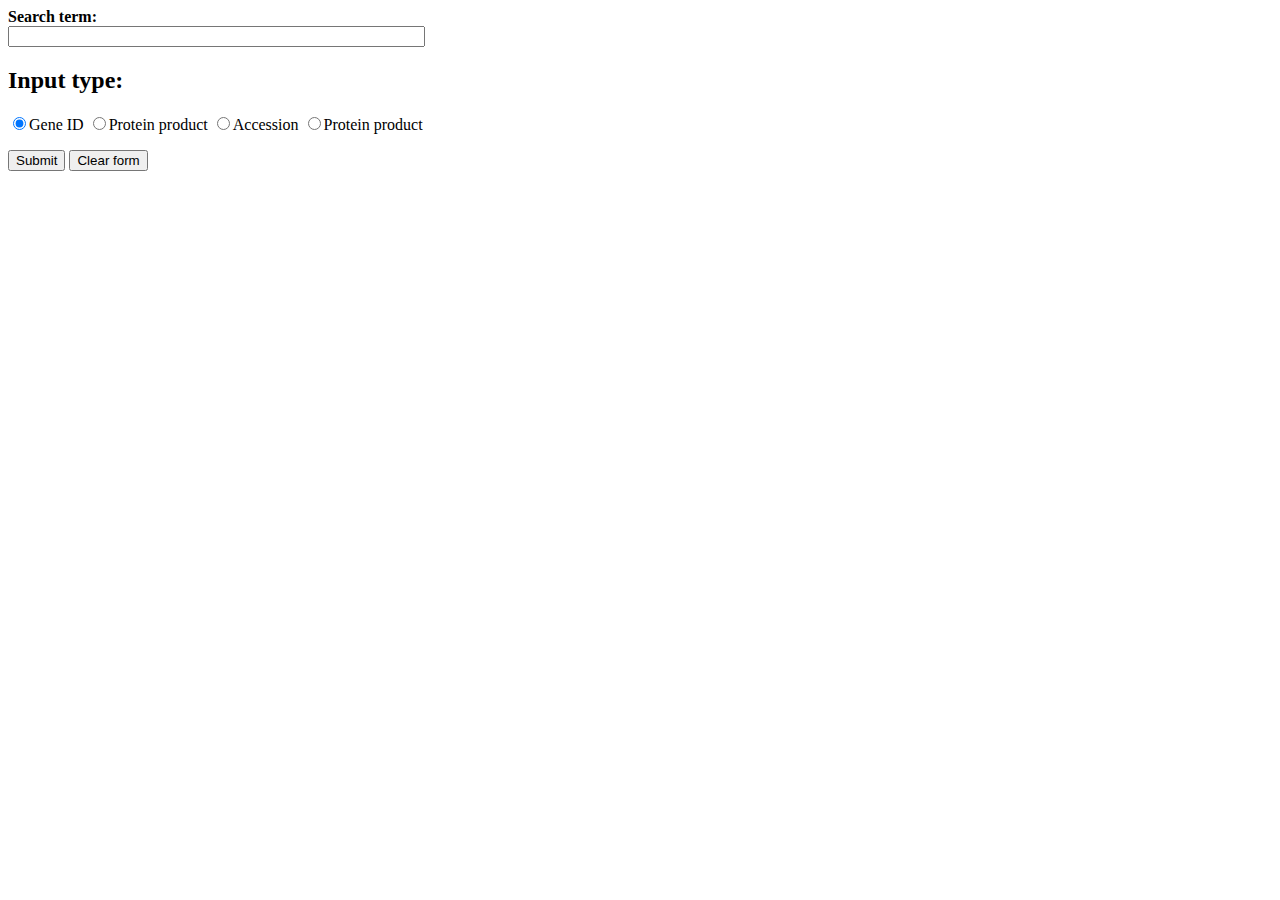
==== index.html @ 3086030d "Merge remote-tracking branch 'origin/master'" ====
<html>
<head>
<title>Home Page</title>
</head>

<body>
<form
action="/cgi-bin/cgiwrap/em001/cgi-script.py"
method='get'>
    <p>
        <b>Search term:</b><br />
        <input name='input' type='text' size='49' />
    </p>

<h2>Input type:</h2>
    <input name='type' value='geneid' type='radio' checked='checked' />Gene ID
    <input name='type' value='protein_product' type='radio' />Protein product
    <input name='type' value='accession' type='radio' />Accession
    <input name='type' value='protein_product' type='radio' />Protein product
    <p>
        <input type='submit' value='Submit' />
        <input type='reset'  value='Clear form' />
    </p>
</form>

<!--TABLE OF GENES WITH LINKS TO DETAIL PAGES-->

</body>
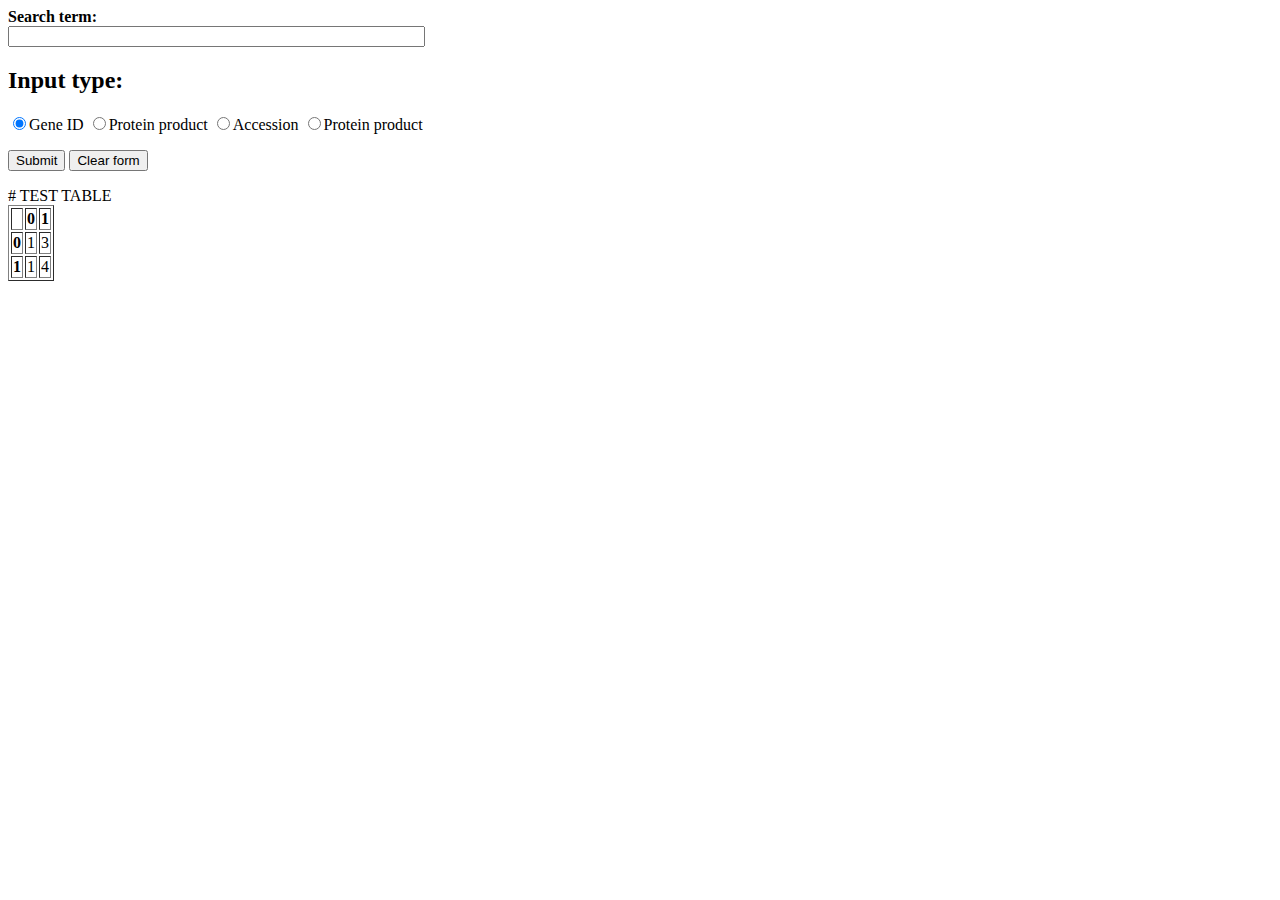
==== commit 5f5411f1: "Updated table in webpage" ====
--- a/index.html
+++ b/index.html
@@ -23,6 +23,32 @@
     </p>
 </form>
 
+
+# TEST TABLE
+
+<table border="1" class="dataframe">
+  <thead>
+    <tr style="text-align: right;">
+      <th></th>
+      <th>0</th>
+      <th>1</th>
+    </tr>
+  </thead>
+  <tbody>
+    <tr>
+      <th>0</th>
+      <td>1</td>
+      <td>3</td>
+    </tr>
+    <tr>
+      <th>1</th>
+      <td>1</td>
+      <td>4</td>
+    </tr>
+  </tbody>
+</table>
+
+
 <!--TABLE OF GENES WITH LINKS TO DETAIL PAGES-->
 
 </body>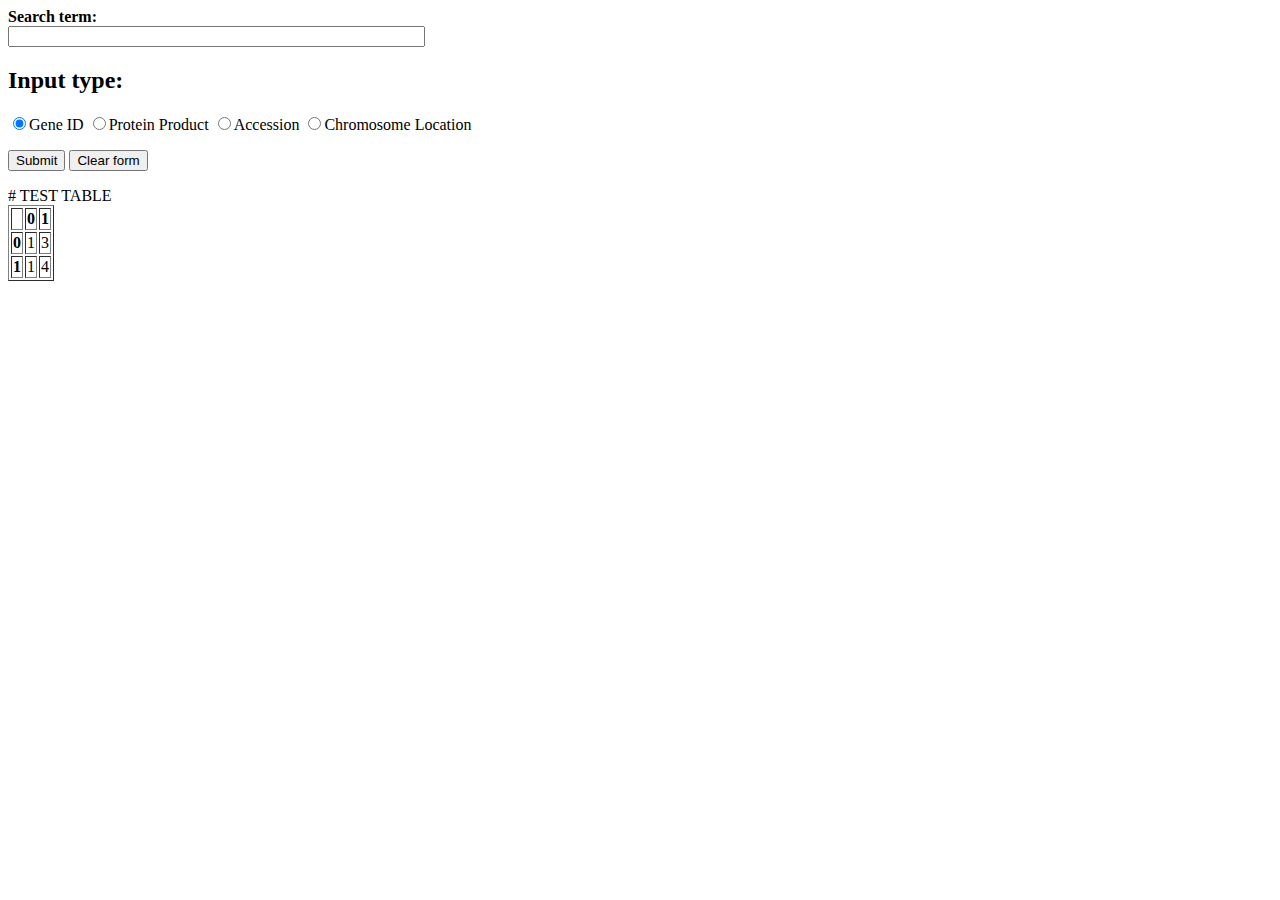
==== commit 251848ef: "Created web test page" ====
--- a/index.html
+++ b/index.html
@@ -4,8 +4,9 @@
 </head>
 
 <body>
+<!--action="/cgi-bin/cgiwrap/em001/cgi-script.py"-->
 <form
-action="/cgi-bin/cgiwrap/em001/cgi-script.py"
+action="cgi-bin/cgi-script.py"
 method='get'>
     <p>
         <b>Search term:</b><br />
@@ -13,10 +14,10 @@
     </p>
 
 <h2>Input type:</h2>
-    <input name='type' value='geneid' type='radio' checked='checked' />Gene ID
-    <input name='type' value='protein_product' type='radio' />Protein product
-    <input name='type' value='accession' type='radio' />Accession
-    <input name='type' value='protein_product' type='radio' />Protein product
+    <input name='type' value='Gene_ID' type='radio' checked='checked' />Gene ID
+    <input name='type' value='Protein_product' type='radio' />Protein Product
+    <input name='type' value='Accession' type='radio' />Accession
+    <input name='type' value='Chromosome_location' type='radio' />Chromosome Location
     <p>
         <input type='submit' value='Submit' />
         <input type='reset'  value='Clear form' />
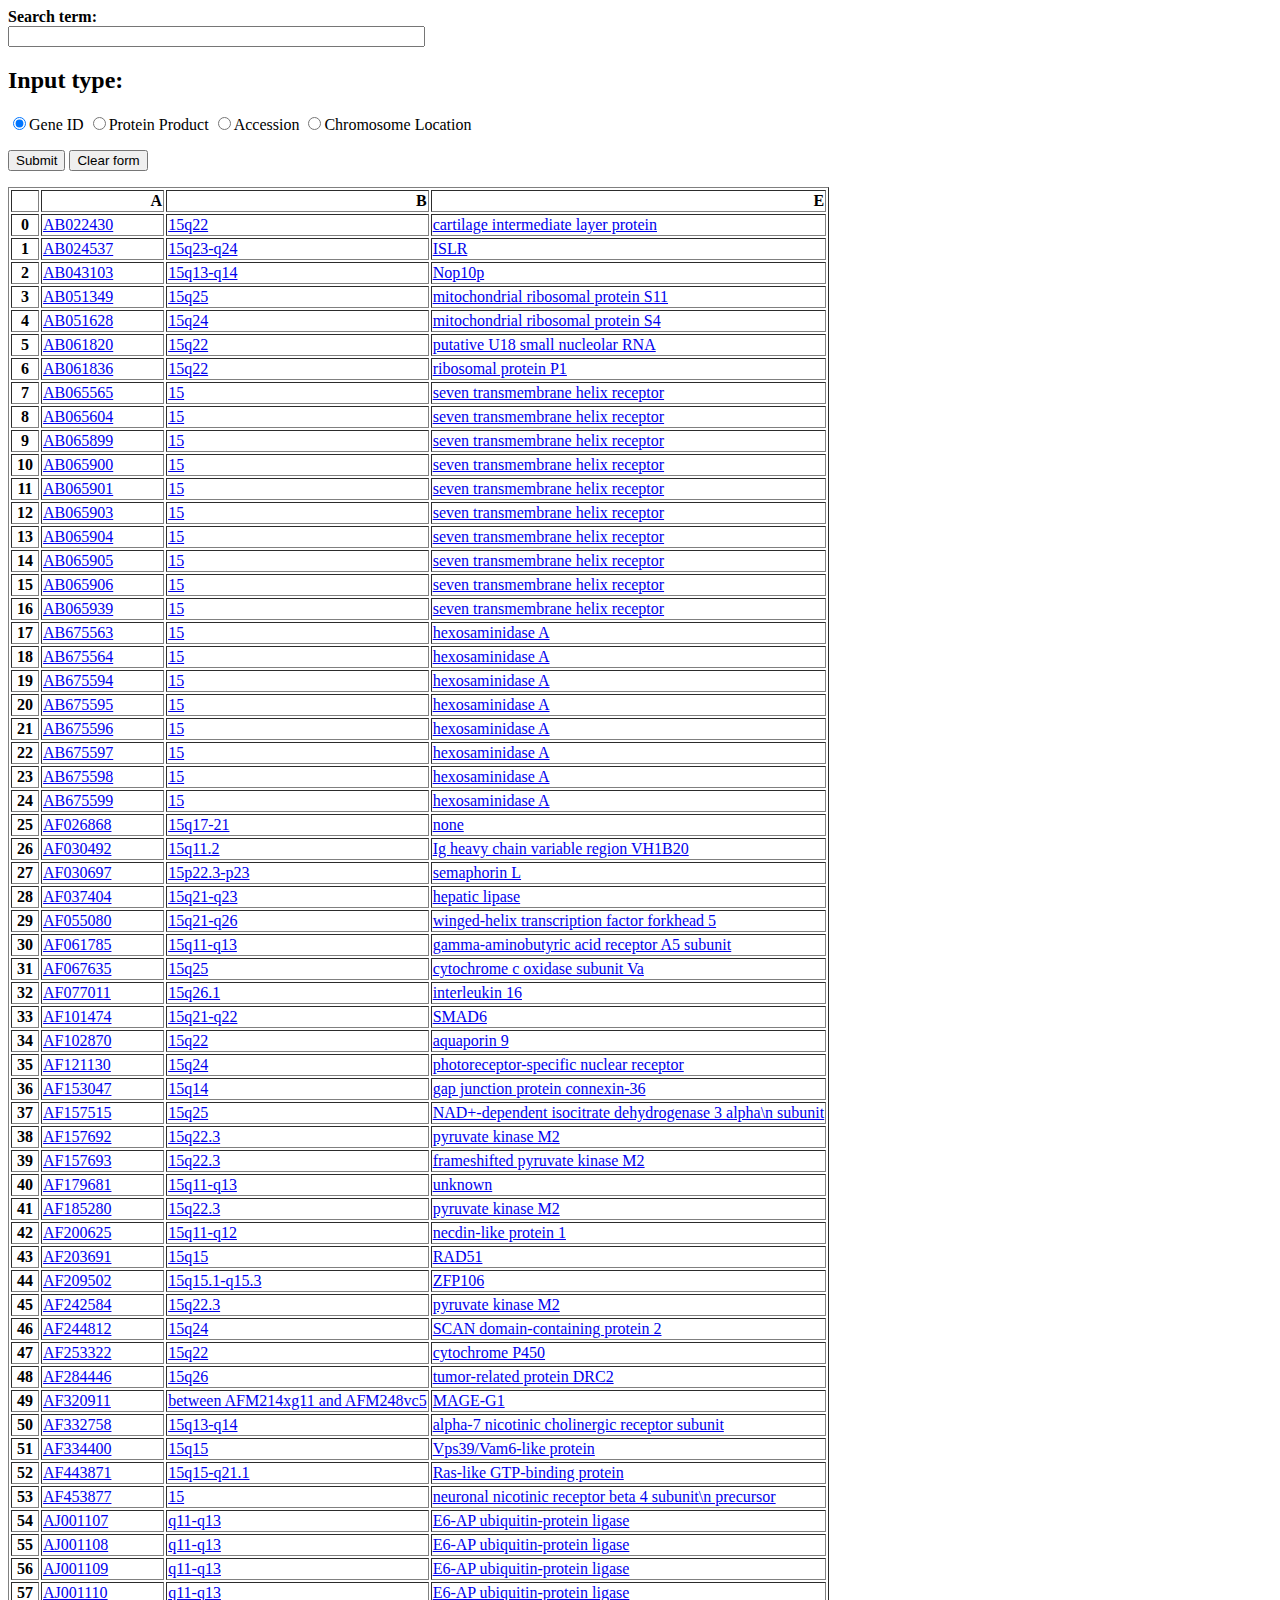
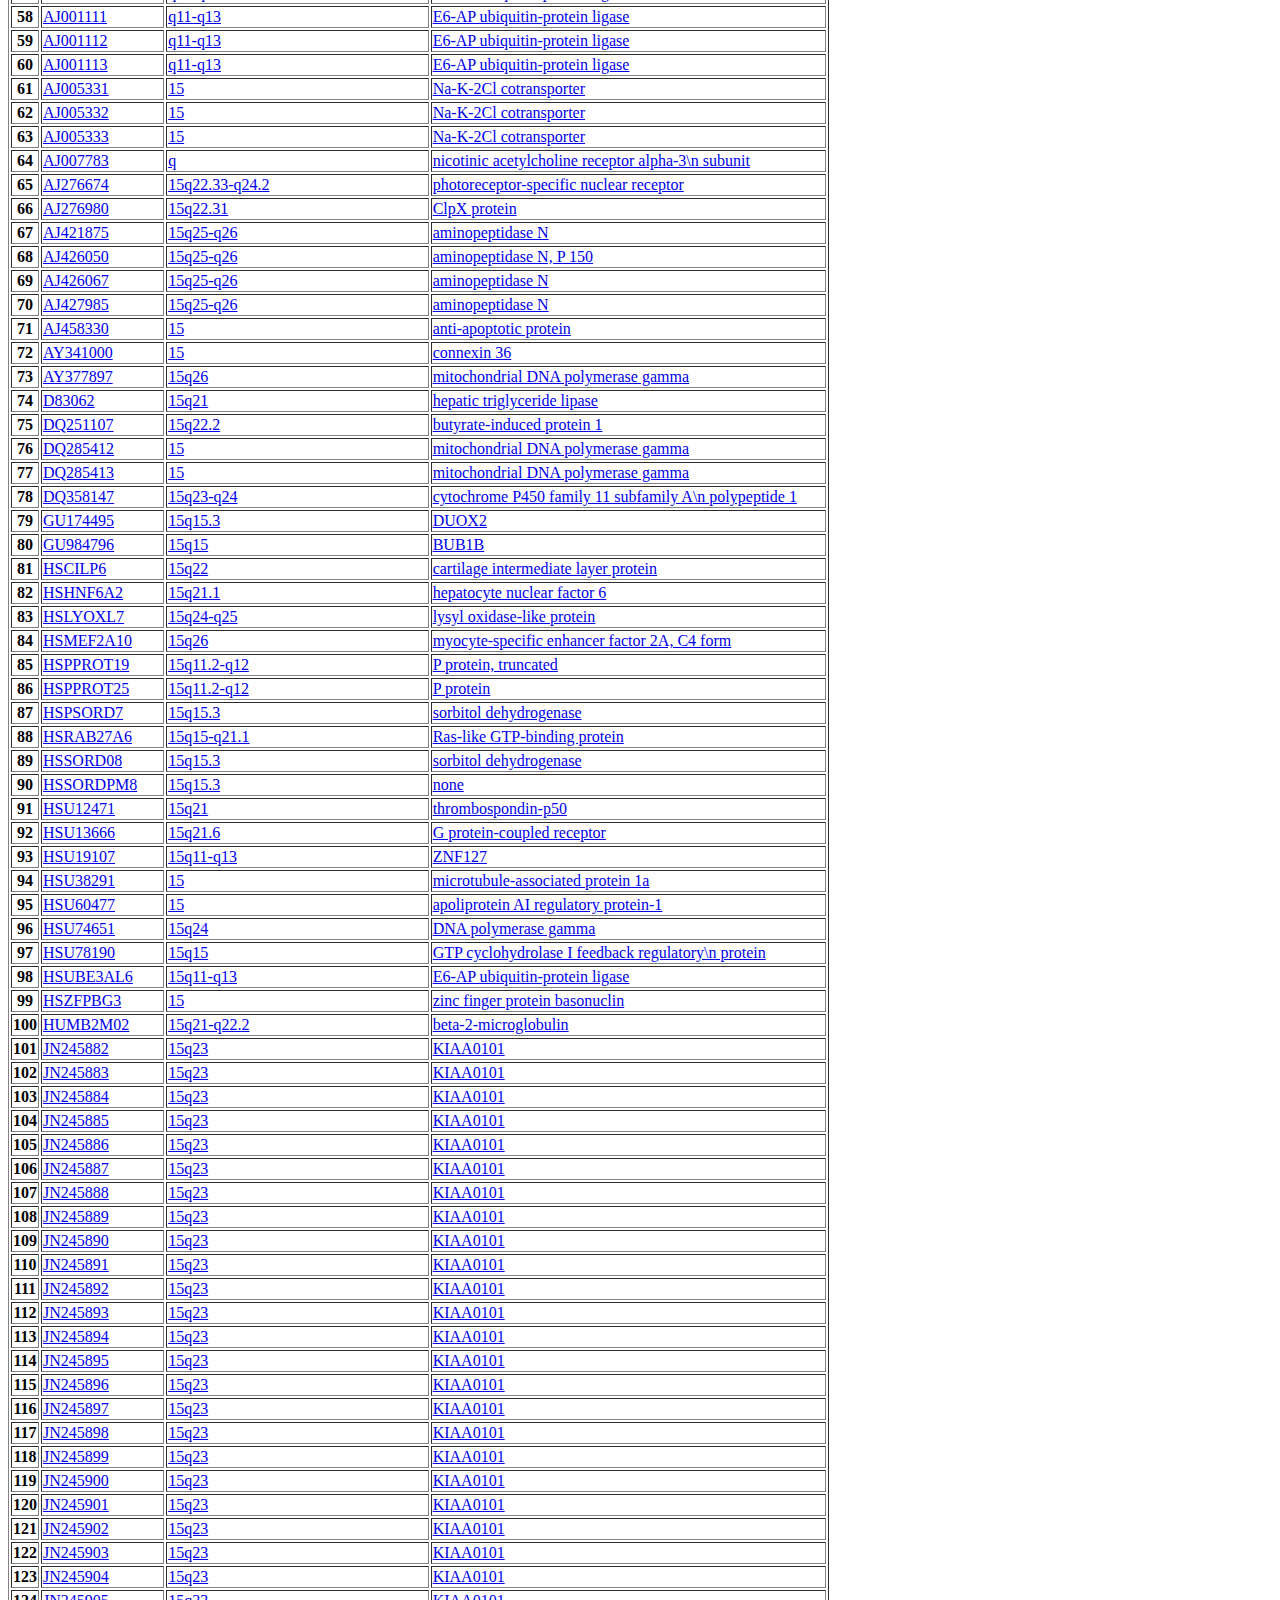
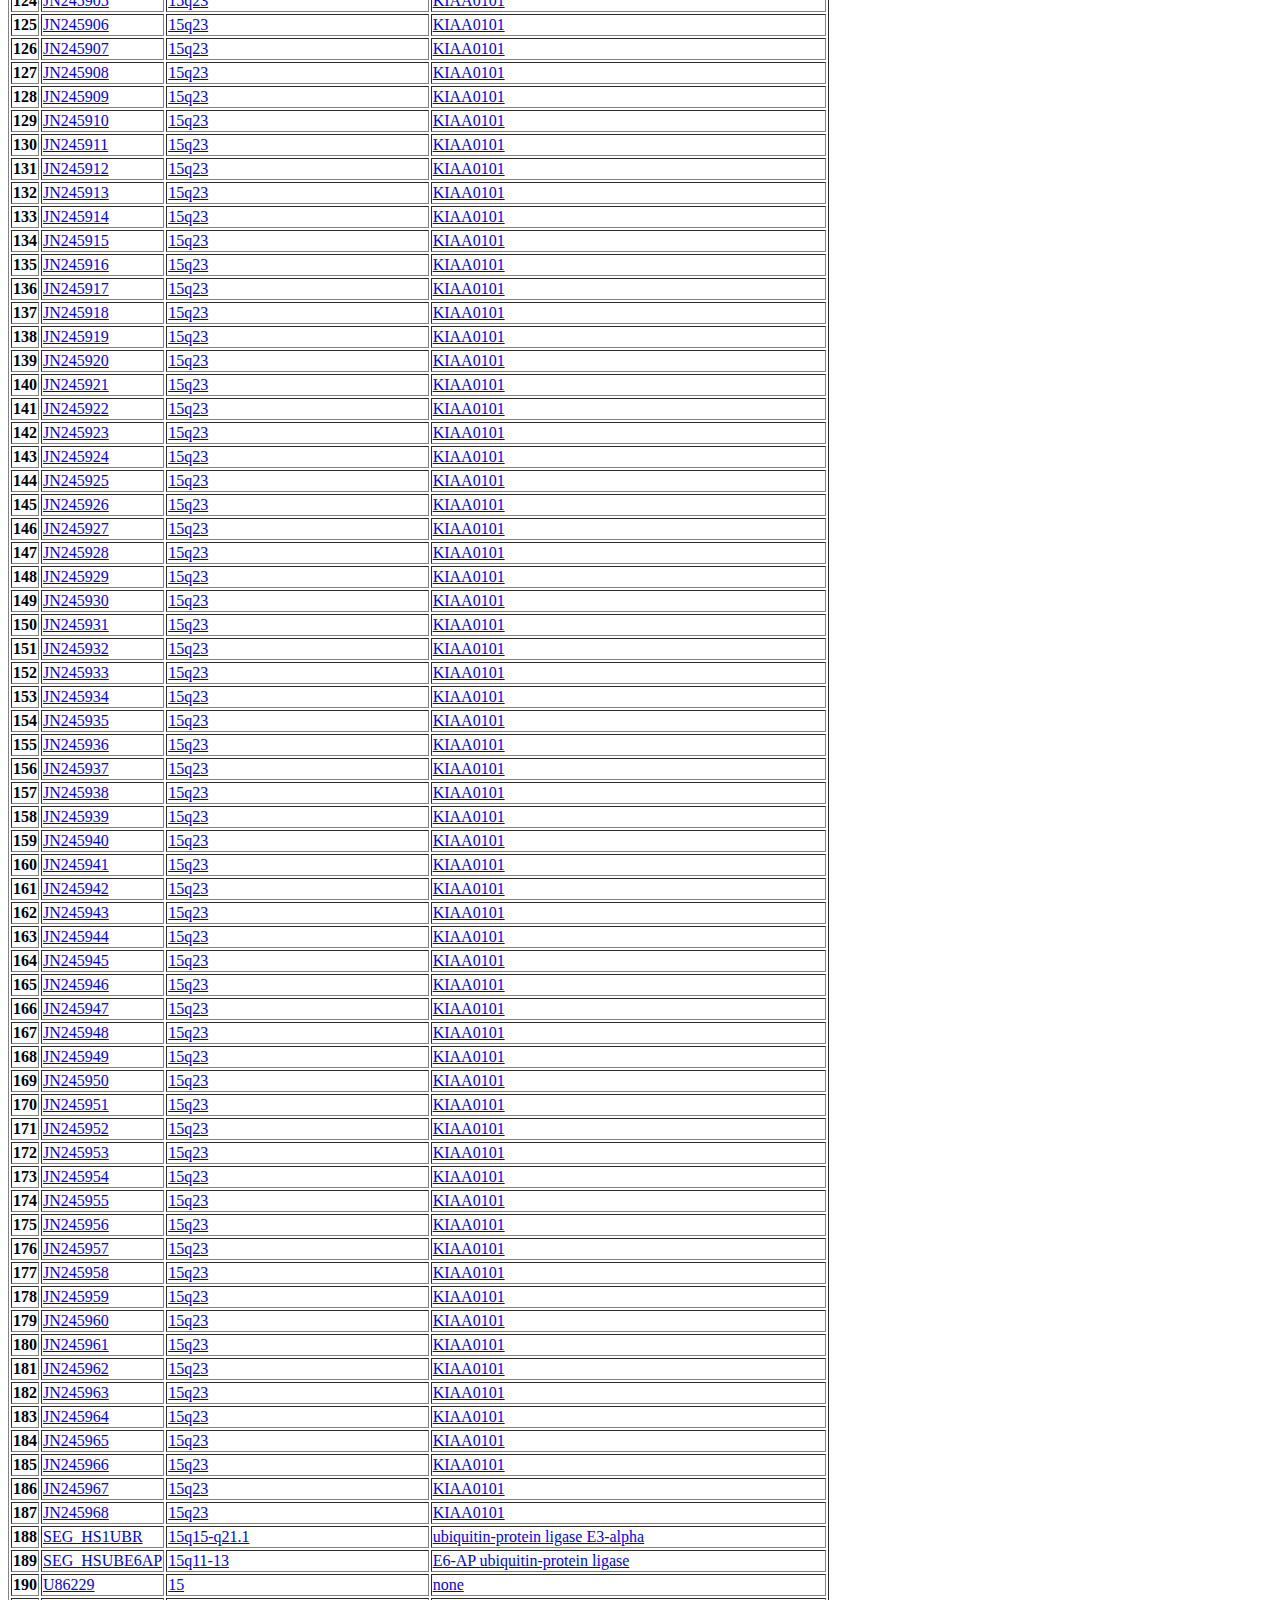
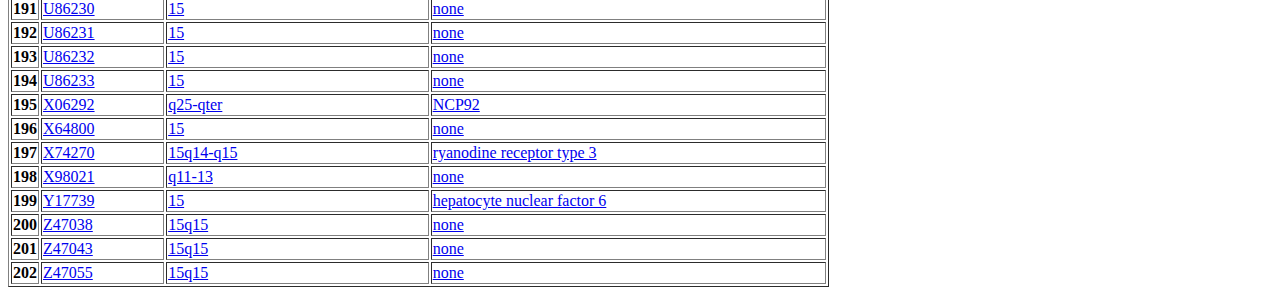
==== commit ea6d8a20: "Fixed links in summary table" ====
--- a/index.html
+++ b/index.html
@@ -1,6 +1,6 @@
 <html>
 <head>
-<title>Home Page</title>
+    <title>Home Page</title>
 </head>
 
 <body>
@@ -25,31 +25,1241 @@
 </form>
 
 
-# TEST TABLE
+
+
+
+<!--TABLE OF GENES WITH LINKS TO DETAIL PAGES-->
 
 <table border="1" class="dataframe">
   <thead>
     <tr style="text-align: right;">
       <th></th>
-      <th>0</th>
-      <th>1</th>
+      <th>A</th>
+      <th>B</th>
+      <th>E</th>
     </tr>
   </thead>
   <tbody>
     <tr>
       <th>0</th>
-      <td>1</td>
-      <td>3</td>
+      <td><a href="http://www.webcgiaddress.com/cgi-bin/cgi-script?type=A&input=AB022430">AB022430</a></td>
+      <td><a href="http://www.webcgiaddress.com/cgi-bin/cgi-script?type=B&input=15q22">15q22</a></td>
+      <td><a href="http://www.webcgiaddress.com/cgi-bin/cgi-script?type=E&input=cartilage intermediate layer protein">cartilage intermediate layer protein</a></td>
     </tr>
     <tr>
       <th>1</th>
-      <td>1</td>
-      <td>4</td>
+      <td><a href="http://www.webcgiaddress.com/cgi-bin/cgi-script?type=A&input=AB024537">AB024537</a></td>
+      <td><a href="http://www.webcgiaddress.com/cgi-bin/cgi-script?type=B&input=15q23-q24">15q23-q24</a></td>
+      <td><a href="http://www.webcgiaddress.com/cgi-bin/cgi-script?type=E&input=ISLR">ISLR</a></td>
+    </tr>
+    <tr>
+      <th>2</th>
+      <td><a href="http://www.webcgiaddress.com/cgi-bin/cgi-script?type=A&input=AB043103">AB043103</a></td>
+      <td><a href="http://www.webcgiaddress.com/cgi-bin/cgi-script?type=B&input=15q13-q14">15q13-q14</a></td>
+      <td><a href="http://www.webcgiaddress.com/cgi-bin/cgi-script?type=E&input=Nop10p">Nop10p</a></td>
+    </tr>
+    <tr>
+      <th>3</th>
+      <td><a href="http://www.webcgiaddress.com/cgi-bin/cgi-script?type=A&input=AB051349">AB051349</a></td>
+      <td><a href="http://www.webcgiaddress.com/cgi-bin/cgi-script?type=B&input=15q25">15q25</a></td>
+      <td><a href="http://www.webcgiaddress.com/cgi-bin/cgi-script?type=E&input=mitochondrial ribosomal protein S11">mitochondrial ribosomal protein S11</a></td>
+    </tr>
+    <tr>
+      <th>4</th>
+      <td><a href="http://www.webcgiaddress.com/cgi-bin/cgi-script?type=A&input=AB051628">AB051628</a></td>
+      <td><a href="http://www.webcgiaddress.com/cgi-bin/cgi-script?type=B&input=15q24">15q24</a></td>
+      <td><a href="http://www.webcgiaddress.com/cgi-bin/cgi-script?type=E&input=mitochondrial ribosomal protein S4">mitochondrial ribosomal protein S4</a></td>
+    </tr>
+    <tr>
+      <th>5</th>
+      <td><a href="http://www.webcgiaddress.com/cgi-bin/cgi-script?type=A&input=AB061820">AB061820</a></td>
+      <td><a href="http://www.webcgiaddress.com/cgi-bin/cgi-script?type=B&input=15q22">15q22</a></td>
+      <td><a href="http://www.webcgiaddress.com/cgi-bin/cgi-script?type=E&input=putative U18 small nucleolar RNA">putative U18 small nucleolar RNA</a></td>
+    </tr>
+    <tr>
+      <th>6</th>
+      <td><a href="http://www.webcgiaddress.com/cgi-bin/cgi-script?type=A&input=AB061836">AB061836</a></td>
+      <td><a href="http://www.webcgiaddress.com/cgi-bin/cgi-script?type=B&input=15q22">15q22</a></td>
+      <td><a href="http://www.webcgiaddress.com/cgi-bin/cgi-script?type=E&input=ribosomal protein P1">ribosomal protein P1</a></td>
+    </tr>
+    <tr>
+      <th>7</th>
+      <td><a href="http://www.webcgiaddress.com/cgi-bin/cgi-script?type=A&input=AB065565">AB065565</a></td>
+      <td><a href="http://www.webcgiaddress.com/cgi-bin/cgi-script?type=B&input=15">15</a></td>
+      <td><a href="http://www.webcgiaddress.com/cgi-bin/cgi-script?type=E&input=seven transmembrane helix receptor">seven transmembrane helix receptor</a></td>
+    </tr>
+    <tr>
+      <th>8</th>
+      <td><a href="http://www.webcgiaddress.com/cgi-bin/cgi-script?type=A&input=AB065604">AB065604</a></td>
+      <td><a href="http://www.webcgiaddress.com/cgi-bin/cgi-script?type=B&input=15">15</a></td>
+      <td><a href="http://www.webcgiaddress.com/cgi-bin/cgi-script?type=E&input=seven transmembrane helix receptor">seven transmembrane helix receptor</a></td>
+    </tr>
+    <tr>
+      <th>9</th>
+      <td><a href="http://www.webcgiaddress.com/cgi-bin/cgi-script?type=A&input=AB065899">AB065899</a></td>
+      <td><a href="http://www.webcgiaddress.com/cgi-bin/cgi-script?type=B&input=15">15</a></td>
+      <td><a href="http://www.webcgiaddress.com/cgi-bin/cgi-script?type=E&input=seven transmembrane helix receptor">seven transmembrane helix receptor</a></td>
+    </tr>
+    <tr>
+      <th>10</th>
+      <td><a href="http://www.webcgiaddress.com/cgi-bin/cgi-script?type=A&input=AB065900">AB065900</a></td>
+      <td><a href="http://www.webcgiaddress.com/cgi-bin/cgi-script?type=B&input=15">15</a></td>
+      <td><a href="http://www.webcgiaddress.com/cgi-bin/cgi-script?type=E&input=seven transmembrane helix receptor">seven transmembrane helix receptor</a></td>
+    </tr>
+    <tr>
+      <th>11</th>
+      <td><a href="http://www.webcgiaddress.com/cgi-bin/cgi-script?type=A&input=AB065901">AB065901</a></td>
+      <td><a href="http://www.webcgiaddress.com/cgi-bin/cgi-script?type=B&input=15">15</a></td>
+      <td><a href="http://www.webcgiaddress.com/cgi-bin/cgi-script?type=E&input=seven transmembrane helix receptor">seven transmembrane helix receptor</a></td>
+    </tr>
+    <tr>
+      <th>12</th>
+      <td><a href="http://www.webcgiaddress.com/cgi-bin/cgi-script?type=A&input=AB065903">AB065903</a></td>
+      <td><a href="http://www.webcgiaddress.com/cgi-bin/cgi-script?type=B&input=15">15</a></td>
+      <td><a href="http://www.webcgiaddress.com/cgi-bin/cgi-script?type=E&input=seven transmembrane helix receptor">seven transmembrane helix receptor</a></td>
+    </tr>
+    <tr>
+      <th>13</th>
+      <td><a href="http://www.webcgiaddress.com/cgi-bin/cgi-script?type=A&input=AB065904">AB065904</a></td>
+      <td><a href="http://www.webcgiaddress.com/cgi-bin/cgi-script?type=B&input=15">15</a></td>
+      <td><a href="http://www.webcgiaddress.com/cgi-bin/cgi-script?type=E&input=seven transmembrane helix receptor">seven transmembrane helix receptor</a></td>
+    </tr>
+    <tr>
+      <th>14</th>
+      <td><a href="http://www.webcgiaddress.com/cgi-bin/cgi-script?type=A&input=AB065905">AB065905</a></td>
+      <td><a href="http://www.webcgiaddress.com/cgi-bin/cgi-script?type=B&input=15">15</a></td>
+      <td><a href="http://www.webcgiaddress.com/cgi-bin/cgi-script?type=E&input=seven transmembrane helix receptor">seven transmembrane helix receptor</a></td>
+    </tr>
+    <tr>
+      <th>15</th>
+      <td><a href="http://www.webcgiaddress.com/cgi-bin/cgi-script?type=A&input=AB065906">AB065906</a></td>
+      <td><a href="http://www.webcgiaddress.com/cgi-bin/cgi-script?type=B&input=15">15</a></td>
+      <td><a href="http://www.webcgiaddress.com/cgi-bin/cgi-script?type=E&input=seven transmembrane helix receptor">seven transmembrane helix receptor</a></td>
+    </tr>
+    <tr>
+      <th>16</th>
+      <td><a href="http://www.webcgiaddress.com/cgi-bin/cgi-script?type=A&input=AB065939">AB065939</a></td>
+      <td><a href="http://www.webcgiaddress.com/cgi-bin/cgi-script?type=B&input=15">15</a></td>
+      <td><a href="http://www.webcgiaddress.com/cgi-bin/cgi-script?type=E&input=seven transmembrane helix receptor">seven transmembrane helix receptor</a></td>
+    </tr>
+    <tr>
+      <th>17</th>
+      <td><a href="http://www.webcgiaddress.com/cgi-bin/cgi-script?type=A&input=AB675563">AB675563</a></td>
+      <td><a href="http://www.webcgiaddress.com/cgi-bin/cgi-script?type=B&input=15">15</a></td>
+      <td><a href="http://www.webcgiaddress.com/cgi-bin/cgi-script?type=E&input=hexosaminidase A">hexosaminidase A</a></td>
+    </tr>
+    <tr>
+      <th>18</th>
+      <td><a href="http://www.webcgiaddress.com/cgi-bin/cgi-script?type=A&input=AB675564">AB675564</a></td>
+      <td><a href="http://www.webcgiaddress.com/cgi-bin/cgi-script?type=B&input=15">15</a></td>
+      <td><a href="http://www.webcgiaddress.com/cgi-bin/cgi-script?type=E&input=hexosaminidase A">hexosaminidase A</a></td>
+    </tr>
+    <tr>
+      <th>19</th>
+      <td><a href="http://www.webcgiaddress.com/cgi-bin/cgi-script?type=A&input=AB675594">AB675594</a></td>
+      <td><a href="http://www.webcgiaddress.com/cgi-bin/cgi-script?type=B&input=15">15</a></td>
+      <td><a href="http://www.webcgiaddress.com/cgi-bin/cgi-script?type=E&input=hexosaminidase A">hexosaminidase A</a></td>
+    </tr>
+    <tr>
+      <th>20</th>
+      <td><a href="http://www.webcgiaddress.com/cgi-bin/cgi-script?type=A&input=AB675595">AB675595</a></td>
+      <td><a href="http://www.webcgiaddress.com/cgi-bin/cgi-script?type=B&input=15">15</a></td>
+      <td><a href="http://www.webcgiaddress.com/cgi-bin/cgi-script?type=E&input=hexosaminidase A">hexosaminidase A</a></td>
+    </tr>
+    <tr>
+      <th>21</th>
+      <td><a href="http://www.webcgiaddress.com/cgi-bin/cgi-script?type=A&input=AB675596">AB675596</a></td>
+      <td><a href="http://www.webcgiaddress.com/cgi-bin/cgi-script?type=B&input=15">15</a></td>
+      <td><a href="http://www.webcgiaddress.com/cgi-bin/cgi-script?type=E&input=hexosaminidase A">hexosaminidase A</a></td>
+    </tr>
+    <tr>
+      <th>22</th>
+      <td><a href="http://www.webcgiaddress.com/cgi-bin/cgi-script?type=A&input=AB675597">AB675597</a></td>
+      <td><a href="http://www.webcgiaddress.com/cgi-bin/cgi-script?type=B&input=15">15</a></td>
+      <td><a href="http://www.webcgiaddress.com/cgi-bin/cgi-script?type=E&input=hexosaminidase A">hexosaminidase A</a></td>
+    </tr>
+    <tr>
+      <th>23</th>
+      <td><a href="http://www.webcgiaddress.com/cgi-bin/cgi-script?type=A&input=AB675598">AB675598</a></td>
+      <td><a href="http://www.webcgiaddress.com/cgi-bin/cgi-script?type=B&input=15">15</a></td>
+      <td><a href="http://www.webcgiaddress.com/cgi-bin/cgi-script?type=E&input=hexosaminidase A">hexosaminidase A</a></td>
+    </tr>
+    <tr>
+      <th>24</th>
+      <td><a href="http://www.webcgiaddress.com/cgi-bin/cgi-script?type=A&input=AB675599">AB675599</a></td>
+      <td><a href="http://www.webcgiaddress.com/cgi-bin/cgi-script?type=B&input=15">15</a></td>
+      <td><a href="http://www.webcgiaddress.com/cgi-bin/cgi-script?type=E&input=hexosaminidase A">hexosaminidase A</a></td>
+    </tr>
+    <tr>
+      <th>25</th>
+      <td><a href="http://www.webcgiaddress.com/cgi-bin/cgi-script?type=A&input=AF026868">AF026868</a></td>
+      <td><a href="http://www.webcgiaddress.com/cgi-bin/cgi-script?type=B&input=15q17-21">15q17-21</a></td>
+      <td><a href="http://www.webcgiaddress.com/cgi-bin/cgi-script?type=E&input=none">none</a></td>
+    </tr>
+    <tr>
+      <th>26</th>
+      <td><a href="http://www.webcgiaddress.com/cgi-bin/cgi-script?type=A&input=AF030492">AF030492</a></td>
+      <td><a href="http://www.webcgiaddress.com/cgi-bin/cgi-script?type=B&input=15q11.2">15q11.2</a></td>
+      <td><a href="http://www.webcgiaddress.com/cgi-bin/cgi-script?type=E&input=Ig heavy chain variable region VH1B20">Ig heavy chain variable region VH1B20</a></td>
+    </tr>
+    <tr>
+      <th>27</th>
+      <td><a href="http://www.webcgiaddress.com/cgi-bin/cgi-script?type=A&input=AF030697">AF030697</a></td>
+      <td><a href="http://www.webcgiaddress.com/cgi-bin/cgi-script?type=B&input=15p22.3-p23">15p22.3-p23</a></td>
+      <td><a href="http://www.webcgiaddress.com/cgi-bin/cgi-script?type=E&input=semaphorin L">semaphorin L</a></td>
+    </tr>
+    <tr>
+      <th>28</th>
+      <td><a href="http://www.webcgiaddress.com/cgi-bin/cgi-script?type=A&input=AF037404">AF037404</a></td>
+      <td><a href="http://www.webcgiaddress.com/cgi-bin/cgi-script?type=B&input=15q21-q23">15q21-q23</a></td>
+      <td><a href="http://www.webcgiaddress.com/cgi-bin/cgi-script?type=E&input=hepatic lipase">hepatic lipase</a></td>
+    </tr>
+    <tr>
+      <th>29</th>
+      <td><a href="http://www.webcgiaddress.com/cgi-bin/cgi-script?type=A&input=AF055080">AF055080</a></td>
+      <td><a href="http://www.webcgiaddress.com/cgi-bin/cgi-script?type=B&input=15q21-q26">15q21-q26</a></td>
+      <td><a href="http://www.webcgiaddress.com/cgi-bin/cgi-script?type=E&input=winged-helix transcription factor forkhead 5">winged-helix transcription factor forkhead 5</a></td>
+    </tr>
+    <tr>
+      <th>30</th>
+      <td><a href="http://www.webcgiaddress.com/cgi-bin/cgi-script?type=A&input=AF061785">AF061785</a></td>
+      <td><a href="http://www.webcgiaddress.com/cgi-bin/cgi-script?type=B&input=15q11-q13">15q11-q13</a></td>
+      <td><a href="http://www.webcgiaddress.com/cgi-bin/cgi-script?type=E&input=gamma-aminobutyric acid receptor A5 subunit">gamma-aminobutyric acid receptor A5 subunit</a></td>
+    </tr>
+    <tr>
+      <th>31</th>
+      <td><a href="http://www.webcgiaddress.com/cgi-bin/cgi-script?type=A&input=AF067635">AF067635</a></td>
+      <td><a href="http://www.webcgiaddress.com/cgi-bin/cgi-script?type=B&input=15q25">15q25</a></td>
+      <td><a href="http://www.webcgiaddress.com/cgi-bin/cgi-script?type=E&input=cytochrome c oxidase subunit Va">cytochrome c oxidase subunit Va</a></td>
+    </tr>
+    <tr>
+      <th>32</th>
+      <td><a href="http://www.webcgiaddress.com/cgi-bin/cgi-script?type=A&input=AF077011">AF077011</a></td>
+      <td><a href="http://www.webcgiaddress.com/cgi-bin/cgi-script?type=B&input=15q26.1">15q26.1</a></td>
+      <td><a href="http://www.webcgiaddress.com/cgi-bin/cgi-script?type=E&input=interleukin 16">interleukin 16</a></td>
+    </tr>
+    <tr>
+      <th>33</th>
+      <td><a href="http://www.webcgiaddress.com/cgi-bin/cgi-script?type=A&input=AF101474">AF101474</a></td>
+      <td><a href="http://www.webcgiaddress.com/cgi-bin/cgi-script?type=B&input=15q21-q22">15q21-q22</a></td>
+      <td><a href="http://www.webcgiaddress.com/cgi-bin/cgi-script?type=E&input=SMAD6">SMAD6</a></td>
+    </tr>
+    <tr>
+      <th>34</th>
+      <td><a href="http://www.webcgiaddress.com/cgi-bin/cgi-script?type=A&input=AF102870">AF102870</a></td>
+      <td><a href="http://www.webcgiaddress.com/cgi-bin/cgi-script?type=B&input=15q22">15q22</a></td>
+      <td><a href="http://www.webcgiaddress.com/cgi-bin/cgi-script?type=E&input=aquaporin 9">aquaporin 9</a></td>
+    </tr>
+    <tr>
+      <th>35</th>
+      <td><a href="http://www.webcgiaddress.com/cgi-bin/cgi-script?type=A&input=AF121130">AF121130</a></td>
+      <td><a href="http://www.webcgiaddress.com/cgi-bin/cgi-script?type=B&input=15q24">15q24</a></td>
+      <td><a href="http://www.webcgiaddress.com/cgi-bin/cgi-script?type=E&input=photoreceptor-specific nuclear receptor">photoreceptor-specific nuclear receptor</a></td>
+    </tr>
+    <tr>
+      <th>36</th>
+      <td><a href="http://www.webcgiaddress.com/cgi-bin/cgi-script?type=A&input=AF153047">AF153047</a></td>
+      <td><a href="http://www.webcgiaddress.com/cgi-bin/cgi-script?type=B&input=15q14">15q14</a></td>
+      <td><a href="http://www.webcgiaddress.com/cgi-bin/cgi-script?type=E&input=gap junction protein connexin-36">gap junction protein connexin-36</a></td>
+    </tr>
+    <tr>
+      <th>37</th>
+      <td><a href="http://www.webcgiaddress.com/cgi-bin/cgi-script?type=A&input=AF157515">AF157515</a></td>
+      <td><a href="http://www.webcgiaddress.com/cgi-bin/cgi-script?type=B&input=15q25">15q25</a></td>
+      <td><a href="http://www.webcgiaddress.com/cgi-bin/cgi-script?type=E&input=NAD+-dependent isocitrate dehydrogenase 3 alpha\n                     subunit">NAD+-dependent isocitrate dehydrogenase 3 alpha\n                     subunit</a></td>
+    </tr>
+    <tr>
+      <th>38</th>
+      <td><a href="http://www.webcgiaddress.com/cgi-bin/cgi-script?type=A&input=AF157692">AF157692</a></td>
+      <td><a href="http://www.webcgiaddress.com/cgi-bin/cgi-script?type=B&input=15q22.3">15q22.3</a></td>
+      <td><a href="http://www.webcgiaddress.com/cgi-bin/cgi-script?type=E&input=pyruvate kinase M2">pyruvate kinase M2</a></td>
+    </tr>
+    <tr>
+      <th>39</th>
+      <td><a href="http://www.webcgiaddress.com/cgi-bin/cgi-script?type=A&input=AF157693">AF157693</a></td>
+      <td><a href="http://www.webcgiaddress.com/cgi-bin/cgi-script?type=B&input=15q22.3">15q22.3</a></td>
+      <td><a href="http://www.webcgiaddress.com/cgi-bin/cgi-script?type=E&input=frameshifted pyruvate kinase M2">frameshifted pyruvate kinase M2</a></td>
+    </tr>
+    <tr>
+      <th>40</th>
+      <td><a href="http://www.webcgiaddress.com/cgi-bin/cgi-script?type=A&input=AF179681">AF179681</a></td>
+      <td><a href="http://www.webcgiaddress.com/cgi-bin/cgi-script?type=B&input=15q11-q13">15q11-q13</a></td>
+      <td><a href="http://www.webcgiaddress.com/cgi-bin/cgi-script?type=E&input=unknown">unknown</a></td>
+    </tr>
+    <tr>
+      <th>41</th>
+      <td><a href="http://www.webcgiaddress.com/cgi-bin/cgi-script?type=A&input=AF185280">AF185280</a></td>
+      <td><a href="http://www.webcgiaddress.com/cgi-bin/cgi-script?type=B&input=15q22.3">15q22.3</a></td>
+      <td><a href="http://www.webcgiaddress.com/cgi-bin/cgi-script?type=E&input=pyruvate kinase M2">pyruvate kinase M2</a></td>
+    </tr>
+    <tr>
+      <th>42</th>
+      <td><a href="http://www.webcgiaddress.com/cgi-bin/cgi-script?type=A&input=AF200625">AF200625</a></td>
+      <td><a href="http://www.webcgiaddress.com/cgi-bin/cgi-script?type=B&input=15q11-q12">15q11-q12</a></td>
+      <td><a href="http://www.webcgiaddress.com/cgi-bin/cgi-script?type=E&input=necdin-like protein 1">necdin-like protein 1</a></td>
+    </tr>
+    <tr>
+      <th>43</th>
+      <td><a href="http://www.webcgiaddress.com/cgi-bin/cgi-script?type=A&input=AF203691">AF203691</a></td>
+      <td><a href="http://www.webcgiaddress.com/cgi-bin/cgi-script?type=B&input=15q15">15q15</a></td>
+      <td><a href="http://www.webcgiaddress.com/cgi-bin/cgi-script?type=E&input=RAD51">RAD51</a></td>
+    </tr>
+    <tr>
+      <th>44</th>
+      <td><a href="http://www.webcgiaddress.com/cgi-bin/cgi-script?type=A&input=AF209502">AF209502</a></td>
+      <td><a href="http://www.webcgiaddress.com/cgi-bin/cgi-script?type=B&input=15q15.1-q15.3">15q15.1-q15.3</a></td>
+      <td><a href="http://www.webcgiaddress.com/cgi-bin/cgi-script?type=E&input=ZFP106">ZFP106</a></td>
+    </tr>
+    <tr>
+      <th>45</th>
+      <td><a href="http://www.webcgiaddress.com/cgi-bin/cgi-script?type=A&input=AF242584">AF242584</a></td>
+      <td><a href="http://www.webcgiaddress.com/cgi-bin/cgi-script?type=B&input=15q22.3">15q22.3</a></td>
+      <td><a href="http://www.webcgiaddress.com/cgi-bin/cgi-script?type=E&input=pyruvate kinase M2">pyruvate kinase M2</a></td>
+    </tr>
+    <tr>
+      <th>46</th>
+      <td><a href="http://www.webcgiaddress.com/cgi-bin/cgi-script?type=A&input=AF244812">AF244812</a></td>
+      <td><a href="http://www.webcgiaddress.com/cgi-bin/cgi-script?type=B&input=15q24">15q24</a></td>
+      <td><a href="http://www.webcgiaddress.com/cgi-bin/cgi-script?type=E&input=SCAN domain-containing protein 2">SCAN domain-containing protein 2</a></td>
+    </tr>
+    <tr>
+      <th>47</th>
+      <td><a href="http://www.webcgiaddress.com/cgi-bin/cgi-script?type=A&input=AF253322">AF253322</a></td>
+      <td><a href="http://www.webcgiaddress.com/cgi-bin/cgi-script?type=B&input=15q22">15q22</a></td>
+      <td><a href="http://www.webcgiaddress.com/cgi-bin/cgi-script?type=E&input=cytochrome P450">cytochrome P450</a></td>
+    </tr>
+    <tr>
+      <th>48</th>
+      <td><a href="http://www.webcgiaddress.com/cgi-bin/cgi-script?type=A&input=AF284446">AF284446</a></td>
+      <td><a href="http://www.webcgiaddress.com/cgi-bin/cgi-script?type=B&input=15q26">15q26</a></td>
+      <td><a href="http://www.webcgiaddress.com/cgi-bin/cgi-script?type=E&input=tumor-related protein DRC2">tumor-related protein DRC2</a></td>
+    </tr>
+    <tr>
+      <th>49</th>
+      <td><a href="http://www.webcgiaddress.com/cgi-bin/cgi-script?type=A&input=AF320911">AF320911</a></td>
+      <td><a href="http://www.webcgiaddress.com/cgi-bin/cgi-script?type=B&input=between AFM214xg11 and AFM248vc5">between AFM214xg11 and AFM248vc5</a></td>
+      <td><a href="http://www.webcgiaddress.com/cgi-bin/cgi-script?type=E&input=MAGE-G1">MAGE-G1</a></td>
+    </tr>
+    <tr>
+      <th>50</th>
+      <td><a href="http://www.webcgiaddress.com/cgi-bin/cgi-script?type=A&input=AF332758">AF332758</a></td>
+      <td><a href="http://www.webcgiaddress.com/cgi-bin/cgi-script?type=B&input=15q13-q14">15q13-q14</a></td>
+      <td><a href="http://www.webcgiaddress.com/cgi-bin/cgi-script?type=E&input=alpha-7 nicotinic cholinergic receptor subunit">alpha-7 nicotinic cholinergic receptor subunit</a></td>
+    </tr>
+    <tr>
+      <th>51</th>
+      <td><a href="http://www.webcgiaddress.com/cgi-bin/cgi-script?type=A&input=AF334400">AF334400</a></td>
+      <td><a href="http://www.webcgiaddress.com/cgi-bin/cgi-script?type=B&input=15q15">15q15</a></td>
+      <td><a href="http://www.webcgiaddress.com/cgi-bin/cgi-script?type=E&input=Vps39/Vam6-like protein">Vps39/Vam6-like protein</a></td>
+    </tr>
+    <tr>
+      <th>52</th>
+      <td><a href="http://www.webcgiaddress.com/cgi-bin/cgi-script?type=A&input=AF443871">AF443871</a></td>
+      <td><a href="http://www.webcgiaddress.com/cgi-bin/cgi-script?type=B&input=15q15-q21.1">15q15-q21.1</a></td>
+      <td><a href="http://www.webcgiaddress.com/cgi-bin/cgi-script?type=E&input=Ras-like GTP-binding protein">Ras-like GTP-binding protein</a></td>
+    </tr>
+    <tr>
+      <th>53</th>
+      <td><a href="http://www.webcgiaddress.com/cgi-bin/cgi-script?type=A&input=AF453877">AF453877</a></td>
+      <td><a href="http://www.webcgiaddress.com/cgi-bin/cgi-script?type=B&input=15">15</a></td>
+      <td><a href="http://www.webcgiaddress.com/cgi-bin/cgi-script?type=E&input=neuronal nicotinic receptor beta 4 subunit\n                     precursor">neuronal nicotinic receptor beta 4 subunit\n                     precursor</a></td>
+    </tr>
+    <tr>
+      <th>54</th>
+      <td><a href="http://www.webcgiaddress.com/cgi-bin/cgi-script?type=A&input=AJ001107">AJ001107</a></td>
+      <td><a href="http://www.webcgiaddress.com/cgi-bin/cgi-script?type=B&input=q11-q13">q11-q13</a></td>
+      <td><a href="http://www.webcgiaddress.com/cgi-bin/cgi-script?type=E&input=E6-AP ubiquitin-protein ligase">E6-AP ubiquitin-protein ligase</a></td>
+    </tr>
+    <tr>
+      <th>55</th>
+      <td><a href="http://www.webcgiaddress.com/cgi-bin/cgi-script?type=A&input=AJ001108">AJ001108</a></td>
+      <td><a href="http://www.webcgiaddress.com/cgi-bin/cgi-script?type=B&input=q11-q13">q11-q13</a></td>
+      <td><a href="http://www.webcgiaddress.com/cgi-bin/cgi-script?type=E&input=E6-AP ubiquitin-protein ligase">E6-AP ubiquitin-protein ligase</a></td>
+    </tr>
+    <tr>
+      <th>56</th>
+      <td><a href="http://www.webcgiaddress.com/cgi-bin/cgi-script?type=A&input=AJ001109">AJ001109</a></td>
+      <td><a href="http://www.webcgiaddress.com/cgi-bin/cgi-script?type=B&input=q11-q13">q11-q13</a></td>
+      <td><a href="http://www.webcgiaddress.com/cgi-bin/cgi-script?type=E&input=E6-AP ubiquitin-protein ligase">E6-AP ubiquitin-protein ligase</a></td>
+    </tr>
+    <tr>
+      <th>57</th>
+      <td><a href="http://www.webcgiaddress.com/cgi-bin/cgi-script?type=A&input=AJ001110">AJ001110</a></td>
+      <td><a href="http://www.webcgiaddress.com/cgi-bin/cgi-script?type=B&input=q11-q13">q11-q13</a></td>
+      <td><a href="http://www.webcgiaddress.com/cgi-bin/cgi-script?type=E&input=E6-AP ubiquitin-protein ligase">E6-AP ubiquitin-protein ligase</a></td>
+    </tr>
+    <tr>
+      <th>58</th>
+      <td><a href="http://www.webcgiaddress.com/cgi-bin/cgi-script?type=A&input=AJ001111">AJ001111</a></td>
+      <td><a href="http://www.webcgiaddress.com/cgi-bin/cgi-script?type=B&input=q11-q13">q11-q13</a></td>
+      <td><a href="http://www.webcgiaddress.com/cgi-bin/cgi-script?type=E&input=E6-AP ubiquitin-protein ligase">E6-AP ubiquitin-protein ligase</a></td>
+    </tr>
+    <tr>
+      <th>59</th>
+      <td><a href="http://www.webcgiaddress.com/cgi-bin/cgi-script?type=A&input=AJ001112">AJ001112</a></td>
+      <td><a href="http://www.webcgiaddress.com/cgi-bin/cgi-script?type=B&input=q11-q13">q11-q13</a></td>
+      <td><a href="http://www.webcgiaddress.com/cgi-bin/cgi-script?type=E&input=E6-AP ubiquitin-protein ligase">E6-AP ubiquitin-protein ligase</a></td>
+    </tr>
+    <tr>
+      <th>60</th>
+      <td><a href="http://www.webcgiaddress.com/cgi-bin/cgi-script?type=A&input=AJ001113">AJ001113</a></td>
+      <td><a href="http://www.webcgiaddress.com/cgi-bin/cgi-script?type=B&input=q11-q13">q11-q13</a></td>
+      <td><a href="http://www.webcgiaddress.com/cgi-bin/cgi-script?type=E&input=E6-AP ubiquitin-protein ligase">E6-AP ubiquitin-protein ligase</a></td>
+    </tr>
+    <tr>
+      <th>61</th>
+      <td><a href="http://www.webcgiaddress.com/cgi-bin/cgi-script?type=A&input=AJ005331">AJ005331</a></td>
+      <td><a href="http://www.webcgiaddress.com/cgi-bin/cgi-script?type=B&input=15">15</a></td>
+      <td><a href="http://www.webcgiaddress.com/cgi-bin/cgi-script?type=E&input=Na-K-2Cl cotransporter">Na-K-2Cl cotransporter</a></td>
+    </tr>
+    <tr>
+      <th>62</th>
+      <td><a href="http://www.webcgiaddress.com/cgi-bin/cgi-script?type=A&input=AJ005332">AJ005332</a></td>
+      <td><a href="http://www.webcgiaddress.com/cgi-bin/cgi-script?type=B&input=15">15</a></td>
+      <td><a href="http://www.webcgiaddress.com/cgi-bin/cgi-script?type=E&input=Na-K-2Cl cotransporter">Na-K-2Cl cotransporter</a></td>
+    </tr>
+    <tr>
+      <th>63</th>
+      <td><a href="http://www.webcgiaddress.com/cgi-bin/cgi-script?type=A&input=AJ005333">AJ005333</a></td>
+      <td><a href="http://www.webcgiaddress.com/cgi-bin/cgi-script?type=B&input=15">15</a></td>
+      <td><a href="http://www.webcgiaddress.com/cgi-bin/cgi-script?type=E&input=Na-K-2Cl cotransporter">Na-K-2Cl cotransporter</a></td>
+    </tr>
+    <tr>
+      <th>64</th>
+      <td><a href="http://www.webcgiaddress.com/cgi-bin/cgi-script?type=A&input=AJ007783">AJ007783</a></td>
+      <td><a href="http://www.webcgiaddress.com/cgi-bin/cgi-script?type=B&input=q">q</a></td>
+      <td><a href="http://www.webcgiaddress.com/cgi-bin/cgi-script?type=E&input=nicotinic acetylcholine receptor alpha-3\n                     subunit">nicotinic acetylcholine receptor alpha-3\n                     subunit</a></td>
+    </tr>
+    <tr>
+      <th>65</th>
+      <td><a href="http://www.webcgiaddress.com/cgi-bin/cgi-script?type=A&input=AJ276674">AJ276674</a></td>
+      <td><a href="http://www.webcgiaddress.com/cgi-bin/cgi-script?type=B&input=15q22.33-q24.2">15q22.33-q24.2</a></td>
+      <td><a href="http://www.webcgiaddress.com/cgi-bin/cgi-script?type=E&input=photoreceptor-specific nuclear receptor">photoreceptor-specific nuclear receptor</a></td>
+    </tr>
+    <tr>
+      <th>66</th>
+      <td><a href="http://www.webcgiaddress.com/cgi-bin/cgi-script?type=A&input=AJ276980">AJ276980</a></td>
+      <td><a href="http://www.webcgiaddress.com/cgi-bin/cgi-script?type=B&input=15q22.31">15q22.31</a></td>
+      <td><a href="http://www.webcgiaddress.com/cgi-bin/cgi-script?type=E&input=ClpX protein">ClpX protein</a></td>
+    </tr>
+    <tr>
+      <th>67</th>
+      <td><a href="http://www.webcgiaddress.com/cgi-bin/cgi-script?type=A&input=AJ421875">AJ421875</a></td>
+      <td><a href="http://www.webcgiaddress.com/cgi-bin/cgi-script?type=B&input=15q25-q26">15q25-q26</a></td>
+      <td><a href="http://www.webcgiaddress.com/cgi-bin/cgi-script?type=E&input=aminopeptidase N">aminopeptidase N</a></td>
+    </tr>
+    <tr>
+      <th>68</th>
+      <td><a href="http://www.webcgiaddress.com/cgi-bin/cgi-script?type=A&input=AJ426050">AJ426050</a></td>
+      <td><a href="http://www.webcgiaddress.com/cgi-bin/cgi-script?type=B&input=15q25-q26">15q25-q26</a></td>
+      <td><a href="http://www.webcgiaddress.com/cgi-bin/cgi-script?type=E&input=aminopeptidase N, P 150">aminopeptidase N, P 150</a></td>
+    </tr>
+    <tr>
+      <th>69</th>
+      <td><a href="http://www.webcgiaddress.com/cgi-bin/cgi-script?type=A&input=AJ426067">AJ426067</a></td>
+      <td><a href="http://www.webcgiaddress.com/cgi-bin/cgi-script?type=B&input=15q25-q26">15q25-q26</a></td>
+      <td><a href="http://www.webcgiaddress.com/cgi-bin/cgi-script?type=E&input=aminopeptidase N">aminopeptidase N</a></td>
+    </tr>
+    <tr>
+      <th>70</th>
+      <td><a href="http://www.webcgiaddress.com/cgi-bin/cgi-script?type=A&input=AJ427985">AJ427985</a></td>
+      <td><a href="http://www.webcgiaddress.com/cgi-bin/cgi-script?type=B&input=15q25-q26">15q25-q26</a></td>
+      <td><a href="http://www.webcgiaddress.com/cgi-bin/cgi-script?type=E&input=aminopeptidase N">aminopeptidase N</a></td>
+    </tr>
+    <tr>
+      <th>71</th>
+      <td><a href="http://www.webcgiaddress.com/cgi-bin/cgi-script?type=A&input=AJ458330">AJ458330</a></td>
+      <td><a href="http://www.webcgiaddress.com/cgi-bin/cgi-script?type=B&input=15">15</a></td>
+      <td><a href="http://www.webcgiaddress.com/cgi-bin/cgi-script?type=E&input=anti-apoptotic protein">anti-apoptotic protein</a></td>
+    </tr>
+    <tr>
+      <th>72</th>
+      <td><a href="http://www.webcgiaddress.com/cgi-bin/cgi-script?type=A&input=AY341000">AY341000</a></td>
+      <td><a href="http://www.webcgiaddress.com/cgi-bin/cgi-script?type=B&input=15">15</a></td>
+      <td><a href="http://www.webcgiaddress.com/cgi-bin/cgi-script?type=E&input=connexin 36">connexin 36</a></td>
+    </tr>
+    <tr>
+      <th>73</th>
+      <td><a href="http://www.webcgiaddress.com/cgi-bin/cgi-script?type=A&input=AY377897">AY377897</a></td>
+      <td><a href="http://www.webcgiaddress.com/cgi-bin/cgi-script?type=B&input=15q26">15q26</a></td>
+      <td><a href="http://www.webcgiaddress.com/cgi-bin/cgi-script?type=E&input=mitochondrial DNA polymerase gamma">mitochondrial DNA polymerase gamma</a></td>
+    </tr>
+    <tr>
+      <th>74</th>
+      <td><a href="http://www.webcgiaddress.com/cgi-bin/cgi-script?type=A&input=D83062">D83062</a></td>
+      <td><a href="http://www.webcgiaddress.com/cgi-bin/cgi-script?type=B&input=15q21">15q21</a></td>
+      <td><a href="http://www.webcgiaddress.com/cgi-bin/cgi-script?type=E&input=hepatic triglyceride lipase">hepatic triglyceride lipase</a></td>
+    </tr>
+    <tr>
+      <th>75</th>
+      <td><a href="http://www.webcgiaddress.com/cgi-bin/cgi-script?type=A&input=DQ251107">DQ251107</a></td>
+      <td><a href="http://www.webcgiaddress.com/cgi-bin/cgi-script?type=B&input=15q22.2">15q22.2</a></td>
+      <td><a href="http://www.webcgiaddress.com/cgi-bin/cgi-script?type=E&input=butyrate-induced protein 1">butyrate-induced protein 1</a></td>
+    </tr>
+    <tr>
+      <th>76</th>
+      <td><a href="http://www.webcgiaddress.com/cgi-bin/cgi-script?type=A&input=DQ285412">DQ285412</a></td>
+      <td><a href="http://www.webcgiaddress.com/cgi-bin/cgi-script?type=B&input=15">15</a></td>
+      <td><a href="http://www.webcgiaddress.com/cgi-bin/cgi-script?type=E&input=mitochondrial DNA polymerase gamma">mitochondrial DNA polymerase gamma</a></td>
+    </tr>
+    <tr>
+      <th>77</th>
+      <td><a href="http://www.webcgiaddress.com/cgi-bin/cgi-script?type=A&input=DQ285413">DQ285413</a></td>
+      <td><a href="http://www.webcgiaddress.com/cgi-bin/cgi-script?type=B&input=15">15</a></td>
+      <td><a href="http://www.webcgiaddress.com/cgi-bin/cgi-script?type=E&input=mitochondrial DNA polymerase gamma">mitochondrial DNA polymerase gamma</a></td>
+    </tr>
+    <tr>
+      <th>78</th>
+      <td><a href="http://www.webcgiaddress.com/cgi-bin/cgi-script?type=A&input=DQ358147">DQ358147</a></td>
+      <td><a href="http://www.webcgiaddress.com/cgi-bin/cgi-script?type=B&input=15q23-q24">15q23-q24</a></td>
+      <td><a href="http://www.webcgiaddress.com/cgi-bin/cgi-script?type=E&input=cytochrome P450 family 11 subfamily A\n                     polypeptide 1">cytochrome P450 family 11 subfamily A\n                     polypeptide 1</a></td>
+    </tr>
+    <tr>
+      <th>79</th>
+      <td><a href="http://www.webcgiaddress.com/cgi-bin/cgi-script?type=A&input=GU174495">GU174495</a></td>
+      <td><a href="http://www.webcgiaddress.com/cgi-bin/cgi-script?type=B&input=15q15.3">15q15.3</a></td>
+      <td><a href="http://www.webcgiaddress.com/cgi-bin/cgi-script?type=E&input=DUOX2">DUOX2</a></td>
+    </tr>
+    <tr>
+      <th>80</th>
+      <td><a href="http://www.webcgiaddress.com/cgi-bin/cgi-script?type=A&input=GU984796">GU984796</a></td>
+      <td><a href="http://www.webcgiaddress.com/cgi-bin/cgi-script?type=B&input=15q15">15q15</a></td>
+      <td><a href="http://www.webcgiaddress.com/cgi-bin/cgi-script?type=E&input=BUB1B">BUB1B</a></td>
+    </tr>
+    <tr>
+      <th>81</th>
+      <td><a href="http://www.webcgiaddress.com/cgi-bin/cgi-script?type=A&input=HSCILP6">HSCILP6</a></td>
+      <td><a href="http://www.webcgiaddress.com/cgi-bin/cgi-script?type=B&input=15q22">15q22</a></td>
+      <td><a href="http://www.webcgiaddress.com/cgi-bin/cgi-script?type=E&input=cartilage intermediate layer protein">cartilage intermediate layer protein</a></td>
+    </tr>
+    <tr>
+      <th>82</th>
+      <td><a href="http://www.webcgiaddress.com/cgi-bin/cgi-script?type=A&input=HSHNF6A2">HSHNF6A2</a></td>
+      <td><a href="http://www.webcgiaddress.com/cgi-bin/cgi-script?type=B&input=15q21.1">15q21.1</a></td>
+      <td><a href="http://www.webcgiaddress.com/cgi-bin/cgi-script?type=E&input=hepatocyte nuclear factor 6">hepatocyte nuclear factor 6</a></td>
+    </tr>
+    <tr>
+      <th>83</th>
+      <td><a href="http://www.webcgiaddress.com/cgi-bin/cgi-script?type=A&input=HSLYOXL7">HSLYOXL7</a></td>
+      <td><a href="http://www.webcgiaddress.com/cgi-bin/cgi-script?type=B&input=15q24-q25">15q24-q25</a></td>
+      <td><a href="http://www.webcgiaddress.com/cgi-bin/cgi-script?type=E&input=lysyl oxidase-like protein">lysyl oxidase-like protein</a></td>
+    </tr>
+    <tr>
+      <th>84</th>
+      <td><a href="http://www.webcgiaddress.com/cgi-bin/cgi-script?type=A&input=HSMEF2A10">HSMEF2A10</a></td>
+      <td><a href="http://www.webcgiaddress.com/cgi-bin/cgi-script?type=B&input=15q26">15q26</a></td>
+      <td><a href="http://www.webcgiaddress.com/cgi-bin/cgi-script?type=E&input=myocyte-specific enhancer factor 2A, C4 form">myocyte-specific enhancer factor 2A, C4 form</a></td>
+    </tr>
+    <tr>
+      <th>85</th>
+      <td><a href="http://www.webcgiaddress.com/cgi-bin/cgi-script?type=A&input=HSPPROT19">HSPPROT19</a></td>
+      <td><a href="http://www.webcgiaddress.com/cgi-bin/cgi-script?type=B&input=15q11.2-q12">15q11.2-q12</a></td>
+      <td><a href="http://www.webcgiaddress.com/cgi-bin/cgi-script?type=E&input=P protein, truncated">P protein, truncated</a></td>
+    </tr>
+    <tr>
+      <th>86</th>
+      <td><a href="http://www.webcgiaddress.com/cgi-bin/cgi-script?type=A&input=HSPPROT25">HSPPROT25</a></td>
+      <td><a href="http://www.webcgiaddress.com/cgi-bin/cgi-script?type=B&input=15q11.2-q12">15q11.2-q12</a></td>
+      <td><a href="http://www.webcgiaddress.com/cgi-bin/cgi-script?type=E&input=P protein">P protein</a></td>
+    </tr>
+    <tr>
+      <th>87</th>
+      <td><a href="http://www.webcgiaddress.com/cgi-bin/cgi-script?type=A&input=HSPSORD7">HSPSORD7</a></td>
+      <td><a href="http://www.webcgiaddress.com/cgi-bin/cgi-script?type=B&input=15q15.3">15q15.3</a></td>
+      <td><a href="http://www.webcgiaddress.com/cgi-bin/cgi-script?type=E&input=sorbitol dehydrogenase">sorbitol dehydrogenase</a></td>
+    </tr>
+    <tr>
+      <th>88</th>
+      <td><a href="http://www.webcgiaddress.com/cgi-bin/cgi-script?type=A&input=HSRAB27A6">HSRAB27A6</a></td>
+      <td><a href="http://www.webcgiaddress.com/cgi-bin/cgi-script?type=B&input=15q15-q21.1">15q15-q21.1</a></td>
+      <td><a href="http://www.webcgiaddress.com/cgi-bin/cgi-script?type=E&input=Ras-like GTP-binding protein">Ras-like GTP-binding protein</a></td>
+    </tr>
+    <tr>
+      <th>89</th>
+      <td><a href="http://www.webcgiaddress.com/cgi-bin/cgi-script?type=A&input=HSSORD08">HSSORD08</a></td>
+      <td><a href="http://www.webcgiaddress.com/cgi-bin/cgi-script?type=B&input=15q15.3">15q15.3</a></td>
+      <td><a href="http://www.webcgiaddress.com/cgi-bin/cgi-script?type=E&input=sorbitol dehydrogenase">sorbitol dehydrogenase</a></td>
+    </tr>
+    <tr>
+      <th>90</th>
+      <td><a href="http://www.webcgiaddress.com/cgi-bin/cgi-script?type=A&input=HSSORDPM8">HSSORDPM8</a></td>
+      <td><a href="http://www.webcgiaddress.com/cgi-bin/cgi-script?type=B&input=15q15.3">15q15.3</a></td>
+      <td><a href="http://www.webcgiaddress.com/cgi-bin/cgi-script?type=E&input=none">none</a></td>
+    </tr>
+    <tr>
+      <th>91</th>
+      <td><a href="http://www.webcgiaddress.com/cgi-bin/cgi-script?type=A&input=HSU12471">HSU12471</a></td>
+      <td><a href="http://www.webcgiaddress.com/cgi-bin/cgi-script?type=B&input=15q21">15q21</a></td>
+      <td><a href="http://www.webcgiaddress.com/cgi-bin/cgi-script?type=E&input=thrombospondin-p50">thrombospondin-p50</a></td>
+    </tr>
+    <tr>
+      <th>92</th>
+      <td><a href="http://www.webcgiaddress.com/cgi-bin/cgi-script?type=A&input=HSU13666">HSU13666</a></td>
+      <td><a href="http://www.webcgiaddress.com/cgi-bin/cgi-script?type=B&input=15q21.6">15q21.6</a></td>
+      <td><a href="http://www.webcgiaddress.com/cgi-bin/cgi-script?type=E&input=G protein-coupled receptor">G protein-coupled receptor</a></td>
+    </tr>
+    <tr>
+      <th>93</th>
+      <td><a href="http://www.webcgiaddress.com/cgi-bin/cgi-script?type=A&input=HSU19107">HSU19107</a></td>
+      <td><a href="http://www.webcgiaddress.com/cgi-bin/cgi-script?type=B&input=15q11-q13">15q11-q13</a></td>
+      <td><a href="http://www.webcgiaddress.com/cgi-bin/cgi-script?type=E&input=ZNF127">ZNF127</a></td>
+    </tr>
+    <tr>
+      <th>94</th>
+      <td><a href="http://www.webcgiaddress.com/cgi-bin/cgi-script?type=A&input=HSU38291">HSU38291</a></td>
+      <td><a href="http://www.webcgiaddress.com/cgi-bin/cgi-script?type=B&input=15">15</a></td>
+      <td><a href="http://www.webcgiaddress.com/cgi-bin/cgi-script?type=E&input=microtubule-associated protein 1a">microtubule-associated protein 1a</a></td>
+    </tr>
+    <tr>
+      <th>95</th>
+      <td><a href="http://www.webcgiaddress.com/cgi-bin/cgi-script?type=A&input=HSU60477">HSU60477</a></td>
+      <td><a href="http://www.webcgiaddress.com/cgi-bin/cgi-script?type=B&input=15">15</a></td>
+      <td><a href="http://www.webcgiaddress.com/cgi-bin/cgi-script?type=E&input=apoliprotein AI regulatory protein-1">apoliprotein AI regulatory protein-1</a></td>
+    </tr>
+    <tr>
+      <th>96</th>
+      <td><a href="http://www.webcgiaddress.com/cgi-bin/cgi-script?type=A&input=HSU74651">HSU74651</a></td>
+      <td><a href="http://www.webcgiaddress.com/cgi-bin/cgi-script?type=B&input=15q24">15q24</a></td>
+      <td><a href="http://www.webcgiaddress.com/cgi-bin/cgi-script?type=E&input=DNA polymerase gamma">DNA polymerase gamma</a></td>
+    </tr>
+    <tr>
+      <th>97</th>
+      <td><a href="http://www.webcgiaddress.com/cgi-bin/cgi-script?type=A&input=HSU78190">HSU78190</a></td>
+      <td><a href="http://www.webcgiaddress.com/cgi-bin/cgi-script?type=B&input=15q15">15q15</a></td>
+      <td><a href="http://www.webcgiaddress.com/cgi-bin/cgi-script?type=E&input=GTP cyclohydrolase I feedback regulatory\n                     protein">GTP cyclohydrolase I feedback regulatory\n                     protein</a></td>
+    </tr>
+    <tr>
+      <th>98</th>
+      <td><a href="http://www.webcgiaddress.com/cgi-bin/cgi-script?type=A&input=HSUBE3AL6">HSUBE3AL6</a></td>
+      <td><a href="http://www.webcgiaddress.com/cgi-bin/cgi-script?type=B&input=15q11-q13">15q11-q13</a></td>
+      <td><a href="http://www.webcgiaddress.com/cgi-bin/cgi-script?type=E&input=E6-AP ubiquitin-protein ligase">E6-AP ubiquitin-protein ligase</a></td>
+    </tr>
+    <tr>
+      <th>99</th>
+      <td><a href="http://www.webcgiaddress.com/cgi-bin/cgi-script?type=A&input=HSZFPBG3">HSZFPBG3</a></td>
+      <td><a href="http://www.webcgiaddress.com/cgi-bin/cgi-script?type=B&input=15">15</a></td>
+      <td><a href="http://www.webcgiaddress.com/cgi-bin/cgi-script?type=E&input=zinc finger protein basonuclin">zinc finger protein basonuclin</a></td>
+    </tr>
+    <tr>
+      <th>100</th>
+      <td><a href="http://www.webcgiaddress.com/cgi-bin/cgi-script?type=A&input=HUMB2M02">HUMB2M02</a></td>
+      <td><a href="http://www.webcgiaddress.com/cgi-bin/cgi-script?type=B&input=15q21-q22.2">15q21-q22.2</a></td>
+      <td><a href="http://www.webcgiaddress.com/cgi-bin/cgi-script?type=E&input=beta-2-microglobulin">beta-2-microglobulin</a></td>
+    </tr>
+    <tr>
+      <th>101</th>
+      <td><a href="http://www.webcgiaddress.com/cgi-bin/cgi-script?type=A&input=JN245882">JN245882</a></td>
+      <td><a href="http://www.webcgiaddress.com/cgi-bin/cgi-script?type=B&input=15q23">15q23</a></td>
+      <td><a href="http://www.webcgiaddress.com/cgi-bin/cgi-script?type=E&input=KIAA0101">KIAA0101</a></td>
+    </tr>
+    <tr>
+      <th>102</th>
+      <td><a href="http://www.webcgiaddress.com/cgi-bin/cgi-script?type=A&input=JN245883">JN245883</a></td>
+      <td><a href="http://www.webcgiaddress.com/cgi-bin/cgi-script?type=B&input=15q23">15q23</a></td>
+      <td><a href="http://www.webcgiaddress.com/cgi-bin/cgi-script?type=E&input=KIAA0101">KIAA0101</a></td>
+    </tr>
+    <tr>
+      <th>103</th>
+      <td><a href="http://www.webcgiaddress.com/cgi-bin/cgi-script?type=A&input=JN245884">JN245884</a></td>
+      <td><a href="http://www.webcgiaddress.com/cgi-bin/cgi-script?type=B&input=15q23">15q23</a></td>
+      <td><a href="http://www.webcgiaddress.com/cgi-bin/cgi-script?type=E&input=KIAA0101">KIAA0101</a></td>
+    </tr>
+    <tr>
+      <th>104</th>
+      <td><a href="http://www.webcgiaddress.com/cgi-bin/cgi-script?type=A&input=JN245885">JN245885</a></td>
+      <td><a href="http://www.webcgiaddress.com/cgi-bin/cgi-script?type=B&input=15q23">15q23</a></td>
+      <td><a href="http://www.webcgiaddress.com/cgi-bin/cgi-script?type=E&input=KIAA0101">KIAA0101</a></td>
+    </tr>
+    <tr>
+      <th>105</th>
+      <td><a href="http://www.webcgiaddress.com/cgi-bin/cgi-script?type=A&input=JN245886">JN245886</a></td>
+      <td><a href="http://www.webcgiaddress.com/cgi-bin/cgi-script?type=B&input=15q23">15q23</a></td>
+      <td><a href="http://www.webcgiaddress.com/cgi-bin/cgi-script?type=E&input=KIAA0101">KIAA0101</a></td>
+    </tr>
+    <tr>
+      <th>106</th>
+      <td><a href="http://www.webcgiaddress.com/cgi-bin/cgi-script?type=A&input=JN245887">JN245887</a></td>
+      <td><a href="http://www.webcgiaddress.com/cgi-bin/cgi-script?type=B&input=15q23">15q23</a></td>
+      <td><a href="http://www.webcgiaddress.com/cgi-bin/cgi-script?type=E&input=KIAA0101">KIAA0101</a></td>
+    </tr>
+    <tr>
+      <th>107</th>
+      <td><a href="http://www.webcgiaddress.com/cgi-bin/cgi-script?type=A&input=JN245888">JN245888</a></td>
+      <td><a href="http://www.webcgiaddress.com/cgi-bin/cgi-script?type=B&input=15q23">15q23</a></td>
+      <td><a href="http://www.webcgiaddress.com/cgi-bin/cgi-script?type=E&input=KIAA0101">KIAA0101</a></td>
+    </tr>
+    <tr>
+      <th>108</th>
+      <td><a href="http://www.webcgiaddress.com/cgi-bin/cgi-script?type=A&input=JN245889">JN245889</a></td>
+      <td><a href="http://www.webcgiaddress.com/cgi-bin/cgi-script?type=B&input=15q23">15q23</a></td>
+      <td><a href="http://www.webcgiaddress.com/cgi-bin/cgi-script?type=E&input=KIAA0101">KIAA0101</a></td>
+    </tr>
+    <tr>
+      <th>109</th>
+      <td><a href="http://www.webcgiaddress.com/cgi-bin/cgi-script?type=A&input=JN245890">JN245890</a></td>
+      <td><a href="http://www.webcgiaddress.com/cgi-bin/cgi-script?type=B&input=15q23">15q23</a></td>
+      <td><a href="http://www.webcgiaddress.com/cgi-bin/cgi-script?type=E&input=KIAA0101">KIAA0101</a></td>
+    </tr>
+    <tr>
+      <th>110</th>
+      <td><a href="http://www.webcgiaddress.com/cgi-bin/cgi-script?type=A&input=JN245891">JN245891</a></td>
+      <td><a href="http://www.webcgiaddress.com/cgi-bin/cgi-script?type=B&input=15q23">15q23</a></td>
+      <td><a href="http://www.webcgiaddress.com/cgi-bin/cgi-script?type=E&input=KIAA0101">KIAA0101</a></td>
+    </tr>
+    <tr>
+      <th>111</th>
+      <td><a href="http://www.webcgiaddress.com/cgi-bin/cgi-script?type=A&input=JN245892">JN245892</a></td>
+      <td><a href="http://www.webcgiaddress.com/cgi-bin/cgi-script?type=B&input=15q23">15q23</a></td>
+      <td><a href="http://www.webcgiaddress.com/cgi-bin/cgi-script?type=E&input=KIAA0101">KIAA0101</a></td>
+    </tr>
+    <tr>
+      <th>112</th>
+      <td><a href="http://www.webcgiaddress.com/cgi-bin/cgi-script?type=A&input=JN245893">JN245893</a></td>
+      <td><a href="http://www.webcgiaddress.com/cgi-bin/cgi-script?type=B&input=15q23">15q23</a></td>
+      <td><a href="http://www.webcgiaddress.com/cgi-bin/cgi-script?type=E&input=KIAA0101">KIAA0101</a></td>
+    </tr>
+    <tr>
+      <th>113</th>
+      <td><a href="http://www.webcgiaddress.com/cgi-bin/cgi-script?type=A&input=JN245894">JN245894</a></td>
+      <td><a href="http://www.webcgiaddress.com/cgi-bin/cgi-script?type=B&input=15q23">15q23</a></td>
+      <td><a href="http://www.webcgiaddress.com/cgi-bin/cgi-script?type=E&input=KIAA0101">KIAA0101</a></td>
+    </tr>
+    <tr>
+      <th>114</th>
+      <td><a href="http://www.webcgiaddress.com/cgi-bin/cgi-script?type=A&input=JN245895">JN245895</a></td>
+      <td><a href="http://www.webcgiaddress.com/cgi-bin/cgi-script?type=B&input=15q23">15q23</a></td>
+      <td><a href="http://www.webcgiaddress.com/cgi-bin/cgi-script?type=E&input=KIAA0101">KIAA0101</a></td>
+    </tr>
+    <tr>
+      <th>115</th>
+      <td><a href="http://www.webcgiaddress.com/cgi-bin/cgi-script?type=A&input=JN245896">JN245896</a></td>
+      <td><a href="http://www.webcgiaddress.com/cgi-bin/cgi-script?type=B&input=15q23">15q23</a></td>
+      <td><a href="http://www.webcgiaddress.com/cgi-bin/cgi-script?type=E&input=KIAA0101">KIAA0101</a></td>
+    </tr>
+    <tr>
+      <th>116</th>
+      <td><a href="http://www.webcgiaddress.com/cgi-bin/cgi-script?type=A&input=JN245897">JN245897</a></td>
+      <td><a href="http://www.webcgiaddress.com/cgi-bin/cgi-script?type=B&input=15q23">15q23</a></td>
+      <td><a href="http://www.webcgiaddress.com/cgi-bin/cgi-script?type=E&input=KIAA0101">KIAA0101</a></td>
+    </tr>
+    <tr>
+      <th>117</th>
+      <td><a href="http://www.webcgiaddress.com/cgi-bin/cgi-script?type=A&input=JN245898">JN245898</a></td>
+      <td><a href="http://www.webcgiaddress.com/cgi-bin/cgi-script?type=B&input=15q23">15q23</a></td>
+      <td><a href="http://www.webcgiaddress.com/cgi-bin/cgi-script?type=E&input=KIAA0101">KIAA0101</a></td>
+    </tr>
+    <tr>
+      <th>118</th>
+      <td><a href="http://www.webcgiaddress.com/cgi-bin/cgi-script?type=A&input=JN245899">JN245899</a></td>
+      <td><a href="http://www.webcgiaddress.com/cgi-bin/cgi-script?type=B&input=15q23">15q23</a></td>
+      <td><a href="http://www.webcgiaddress.com/cgi-bin/cgi-script?type=E&input=KIAA0101">KIAA0101</a></td>
+    </tr>
+    <tr>
+      <th>119</th>
+      <td><a href="http://www.webcgiaddress.com/cgi-bin/cgi-script?type=A&input=JN245900">JN245900</a></td>
+      <td><a href="http://www.webcgiaddress.com/cgi-bin/cgi-script?type=B&input=15q23">15q23</a></td>
+      <td><a href="http://www.webcgiaddress.com/cgi-bin/cgi-script?type=E&input=KIAA0101">KIAA0101</a></td>
+    </tr>
+    <tr>
+      <th>120</th>
+      <td><a href="http://www.webcgiaddress.com/cgi-bin/cgi-script?type=A&input=JN245901">JN245901</a></td>
+      <td><a href="http://www.webcgiaddress.com/cgi-bin/cgi-script?type=B&input=15q23">15q23</a></td>
+      <td><a href="http://www.webcgiaddress.com/cgi-bin/cgi-script?type=E&input=KIAA0101">KIAA0101</a></td>
+    </tr>
+    <tr>
+      <th>121</th>
+      <td><a href="http://www.webcgiaddress.com/cgi-bin/cgi-script?type=A&input=JN245902">JN245902</a></td>
+      <td><a href="http://www.webcgiaddress.com/cgi-bin/cgi-script?type=B&input=15q23">15q23</a></td>
+      <td><a href="http://www.webcgiaddress.com/cgi-bin/cgi-script?type=E&input=KIAA0101">KIAA0101</a></td>
+    </tr>
+    <tr>
+      <th>122</th>
+      <td><a href="http://www.webcgiaddress.com/cgi-bin/cgi-script?type=A&input=JN245903">JN245903</a></td>
+      <td><a href="http://www.webcgiaddress.com/cgi-bin/cgi-script?type=B&input=15q23">15q23</a></td>
+      <td><a href="http://www.webcgiaddress.com/cgi-bin/cgi-script?type=E&input=KIAA0101">KIAA0101</a></td>
+    </tr>
+    <tr>
+      <th>123</th>
+      <td><a href="http://www.webcgiaddress.com/cgi-bin/cgi-script?type=A&input=JN245904">JN245904</a></td>
+      <td><a href="http://www.webcgiaddress.com/cgi-bin/cgi-script?type=B&input=15q23">15q23</a></td>
+      <td><a href="http://www.webcgiaddress.com/cgi-bin/cgi-script?type=E&input=KIAA0101">KIAA0101</a></td>
+    </tr>
+    <tr>
+      <th>124</th>
+      <td><a href="http://www.webcgiaddress.com/cgi-bin/cgi-script?type=A&input=JN245905">JN245905</a></td>
+      <td><a href="http://www.webcgiaddress.com/cgi-bin/cgi-script?type=B&input=15q23">15q23</a></td>
+      <td><a href="http://www.webcgiaddress.com/cgi-bin/cgi-script?type=E&input=KIAA0101">KIAA0101</a></td>
+    </tr>
+    <tr>
+      <th>125</th>
+      <td><a href="http://www.webcgiaddress.com/cgi-bin/cgi-script?type=A&input=JN245906">JN245906</a></td>
+      <td><a href="http://www.webcgiaddress.com/cgi-bin/cgi-script?type=B&input=15q23">15q23</a></td>
+      <td><a href="http://www.webcgiaddress.com/cgi-bin/cgi-script?type=E&input=KIAA0101">KIAA0101</a></td>
+    </tr>
+    <tr>
+      <th>126</th>
+      <td><a href="http://www.webcgiaddress.com/cgi-bin/cgi-script?type=A&input=JN245907">JN245907</a></td>
+      <td><a href="http://www.webcgiaddress.com/cgi-bin/cgi-script?type=B&input=15q23">15q23</a></td>
+      <td><a href="http://www.webcgiaddress.com/cgi-bin/cgi-script?type=E&input=KIAA0101">KIAA0101</a></td>
+    </tr>
+    <tr>
+      <th>127</th>
+      <td><a href="http://www.webcgiaddress.com/cgi-bin/cgi-script?type=A&input=JN245908">JN245908</a></td>
+      <td><a href="http://www.webcgiaddress.com/cgi-bin/cgi-script?type=B&input=15q23">15q23</a></td>
+      <td><a href="http://www.webcgiaddress.com/cgi-bin/cgi-script?type=E&input=KIAA0101">KIAA0101</a></td>
+    </tr>
+    <tr>
+      <th>128</th>
+      <td><a href="http://www.webcgiaddress.com/cgi-bin/cgi-script?type=A&input=JN245909">JN245909</a></td>
+      <td><a href="http://www.webcgiaddress.com/cgi-bin/cgi-script?type=B&input=15q23">15q23</a></td>
+      <td><a href="http://www.webcgiaddress.com/cgi-bin/cgi-script?type=E&input=KIAA0101">KIAA0101</a></td>
+    </tr>
+    <tr>
+      <th>129</th>
+      <td><a href="http://www.webcgiaddress.com/cgi-bin/cgi-script?type=A&input=JN245910">JN245910</a></td>
+      <td><a href="http://www.webcgiaddress.com/cgi-bin/cgi-script?type=B&input=15q23">15q23</a></td>
+      <td><a href="http://www.webcgiaddress.com/cgi-bin/cgi-script?type=E&input=KIAA0101">KIAA0101</a></td>
+    </tr>
+    <tr>
+      <th>130</th>
+      <td><a href="http://www.webcgiaddress.com/cgi-bin/cgi-script?type=A&input=JN245911">JN245911</a></td>
+      <td><a href="http://www.webcgiaddress.com/cgi-bin/cgi-script?type=B&input=15q23">15q23</a></td>
+      <td><a href="http://www.webcgiaddress.com/cgi-bin/cgi-script?type=E&input=KIAA0101">KIAA0101</a></td>
+    </tr>
+    <tr>
+      <th>131</th>
+      <td><a href="http://www.webcgiaddress.com/cgi-bin/cgi-script?type=A&input=JN245912">JN245912</a></td>
+      <td><a href="http://www.webcgiaddress.com/cgi-bin/cgi-script?type=B&input=15q23">15q23</a></td>
+      <td><a href="http://www.webcgiaddress.com/cgi-bin/cgi-script?type=E&input=KIAA0101">KIAA0101</a></td>
+    </tr>
+    <tr>
+      <th>132</th>
+      <td><a href="http://www.webcgiaddress.com/cgi-bin/cgi-script?type=A&input=JN245913">JN245913</a></td>
+      <td><a href="http://www.webcgiaddress.com/cgi-bin/cgi-script?type=B&input=15q23">15q23</a></td>
+      <td><a href="http://www.webcgiaddress.com/cgi-bin/cgi-script?type=E&input=KIAA0101">KIAA0101</a></td>
+    </tr>
+    <tr>
+      <th>133</th>
+      <td><a href="http://www.webcgiaddress.com/cgi-bin/cgi-script?type=A&input=JN245914">JN245914</a></td>
+      <td><a href="http://www.webcgiaddress.com/cgi-bin/cgi-script?type=B&input=15q23">15q23</a></td>
+      <td><a href="http://www.webcgiaddress.com/cgi-bin/cgi-script?type=E&input=KIAA0101">KIAA0101</a></td>
+    </tr>
+    <tr>
+      <th>134</th>
+      <td><a href="http://www.webcgiaddress.com/cgi-bin/cgi-script?type=A&input=JN245915">JN245915</a></td>
+      <td><a href="http://www.webcgiaddress.com/cgi-bin/cgi-script?type=B&input=15q23">15q23</a></td>
+      <td><a href="http://www.webcgiaddress.com/cgi-bin/cgi-script?type=E&input=KIAA0101">KIAA0101</a></td>
+    </tr>
+    <tr>
+      <th>135</th>
+      <td><a href="http://www.webcgiaddress.com/cgi-bin/cgi-script?type=A&input=JN245916">JN245916</a></td>
+      <td><a href="http://www.webcgiaddress.com/cgi-bin/cgi-script?type=B&input=15q23">15q23</a></td>
+      <td><a href="http://www.webcgiaddress.com/cgi-bin/cgi-script?type=E&input=KIAA0101">KIAA0101</a></td>
+    </tr>
+    <tr>
+      <th>136</th>
+      <td><a href="http://www.webcgiaddress.com/cgi-bin/cgi-script?type=A&input=JN245917">JN245917</a></td>
+      <td><a href="http://www.webcgiaddress.com/cgi-bin/cgi-script?type=B&input=15q23">15q23</a></td>
+      <td><a href="http://www.webcgiaddress.com/cgi-bin/cgi-script?type=E&input=KIAA0101">KIAA0101</a></td>
+    </tr>
+    <tr>
+      <th>137</th>
+      <td><a href="http://www.webcgiaddress.com/cgi-bin/cgi-script?type=A&input=JN245918">JN245918</a></td>
+      <td><a href="http://www.webcgiaddress.com/cgi-bin/cgi-script?type=B&input=15q23">15q23</a></td>
+      <td><a href="http://www.webcgiaddress.com/cgi-bin/cgi-script?type=E&input=KIAA0101">KIAA0101</a></td>
+    </tr>
+    <tr>
+      <th>138</th>
+      <td><a href="http://www.webcgiaddress.com/cgi-bin/cgi-script?type=A&input=JN245919">JN245919</a></td>
+      <td><a href="http://www.webcgiaddress.com/cgi-bin/cgi-script?type=B&input=15q23">15q23</a></td>
+      <td><a href="http://www.webcgiaddress.com/cgi-bin/cgi-script?type=E&input=KIAA0101">KIAA0101</a></td>
+    </tr>
+    <tr>
+      <th>139</th>
+      <td><a href="http://www.webcgiaddress.com/cgi-bin/cgi-script?type=A&input=JN245920">JN245920</a></td>
+      <td><a href="http://www.webcgiaddress.com/cgi-bin/cgi-script?type=B&input=15q23">15q23</a></td>
+      <td><a href="http://www.webcgiaddress.com/cgi-bin/cgi-script?type=E&input=KIAA0101">KIAA0101</a></td>
+    </tr>
+    <tr>
+      <th>140</th>
+      <td><a href="http://www.webcgiaddress.com/cgi-bin/cgi-script?type=A&input=JN245921">JN245921</a></td>
+      <td><a href="http://www.webcgiaddress.com/cgi-bin/cgi-script?type=B&input=15q23">15q23</a></td>
+      <td><a href="http://www.webcgiaddress.com/cgi-bin/cgi-script?type=E&input=KIAA0101">KIAA0101</a></td>
+    </tr>
+    <tr>
+      <th>141</th>
+      <td><a href="http://www.webcgiaddress.com/cgi-bin/cgi-script?type=A&input=JN245922">JN245922</a></td>
+      <td><a href="http://www.webcgiaddress.com/cgi-bin/cgi-script?type=B&input=15q23">15q23</a></td>
+      <td><a href="http://www.webcgiaddress.com/cgi-bin/cgi-script?type=E&input=KIAA0101">KIAA0101</a></td>
+    </tr>
+    <tr>
+      <th>142</th>
+      <td><a href="http://www.webcgiaddress.com/cgi-bin/cgi-script?type=A&input=JN245923">JN245923</a></td>
+      <td><a href="http://www.webcgiaddress.com/cgi-bin/cgi-script?type=B&input=15q23">15q23</a></td>
+      <td><a href="http://www.webcgiaddress.com/cgi-bin/cgi-script?type=E&input=KIAA0101">KIAA0101</a></td>
+    </tr>
+    <tr>
+      <th>143</th>
+      <td><a href="http://www.webcgiaddress.com/cgi-bin/cgi-script?type=A&input=JN245924">JN245924</a></td>
+      <td><a href="http://www.webcgiaddress.com/cgi-bin/cgi-script?type=B&input=15q23">15q23</a></td>
+      <td><a href="http://www.webcgiaddress.com/cgi-bin/cgi-script?type=E&input=KIAA0101">KIAA0101</a></td>
+    </tr>
+    <tr>
+      <th>144</th>
+      <td><a href="http://www.webcgiaddress.com/cgi-bin/cgi-script?type=A&input=JN245925">JN245925</a></td>
+      <td><a href="http://www.webcgiaddress.com/cgi-bin/cgi-script?type=B&input=15q23">15q23</a></td>
+      <td><a href="http://www.webcgiaddress.com/cgi-bin/cgi-script?type=E&input=KIAA0101">KIAA0101</a></td>
+    </tr>
+    <tr>
+      <th>145</th>
+      <td><a href="http://www.webcgiaddress.com/cgi-bin/cgi-script?type=A&input=JN245926">JN245926</a></td>
+      <td><a href="http://www.webcgiaddress.com/cgi-bin/cgi-script?type=B&input=15q23">15q23</a></td>
+      <td><a href="http://www.webcgiaddress.com/cgi-bin/cgi-script?type=E&input=KIAA0101">KIAA0101</a></td>
+    </tr>
+    <tr>
+      <th>146</th>
+      <td><a href="http://www.webcgiaddress.com/cgi-bin/cgi-script?type=A&input=JN245927">JN245927</a></td>
+      <td><a href="http://www.webcgiaddress.com/cgi-bin/cgi-script?type=B&input=15q23">15q23</a></td>
+      <td><a href="http://www.webcgiaddress.com/cgi-bin/cgi-script?type=E&input=KIAA0101">KIAA0101</a></td>
+    </tr>
+    <tr>
+      <th>147</th>
+      <td><a href="http://www.webcgiaddress.com/cgi-bin/cgi-script?type=A&input=JN245928">JN245928</a></td>
+      <td><a href="http://www.webcgiaddress.com/cgi-bin/cgi-script?type=B&input=15q23">15q23</a></td>
+      <td><a href="http://www.webcgiaddress.com/cgi-bin/cgi-script?type=E&input=KIAA0101">KIAA0101</a></td>
+    </tr>
+    <tr>
+      <th>148</th>
+      <td><a href="http://www.webcgiaddress.com/cgi-bin/cgi-script?type=A&input=JN245929">JN245929</a></td>
+      <td><a href="http://www.webcgiaddress.com/cgi-bin/cgi-script?type=B&input=15q23">15q23</a></td>
+      <td><a href="http://www.webcgiaddress.com/cgi-bin/cgi-script?type=E&input=KIAA0101">KIAA0101</a></td>
+    </tr>
+    <tr>
+      <th>149</th>
+      <td><a href="http://www.webcgiaddress.com/cgi-bin/cgi-script?type=A&input=JN245930">JN245930</a></td>
+      <td><a href="http://www.webcgiaddress.com/cgi-bin/cgi-script?type=B&input=15q23">15q23</a></td>
+      <td><a href="http://www.webcgiaddress.com/cgi-bin/cgi-script?type=E&input=KIAA0101">KIAA0101</a></td>
+    </tr>
+    <tr>
+      <th>150</th>
+      <td><a href="http://www.webcgiaddress.com/cgi-bin/cgi-script?type=A&input=JN245931">JN245931</a></td>
+      <td><a href="http://www.webcgiaddress.com/cgi-bin/cgi-script?type=B&input=15q23">15q23</a></td>
+      <td><a href="http://www.webcgiaddress.com/cgi-bin/cgi-script?type=E&input=KIAA0101">KIAA0101</a></td>
+    </tr>
+    <tr>
+      <th>151</th>
+      <td><a href="http://www.webcgiaddress.com/cgi-bin/cgi-script?type=A&input=JN245932">JN245932</a></td>
+      <td><a href="http://www.webcgiaddress.com/cgi-bin/cgi-script?type=B&input=15q23">15q23</a></td>
+      <td><a href="http://www.webcgiaddress.com/cgi-bin/cgi-script?type=E&input=KIAA0101">KIAA0101</a></td>
+    </tr>
+    <tr>
+      <th>152</th>
+      <td><a href="http://www.webcgiaddress.com/cgi-bin/cgi-script?type=A&input=JN245933">JN245933</a></td>
+      <td><a href="http://www.webcgiaddress.com/cgi-bin/cgi-script?type=B&input=15q23">15q23</a></td>
+      <td><a href="http://www.webcgiaddress.com/cgi-bin/cgi-script?type=E&input=KIAA0101">KIAA0101</a></td>
+    </tr>
+    <tr>
+      <th>153</th>
+      <td><a href="http://www.webcgiaddress.com/cgi-bin/cgi-script?type=A&input=JN245934">JN245934</a></td>
+      <td><a href="http://www.webcgiaddress.com/cgi-bin/cgi-script?type=B&input=15q23">15q23</a></td>
+      <td><a href="http://www.webcgiaddress.com/cgi-bin/cgi-script?type=E&input=KIAA0101">KIAA0101</a></td>
+    </tr>
+    <tr>
+      <th>154</th>
+      <td><a href="http://www.webcgiaddress.com/cgi-bin/cgi-script?type=A&input=JN245935">JN245935</a></td>
+      <td><a href="http://www.webcgiaddress.com/cgi-bin/cgi-script?type=B&input=15q23">15q23</a></td>
+      <td><a href="http://www.webcgiaddress.com/cgi-bin/cgi-script?type=E&input=KIAA0101">KIAA0101</a></td>
+    </tr>
+    <tr>
+      <th>155</th>
+      <td><a href="http://www.webcgiaddress.com/cgi-bin/cgi-script?type=A&input=JN245936">JN245936</a></td>
+      <td><a href="http://www.webcgiaddress.com/cgi-bin/cgi-script?type=B&input=15q23">15q23</a></td>
+      <td><a href="http://www.webcgiaddress.com/cgi-bin/cgi-script?type=E&input=KIAA0101">KIAA0101</a></td>
+    </tr>
+    <tr>
+      <th>156</th>
+      <td><a href="http://www.webcgiaddress.com/cgi-bin/cgi-script?type=A&input=JN245937">JN245937</a></td>
+      <td><a href="http://www.webcgiaddress.com/cgi-bin/cgi-script?type=B&input=15q23">15q23</a></td>
+      <td><a href="http://www.webcgiaddress.com/cgi-bin/cgi-script?type=E&input=KIAA0101">KIAA0101</a></td>
+    </tr>
+    <tr>
+      <th>157</th>
+      <td><a href="http://www.webcgiaddress.com/cgi-bin/cgi-script?type=A&input=JN245938">JN245938</a></td>
+      <td><a href="http://www.webcgiaddress.com/cgi-bin/cgi-script?type=B&input=15q23">15q23</a></td>
+      <td><a href="http://www.webcgiaddress.com/cgi-bin/cgi-script?type=E&input=KIAA0101">KIAA0101</a></td>
+    </tr>
+    <tr>
+      <th>158</th>
+      <td><a href="http://www.webcgiaddress.com/cgi-bin/cgi-script?type=A&input=JN245939">JN245939</a></td>
+      <td><a href="http://www.webcgiaddress.com/cgi-bin/cgi-script?type=B&input=15q23">15q23</a></td>
+      <td><a href="http://www.webcgiaddress.com/cgi-bin/cgi-script?type=E&input=KIAA0101">KIAA0101</a></td>
+    </tr>
+    <tr>
+      <th>159</th>
+      <td><a href="http://www.webcgiaddress.com/cgi-bin/cgi-script?type=A&input=JN245940">JN245940</a></td>
+      <td><a href="http://www.webcgiaddress.com/cgi-bin/cgi-script?type=B&input=15q23">15q23</a></td>
+      <td><a href="http://www.webcgiaddress.com/cgi-bin/cgi-script?type=E&input=KIAA0101">KIAA0101</a></td>
+    </tr>
+    <tr>
+      <th>160</th>
+      <td><a href="http://www.webcgiaddress.com/cgi-bin/cgi-script?type=A&input=JN245941">JN245941</a></td>
+      <td><a href="http://www.webcgiaddress.com/cgi-bin/cgi-script?type=B&input=15q23">15q23</a></td>
+      <td><a href="http://www.webcgiaddress.com/cgi-bin/cgi-script?type=E&input=KIAA0101">KIAA0101</a></td>
+    </tr>
+    <tr>
+      <th>161</th>
+      <td><a href="http://www.webcgiaddress.com/cgi-bin/cgi-script?type=A&input=JN245942">JN245942</a></td>
+      <td><a href="http://www.webcgiaddress.com/cgi-bin/cgi-script?type=B&input=15q23">15q23</a></td>
+      <td><a href="http://www.webcgiaddress.com/cgi-bin/cgi-script?type=E&input=KIAA0101">KIAA0101</a></td>
+    </tr>
+    <tr>
+      <th>162</th>
+      <td><a href="http://www.webcgiaddress.com/cgi-bin/cgi-script?type=A&input=JN245943">JN245943</a></td>
+      <td><a href="http://www.webcgiaddress.com/cgi-bin/cgi-script?type=B&input=15q23">15q23</a></td>
+      <td><a href="http://www.webcgiaddress.com/cgi-bin/cgi-script?type=E&input=KIAA0101">KIAA0101</a></td>
+    </tr>
+    <tr>
+      <th>163</th>
+      <td><a href="http://www.webcgiaddress.com/cgi-bin/cgi-script?type=A&input=JN245944">JN245944</a></td>
+      <td><a href="http://www.webcgiaddress.com/cgi-bin/cgi-script?type=B&input=15q23">15q23</a></td>
+      <td><a href="http://www.webcgiaddress.com/cgi-bin/cgi-script?type=E&input=KIAA0101">KIAA0101</a></td>
+    </tr>
+    <tr>
+      <th>164</th>
+      <td><a href="http://www.webcgiaddress.com/cgi-bin/cgi-script?type=A&input=JN245945">JN245945</a></td>
+      <td><a href="http://www.webcgiaddress.com/cgi-bin/cgi-script?type=B&input=15q23">15q23</a></td>
+      <td><a href="http://www.webcgiaddress.com/cgi-bin/cgi-script?type=E&input=KIAA0101">KIAA0101</a></td>
+    </tr>
+    <tr>
+      <th>165</th>
+      <td><a href="http://www.webcgiaddress.com/cgi-bin/cgi-script?type=A&input=JN245946">JN245946</a></td>
+      <td><a href="http://www.webcgiaddress.com/cgi-bin/cgi-script?type=B&input=15q23">15q23</a></td>
+      <td><a href="http://www.webcgiaddress.com/cgi-bin/cgi-script?type=E&input=KIAA0101">KIAA0101</a></td>
+    </tr>
+    <tr>
+      <th>166</th>
+      <td><a href="http://www.webcgiaddress.com/cgi-bin/cgi-script?type=A&input=JN245947">JN245947</a></td>
+      <td><a href="http://www.webcgiaddress.com/cgi-bin/cgi-script?type=B&input=15q23">15q23</a></td>
+      <td><a href="http://www.webcgiaddress.com/cgi-bin/cgi-script?type=E&input=KIAA0101">KIAA0101</a></td>
+    </tr>
+    <tr>
+      <th>167</th>
+      <td><a href="http://www.webcgiaddress.com/cgi-bin/cgi-script?type=A&input=JN245948">JN245948</a></td>
+      <td><a href="http://www.webcgiaddress.com/cgi-bin/cgi-script?type=B&input=15q23">15q23</a></td>
+      <td><a href="http://www.webcgiaddress.com/cgi-bin/cgi-script?type=E&input=KIAA0101">KIAA0101</a></td>
+    </tr>
+    <tr>
+      <th>168</th>
+      <td><a href="http://www.webcgiaddress.com/cgi-bin/cgi-script?type=A&input=JN245949">JN245949</a></td>
+      <td><a href="http://www.webcgiaddress.com/cgi-bin/cgi-script?type=B&input=15q23">15q23</a></td>
+      <td><a href="http://www.webcgiaddress.com/cgi-bin/cgi-script?type=E&input=KIAA0101">KIAA0101</a></td>
+    </tr>
+    <tr>
+      <th>169</th>
+      <td><a href="http://www.webcgiaddress.com/cgi-bin/cgi-script?type=A&input=JN245950">JN245950</a></td>
+      <td><a href="http://www.webcgiaddress.com/cgi-bin/cgi-script?type=B&input=15q23">15q23</a></td>
+      <td><a href="http://www.webcgiaddress.com/cgi-bin/cgi-script?type=E&input=KIAA0101">KIAA0101</a></td>
+    </tr>
+    <tr>
+      <th>170</th>
+      <td><a href="http://www.webcgiaddress.com/cgi-bin/cgi-script?type=A&input=JN245951">JN245951</a></td>
+      <td><a href="http://www.webcgiaddress.com/cgi-bin/cgi-script?type=B&input=15q23">15q23</a></td>
+      <td><a href="http://www.webcgiaddress.com/cgi-bin/cgi-script?type=E&input=KIAA0101">KIAA0101</a></td>
+    </tr>
+    <tr>
+      <th>171</th>
+      <td><a href="http://www.webcgiaddress.com/cgi-bin/cgi-script?type=A&input=JN245952">JN245952</a></td>
+      <td><a href="http://www.webcgiaddress.com/cgi-bin/cgi-script?type=B&input=15q23">15q23</a></td>
+      <td><a href="http://www.webcgiaddress.com/cgi-bin/cgi-script?type=E&input=KIAA0101">KIAA0101</a></td>
+    </tr>
+    <tr>
+      <th>172</th>
+      <td><a href="http://www.webcgiaddress.com/cgi-bin/cgi-script?type=A&input=JN245953">JN245953</a></td>
+      <td><a href="http://www.webcgiaddress.com/cgi-bin/cgi-script?type=B&input=15q23">15q23</a></td>
+      <td><a href="http://www.webcgiaddress.com/cgi-bin/cgi-script?type=E&input=KIAA0101">KIAA0101</a></td>
+    </tr>
+    <tr>
+      <th>173</th>
+      <td><a href="http://www.webcgiaddress.com/cgi-bin/cgi-script?type=A&input=JN245954">JN245954</a></td>
+      <td><a href="http://www.webcgiaddress.com/cgi-bin/cgi-script?type=B&input=15q23">15q23</a></td>
+      <td><a href="http://www.webcgiaddress.com/cgi-bin/cgi-script?type=E&input=KIAA0101">KIAA0101</a></td>
+    </tr>
+    <tr>
+      <th>174</th>
+      <td><a href="http://www.webcgiaddress.com/cgi-bin/cgi-script?type=A&input=JN245955">JN245955</a></td>
+      <td><a href="http://www.webcgiaddress.com/cgi-bin/cgi-script?type=B&input=15q23">15q23</a></td>
+      <td><a href="http://www.webcgiaddress.com/cgi-bin/cgi-script?type=E&input=KIAA0101">KIAA0101</a></td>
+    </tr>
+    <tr>
+      <th>175</th>
+      <td><a href="http://www.webcgiaddress.com/cgi-bin/cgi-script?type=A&input=JN245956">JN245956</a></td>
+      <td><a href="http://www.webcgiaddress.com/cgi-bin/cgi-script?type=B&input=15q23">15q23</a></td>
+      <td><a href="http://www.webcgiaddress.com/cgi-bin/cgi-script?type=E&input=KIAA0101">KIAA0101</a></td>
+    </tr>
+    <tr>
+      <th>176</th>
+      <td><a href="http://www.webcgiaddress.com/cgi-bin/cgi-script?type=A&input=JN245957">JN245957</a></td>
+      <td><a href="http://www.webcgiaddress.com/cgi-bin/cgi-script?type=B&input=15q23">15q23</a></td>
+      <td><a href="http://www.webcgiaddress.com/cgi-bin/cgi-script?type=E&input=KIAA0101">KIAA0101</a></td>
+    </tr>
+    <tr>
+      <th>177</th>
+      <td><a href="http://www.webcgiaddress.com/cgi-bin/cgi-script?type=A&input=JN245958">JN245958</a></td>
+      <td><a href="http://www.webcgiaddress.com/cgi-bin/cgi-script?type=B&input=15q23">15q23</a></td>
+      <td><a href="http://www.webcgiaddress.com/cgi-bin/cgi-script?type=E&input=KIAA0101">KIAA0101</a></td>
+    </tr>
+    <tr>
+      <th>178</th>
+      <td><a href="http://www.webcgiaddress.com/cgi-bin/cgi-script?type=A&input=JN245959">JN245959</a></td>
+      <td><a href="http://www.webcgiaddress.com/cgi-bin/cgi-script?type=B&input=15q23">15q23</a></td>
+      <td><a href="http://www.webcgiaddress.com/cgi-bin/cgi-script?type=E&input=KIAA0101">KIAA0101</a></td>
+    </tr>
+    <tr>
+      <th>179</th>
+      <td><a href="http://www.webcgiaddress.com/cgi-bin/cgi-script?type=A&input=JN245960">JN245960</a></td>
+      <td><a href="http://www.webcgiaddress.com/cgi-bin/cgi-script?type=B&input=15q23">15q23</a></td>
+      <td><a href="http://www.webcgiaddress.com/cgi-bin/cgi-script?type=E&input=KIAA0101">KIAA0101</a></td>
+    </tr>
+    <tr>
+      <th>180</th>
+      <td><a href="http://www.webcgiaddress.com/cgi-bin/cgi-script?type=A&input=JN245961">JN245961</a></td>
+      <td><a href="http://www.webcgiaddress.com/cgi-bin/cgi-script?type=B&input=15q23">15q23</a></td>
+      <td><a href="http://www.webcgiaddress.com/cgi-bin/cgi-script?type=E&input=KIAA0101">KIAA0101</a></td>
+    </tr>
+    <tr>
+      <th>181</th>
+      <td><a href="http://www.webcgiaddress.com/cgi-bin/cgi-script?type=A&input=JN245962">JN245962</a></td>
+      <td><a href="http://www.webcgiaddress.com/cgi-bin/cgi-script?type=B&input=15q23">15q23</a></td>
+      <td><a href="http://www.webcgiaddress.com/cgi-bin/cgi-script?type=E&input=KIAA0101">KIAA0101</a></td>
+    </tr>
+    <tr>
+      <th>182</th>
+      <td><a href="http://www.webcgiaddress.com/cgi-bin/cgi-script?type=A&input=JN245963">JN245963</a></td>
+      <td><a href="http://www.webcgiaddress.com/cgi-bin/cgi-script?type=B&input=15q23">15q23</a></td>
+      <td><a href="http://www.webcgiaddress.com/cgi-bin/cgi-script?type=E&input=KIAA0101">KIAA0101</a></td>
+    </tr>
+    <tr>
+      <th>183</th>
+      <td><a href="http://www.webcgiaddress.com/cgi-bin/cgi-script?type=A&input=JN245964">JN245964</a></td>
+      <td><a href="http://www.webcgiaddress.com/cgi-bin/cgi-script?type=B&input=15q23">15q23</a></td>
+      <td><a href="http://www.webcgiaddress.com/cgi-bin/cgi-script?type=E&input=KIAA0101">KIAA0101</a></td>
+    </tr>
+    <tr>
+      <th>184</th>
+      <td><a href="http://www.webcgiaddress.com/cgi-bin/cgi-script?type=A&input=JN245965">JN245965</a></td>
+      <td><a href="http://www.webcgiaddress.com/cgi-bin/cgi-script?type=B&input=15q23">15q23</a></td>
+      <td><a href="http://www.webcgiaddress.com/cgi-bin/cgi-script?type=E&input=KIAA0101">KIAA0101</a></td>
+    </tr>
+    <tr>
+      <th>185</th>
+      <td><a href="http://www.webcgiaddress.com/cgi-bin/cgi-script?type=A&input=JN245966">JN245966</a></td>
+      <td><a href="http://www.webcgiaddress.com/cgi-bin/cgi-script?type=B&input=15q23">15q23</a></td>
+      <td><a href="http://www.webcgiaddress.com/cgi-bin/cgi-script?type=E&input=KIAA0101">KIAA0101</a></td>
+    </tr>
+    <tr>
+      <th>186</th>
+      <td><a href="http://www.webcgiaddress.com/cgi-bin/cgi-script?type=A&input=JN245967">JN245967</a></td>
+      <td><a href="http://www.webcgiaddress.com/cgi-bin/cgi-script?type=B&input=15q23">15q23</a></td>
+      <td><a href="http://www.webcgiaddress.com/cgi-bin/cgi-script?type=E&input=KIAA0101">KIAA0101</a></td>
+    </tr>
+    <tr>
+      <th>187</th>
+      <td><a href="http://www.webcgiaddress.com/cgi-bin/cgi-script?type=A&input=JN245968">JN245968</a></td>
+      <td><a href="http://www.webcgiaddress.com/cgi-bin/cgi-script?type=B&input=15q23">15q23</a></td>
+      <td><a href="http://www.webcgiaddress.com/cgi-bin/cgi-script?type=E&input=KIAA0101">KIAA0101</a></td>
+    </tr>
+    <tr>
+      <th>188</th>
+      <td><a href="http://www.webcgiaddress.com/cgi-bin/cgi-script?type=A&input=SEG_HS1UBR">SEG_HS1UBR</a></td>
+      <td><a href="http://www.webcgiaddress.com/cgi-bin/cgi-script?type=B&input=15q15-q21.1">15q15-q21.1</a></td>
+      <td><a href="http://www.webcgiaddress.com/cgi-bin/cgi-script?type=E&input=ubiquitin-protein ligase E3-alpha">ubiquitin-protein ligase E3-alpha</a></td>
+    </tr>
+    <tr>
+      <th>189</th>
+      <td><a href="http://www.webcgiaddress.com/cgi-bin/cgi-script?type=A&input=SEG_HSUBE6AP">SEG_HSUBE6AP</a></td>
+      <td><a href="http://www.webcgiaddress.com/cgi-bin/cgi-script?type=B&input=15q11-13">15q11-13</a></td>
+      <td><a href="http://www.webcgiaddress.com/cgi-bin/cgi-script?type=E&input=E6-AP ubiquitin-protein ligase">E6-AP ubiquitin-protein ligase</a></td>
+    </tr>
+    <tr>
+      <th>190</th>
+      <td><a href="http://www.webcgiaddress.com/cgi-bin/cgi-script?type=A&input=U86229">U86229</a></td>
+      <td><a href="http://www.webcgiaddress.com/cgi-bin/cgi-script?type=B&input=15">15</a></td>
+      <td><a href="http://www.webcgiaddress.com/cgi-bin/cgi-script?type=E&input=none">none</a></td>
+    </tr>
+    <tr>
+      <th>191</th>
+      <td><a href="http://www.webcgiaddress.com/cgi-bin/cgi-script?type=A&input=U86230">U86230</a></td>
+      <td><a href="http://www.webcgiaddress.com/cgi-bin/cgi-script?type=B&input=15">15</a></td>
+      <td><a href="http://www.webcgiaddress.com/cgi-bin/cgi-script?type=E&input=none">none</a></td>
+    </tr>
+    <tr>
+      <th>192</th>
+      <td><a href="http://www.webcgiaddress.com/cgi-bin/cgi-script?type=A&input=U86231">U86231</a></td>
+      <td><a href="http://www.webcgiaddress.com/cgi-bin/cgi-script?type=B&input=15">15</a></td>
+      <td><a href="http://www.webcgiaddress.com/cgi-bin/cgi-script?type=E&input=none">none</a></td>
+    </tr>
+    <tr>
+      <th>193</th>
+      <td><a href="http://www.webcgiaddress.com/cgi-bin/cgi-script?type=A&input=U86232">U86232</a></td>
+      <td><a href="http://www.webcgiaddress.com/cgi-bin/cgi-script?type=B&input=15">15</a></td>
+      <td><a href="http://www.webcgiaddress.com/cgi-bin/cgi-script?type=E&input=none">none</a></td>
+    </tr>
+    <tr>
+      <th>194</th>
+      <td><a href="http://www.webcgiaddress.com/cgi-bin/cgi-script?type=A&input=U86233">U86233</a></td>
+      <td><a href="http://www.webcgiaddress.com/cgi-bin/cgi-script?type=B&input=15">15</a></td>
+      <td><a href="http://www.webcgiaddress.com/cgi-bin/cgi-script?type=E&input=none">none</a></td>
+    </tr>
+    <tr>
+      <th>195</th>
+      <td><a href="http://www.webcgiaddress.com/cgi-bin/cgi-script?type=A&input=X06292">X06292</a></td>
+      <td><a href="http://www.webcgiaddress.com/cgi-bin/cgi-script?type=B&input=q25-qter">q25-qter</a></td>
+      <td><a href="http://www.webcgiaddress.com/cgi-bin/cgi-script?type=E&input=NCP92">NCP92</a></td>
+    </tr>
+    <tr>
+      <th>196</th>
+      <td><a href="http://www.webcgiaddress.com/cgi-bin/cgi-script?type=A&input=X64800">X64800</a></td>
+      <td><a href="http://www.webcgiaddress.com/cgi-bin/cgi-script?type=B&input=15">15</a></td>
+      <td><a href="http://www.webcgiaddress.com/cgi-bin/cgi-script?type=E&input=none">none</a></td>
+    </tr>
+    <tr>
+      <th>197</th>
+      <td><a href="http://www.webcgiaddress.com/cgi-bin/cgi-script?type=A&input=X74270">X74270</a></td>
+      <td><a href="http://www.webcgiaddress.com/cgi-bin/cgi-script?type=B&input=15q14-q15">15q14-q15</a></td>
+      <td><a href="http://www.webcgiaddress.com/cgi-bin/cgi-script?type=E&input=ryanodine receptor type 3">ryanodine receptor type 3</a></td>
+    </tr>
+    <tr>
+      <th>198</th>
+      <td><a href="http://www.webcgiaddress.com/cgi-bin/cgi-script?type=A&input=X98021">X98021</a></td>
+      <td><a href="http://www.webcgiaddress.com/cgi-bin/cgi-script?type=B&input=q11-13">q11-13</a></td>
+      <td><a href="http://www.webcgiaddress.com/cgi-bin/cgi-script?type=E&input=none">none</a></td>
+    </tr>
+    <tr>
+      <th>199</th>
+      <td><a href="http://www.webcgiaddress.com/cgi-bin/cgi-script?type=A&input=Y17739">Y17739</a></td>
+      <td><a href="http://www.webcgiaddress.com/cgi-bin/cgi-script?type=B&input=15">15</a></td>
+      <td><a href="http://www.webcgiaddress.com/cgi-bin/cgi-script?type=E&input=hepatocyte nuclear factor 6">hepatocyte nuclear factor 6</a></td>
+    </tr>
+    <tr>
+      <th>200</th>
+      <td><a href="http://www.webcgiaddress.com/cgi-bin/cgi-script?type=A&input=Z47038">Z47038</a></td>
+      <td><a href="http://www.webcgiaddress.com/cgi-bin/cgi-script?type=B&input=15q15">15q15</a></td>
+      <td><a href="http://www.webcgiaddress.com/cgi-bin/cgi-script?type=E&input=none">none</a></td>
+    </tr>
+    <tr>
+      <th>201</th>
+      <td><a href="http://www.webcgiaddress.com/cgi-bin/cgi-script?type=A&input=Z47043">Z47043</a></td>
+      <td><a href="http://www.webcgiaddress.com/cgi-bin/cgi-script?type=B&input=15q15">15q15</a></td>
+      <td><a href="http://www.webcgiaddress.com/cgi-bin/cgi-script?type=E&input=none">none</a></td>
+    </tr>
+    <tr>
+      <th>202</th>
+      <td><a href="http://www.webcgiaddress.com/cgi-bin/cgi-script?type=A&input=Z47055">Z47055</a></td>
+      <td><a href="http://www.webcgiaddress.com/cgi-bin/cgi-script?type=B&input=15q15">15q15</a></td>
+      <td><a href="http://www.webcgiaddress.com/cgi-bin/cgi-script?type=E&input=none">none</a></td>
     </tr>
   </tbody>
 </table>
 
-
-<!--TABLE OF GENES WITH LINKS TO DETAIL PAGES-->
-
-</body>+</body>
+</html>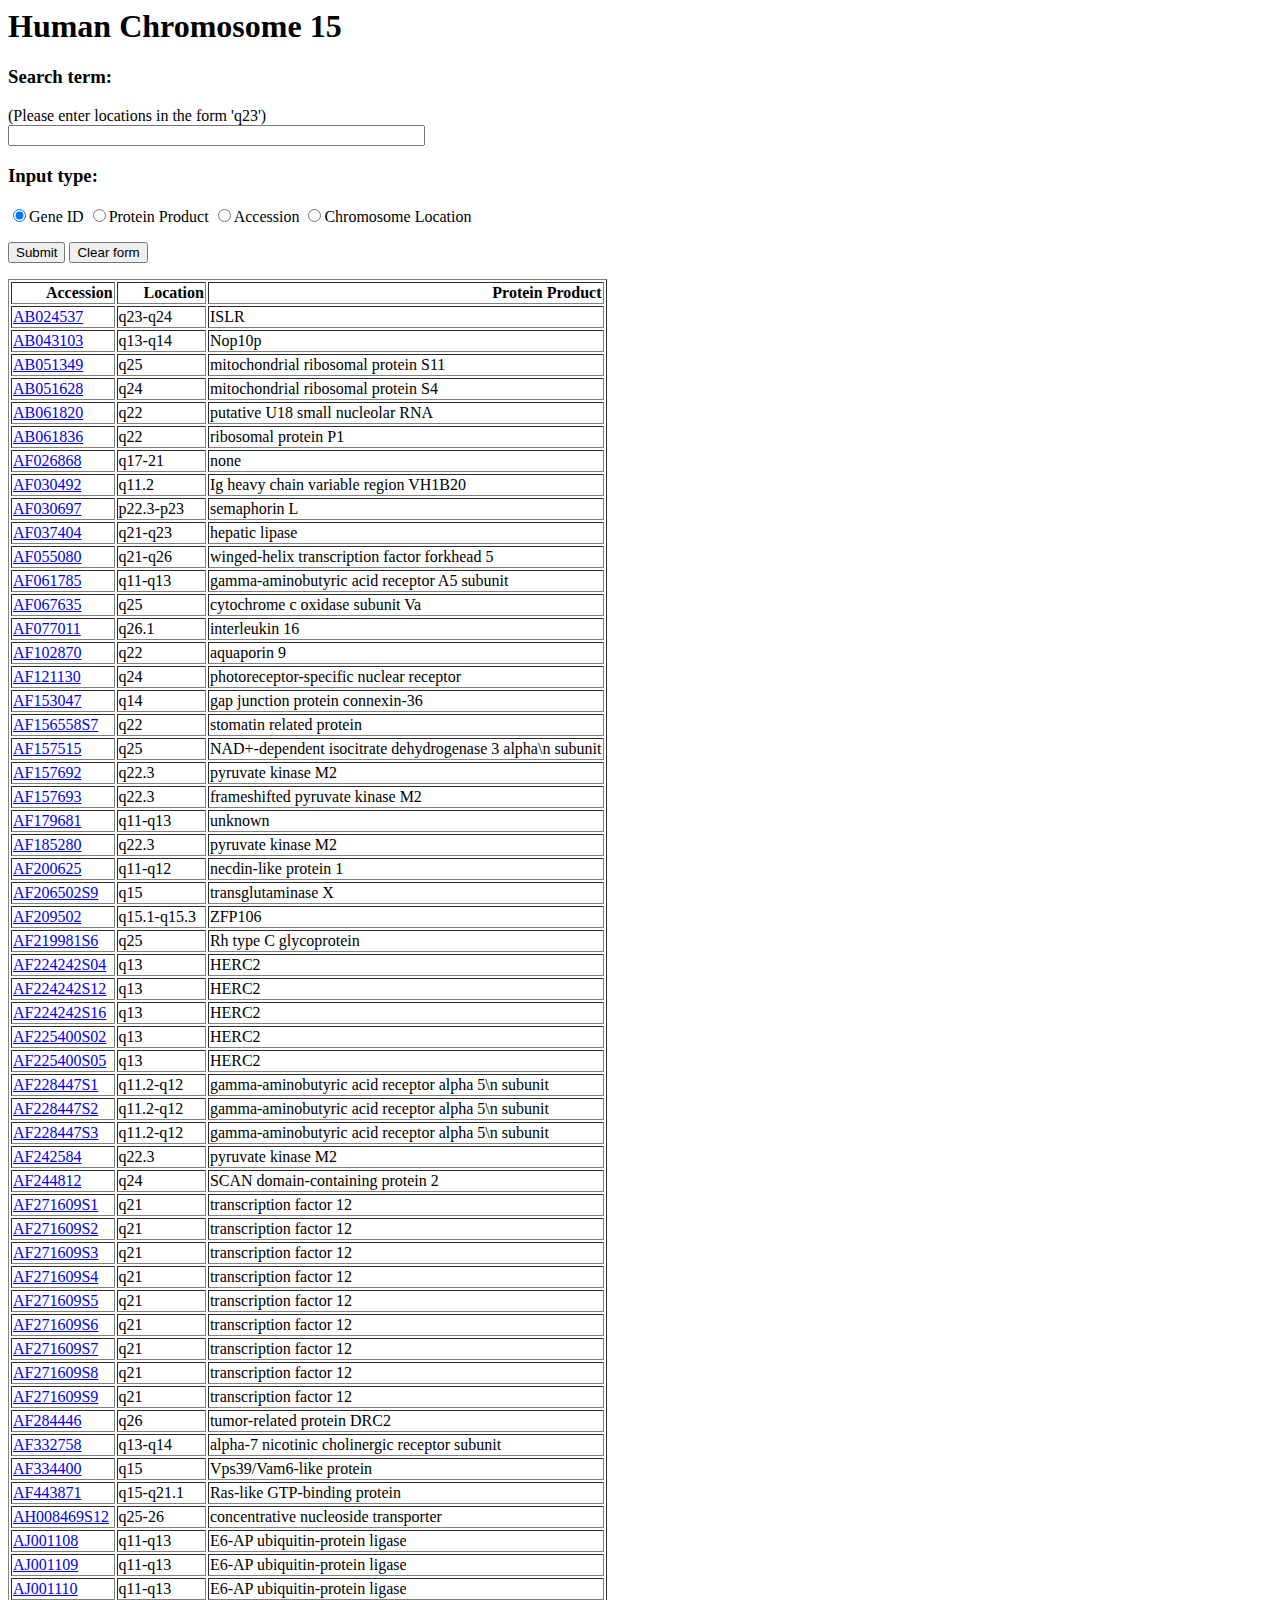
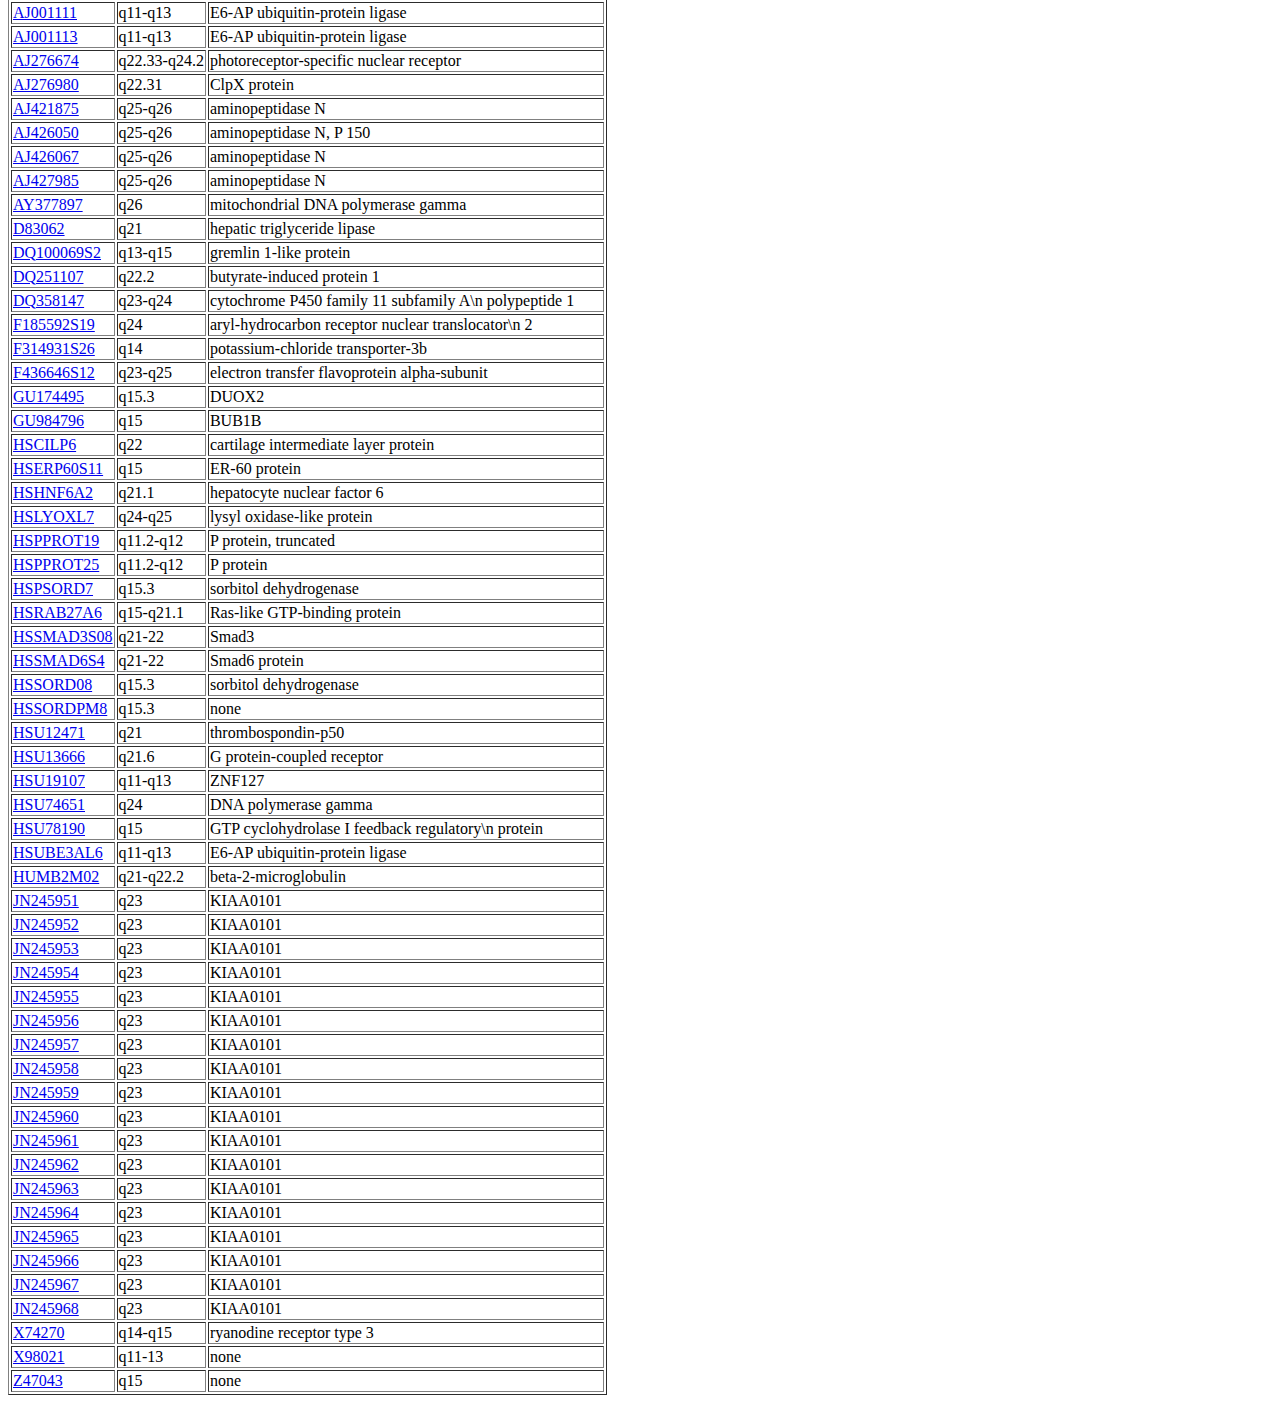
==== commit 0afb85de: "Changed directories so that webpage will work." ====
--- a/index.html
+++ b/index.html
@@ -1,26 +1,29 @@
 <html>
 <head>
-    <title>Home Page</title>
+  <link rel="stylesheet" href="stylesheet.css">
+  <title>Home Page</title>
 </head>
 
 <body>
-<!--action="/cgi-bin/cgiwrap/em001/cgi-script.py"-->
-<form
-action="cgi-bin/cgi-script.py"
+<h1>Human Chromosome 15</h1>
+<!--action="/cgi-bin/cgiwrap/em001/cgi-script.cgi"-->
+<form class="searchform"
+action="cgi-bin/cgi-script.cgi"
 method='get'>
     <p>
-        <b>Search term:</b><br />
-        <input name='input' type='text' size='49' />
+        <h3>Search term:</h3>
+    (Please enter locations in the form 'q23')<br/>
+        <input class='searchbox' name='input' type='text' size='49' />
     </p>
 
-<h2>Input type:</h2>
+<h3>Input type:</h3>
     <input name='type' value='Gene_ID' type='radio' checked='checked' />Gene ID
     <input name='type' value='Protein_product' type='radio' />Protein Product
     <input name='type' value='Accession' type='radio' />Accession
     <input name='type' value='Chromosome_location' type='radio' />Chromosome Location
     <p>
-        <input type='submit' value='Submit' />
-        <input type='reset'  value='Clear form' />
+        <input class='button' type='submit' value='Submit' />
+        <input class='button' type='reset'  value='Clear form' />
     </p>
 </form>
 
@@ -29,1237 +32,576 @@
 
 
 <!--TABLE OF GENES WITH LINKS TO DETAIL PAGES-->
+
 
 <table border="1" class="dataframe">
   <thead>
     <tr style="text-align: right;">
-      <th></th>
-      <th>A</th>
-      <th>B</th>
-      <th>E</th>
+      <th>Accession</th>
+      <th>Location</th>
+      <th>Protein Product</th>
     </tr>
   </thead>
   <tbody>
     <tr>
-      <th>0</th>
-      <td><a href="http://www.webcgiaddress.com/cgi-bin/cgi-script?type=A&input=AB022430">AB022430</a></td>
-      <td><a href="http://www.webcgiaddress.com/cgi-bin/cgi-script?type=B&input=15q22">15q22</a></td>
-      <td><a href="http://www.webcgiaddress.com/cgi-bin/cgi-script?type=E&input=cartilage intermediate layer protein">cartilage intermediate layer protein</a></td>
-    </tr>
-    <tr>
-      <th>1</th>
-      <td><a href="http://www.webcgiaddress.com/cgi-bin/cgi-script?type=A&input=AB024537">AB024537</a></td>
-      <td><a href="http://www.webcgiaddress.com/cgi-bin/cgi-script?type=B&input=15q23-q24">15q23-q24</a></td>
-      <td><a href="http://www.webcgiaddress.com/cgi-bin/cgi-script?type=E&input=ISLR">ISLR</a></td>
-    </tr>
-    <tr>
-      <th>2</th>
-      <td><a href="http://www.webcgiaddress.com/cgi-bin/cgi-script?type=A&input=AB043103">AB043103</a></td>
-      <td><a href="http://www.webcgiaddress.com/cgi-bin/cgi-script?type=B&input=15q13-q14">15q13-q14</a></td>
-      <td><a href="http://www.webcgiaddress.com/cgi-bin/cgi-script?type=E&input=Nop10p">Nop10p</a></td>
-    </tr>
-    <tr>
-      <th>3</th>
-      <td><a href="http://www.webcgiaddress.com/cgi-bin/cgi-script?type=A&input=AB051349">AB051349</a></td>
-      <td><a href="http://www.webcgiaddress.com/cgi-bin/cgi-script?type=B&input=15q25">15q25</a></td>
-      <td><a href="http://www.webcgiaddress.com/cgi-bin/cgi-script?type=E&input=mitochondrial ribosomal protein S11">mitochondrial ribosomal protein S11</a></td>
-    </tr>
-    <tr>
-      <th>4</th>
-      <td><a href="http://www.webcgiaddress.com/cgi-bin/cgi-script?type=A&input=AB051628">AB051628</a></td>
-      <td><a href="http://www.webcgiaddress.com/cgi-bin/cgi-script?type=B&input=15q24">15q24</a></td>
-      <td><a href="http://www.webcgiaddress.com/cgi-bin/cgi-script?type=E&input=mitochondrial ribosomal protein S4">mitochondrial ribosomal protein S4</a></td>
-    </tr>
-    <tr>
-      <th>5</th>
-      <td><a href="http://www.webcgiaddress.com/cgi-bin/cgi-script?type=A&input=AB061820">AB061820</a></td>
-      <td><a href="http://www.webcgiaddress.com/cgi-bin/cgi-script?type=B&input=15q22">15q22</a></td>
-      <td><a href="http://www.webcgiaddress.com/cgi-bin/cgi-script?type=E&input=putative U18 small nucleolar RNA">putative U18 small nucleolar RNA</a></td>
-    </tr>
-    <tr>
-      <th>6</th>
-      <td><a href="http://www.webcgiaddress.com/cgi-bin/cgi-script?type=A&input=AB061836">AB061836</a></td>
-      <td><a href="http://www.webcgiaddress.com/cgi-bin/cgi-script?type=B&input=15q22">15q22</a></td>
-      <td><a href="http://www.webcgiaddress.com/cgi-bin/cgi-script?type=E&input=ribosomal protein P1">ribosomal protein P1</a></td>
-    </tr>
-    <tr>
-      <th>7</th>
-      <td><a href="http://www.webcgiaddress.com/cgi-bin/cgi-script?type=A&input=AB065565">AB065565</a></td>
-      <td><a href="http://www.webcgiaddress.com/cgi-bin/cgi-script?type=B&input=15">15</a></td>
-      <td><a href="http://www.webcgiaddress.com/cgi-bin/cgi-script?type=E&input=seven transmembrane helix receptor">seven transmembrane helix receptor</a></td>
-    </tr>
-    <tr>
-      <th>8</th>
-      <td><a href="http://www.webcgiaddress.com/cgi-bin/cgi-script?type=A&input=AB065604">AB065604</a></td>
-      <td><a href="http://www.webcgiaddress.com/cgi-bin/cgi-script?type=B&input=15">15</a></td>
-      <td><a href="http://www.webcgiaddress.com/cgi-bin/cgi-script?type=E&input=seven transmembrane helix receptor">seven transmembrane helix receptor</a></td>
-    </tr>
-    <tr>
-      <th>9</th>
-      <td><a href="http://www.webcgiaddress.com/cgi-bin/cgi-script?type=A&input=AB065899">AB065899</a></td>
-      <td><a href="http://www.webcgiaddress.com/cgi-bin/cgi-script?type=B&input=15">15</a></td>
-      <td><a href="http://www.webcgiaddress.com/cgi-bin/cgi-script?type=E&input=seven transmembrane helix receptor">seven transmembrane helix receptor</a></td>
-    </tr>
-    <tr>
-      <th>10</th>
-      <td><a href="http://www.webcgiaddress.com/cgi-bin/cgi-script?type=A&input=AB065900">AB065900</a></td>
-      <td><a href="http://www.webcgiaddress.com/cgi-bin/cgi-script?type=B&input=15">15</a></td>
-      <td><a href="http://www.webcgiaddress.com/cgi-bin/cgi-script?type=E&input=seven transmembrane helix receptor">seven transmembrane helix receptor</a></td>
-    </tr>
-    <tr>
-      <th>11</th>
-      <td><a href="http://www.webcgiaddress.com/cgi-bin/cgi-script?type=A&input=AB065901">AB065901</a></td>
-      <td><a href="http://www.webcgiaddress.com/cgi-bin/cgi-script?type=B&input=15">15</a></td>
-      <td><a href="http://www.webcgiaddress.com/cgi-bin/cgi-script?type=E&input=seven transmembrane helix receptor">seven transmembrane helix receptor</a></td>
-    </tr>
-    <tr>
-      <th>12</th>
-      <td><a href="http://www.webcgiaddress.com/cgi-bin/cgi-script?type=A&input=AB065903">AB065903</a></td>
-      <td><a href="http://www.webcgiaddress.com/cgi-bin/cgi-script?type=B&input=15">15</a></td>
-      <td><a href="http://www.webcgiaddress.com/cgi-bin/cgi-script?type=E&input=seven transmembrane helix receptor">seven transmembrane helix receptor</a></td>
-    </tr>
-    <tr>
-      <th>13</th>
-      <td><a href="http://www.webcgiaddress.com/cgi-bin/cgi-script?type=A&input=AB065904">AB065904</a></td>
-      <td><a href="http://www.webcgiaddress.com/cgi-bin/cgi-script?type=B&input=15">15</a></td>
-      <td><a href="http://www.webcgiaddress.com/cgi-bin/cgi-script?type=E&input=seven transmembrane helix receptor">seven transmembrane helix receptor</a></td>
-    </tr>
-    <tr>
-      <th>14</th>
-      <td><a href="http://www.webcgiaddress.com/cgi-bin/cgi-script?type=A&input=AB065905">AB065905</a></td>
-      <td><a href="http://www.webcgiaddress.com/cgi-bin/cgi-script?type=B&input=15">15</a></td>
-      <td><a href="http://www.webcgiaddress.com/cgi-bin/cgi-script?type=E&input=seven transmembrane helix receptor">seven transmembrane helix receptor</a></td>
-    </tr>
-    <tr>
-      <th>15</th>
-      <td><a href="http://www.webcgiaddress.com/cgi-bin/cgi-script?type=A&input=AB065906">AB065906</a></td>
-      <td><a href="http://www.webcgiaddress.com/cgi-bin/cgi-script?type=B&input=15">15</a></td>
-      <td><a href="http://www.webcgiaddress.com/cgi-bin/cgi-script?type=E&input=seven transmembrane helix receptor">seven transmembrane helix receptor</a></td>
-    </tr>
-    <tr>
-      <th>16</th>
-      <td><a href="http://www.webcgiaddress.com/cgi-bin/cgi-script?type=A&input=AB065939">AB065939</a></td>
-      <td><a href="http://www.webcgiaddress.com/cgi-bin/cgi-script?type=B&input=15">15</a></td>
-      <td><a href="http://www.webcgiaddress.com/cgi-bin/cgi-script?type=E&input=seven transmembrane helix receptor">seven transmembrane helix receptor</a></td>
-    </tr>
-    <tr>
-      <th>17</th>
-      <td><a href="http://www.webcgiaddress.com/cgi-bin/cgi-script?type=A&input=AB675563">AB675563</a></td>
-      <td><a href="http://www.webcgiaddress.com/cgi-bin/cgi-script?type=B&input=15">15</a></td>
-      <td><a href="http://www.webcgiaddress.com/cgi-bin/cgi-script?type=E&input=hexosaminidase A">hexosaminidase A</a></td>
-    </tr>
-    <tr>
-      <th>18</th>
-      <td><a href="http://www.webcgiaddress.com/cgi-bin/cgi-script?type=A&input=AB675564">AB675564</a></td>
-      <td><a href="http://www.webcgiaddress.com/cgi-bin/cgi-script?type=B&input=15">15</a></td>
-      <td><a href="http://www.webcgiaddress.com/cgi-bin/cgi-script?type=E&input=hexosaminidase A">hexosaminidase A</a></td>
-    </tr>
-    <tr>
-      <th>19</th>
-      <td><a href="http://www.webcgiaddress.com/cgi-bin/cgi-script?type=A&input=AB675594">AB675594</a></td>
-      <td><a href="http://www.webcgiaddress.com/cgi-bin/cgi-script?type=B&input=15">15</a></td>
-      <td><a href="http://www.webcgiaddress.com/cgi-bin/cgi-script?type=E&input=hexosaminidase A">hexosaminidase A</a></td>
-    </tr>
-    <tr>
-      <th>20</th>
-      <td><a href="http://www.webcgiaddress.com/cgi-bin/cgi-script?type=A&input=AB675595">AB675595</a></td>
-      <td><a href="http://www.webcgiaddress.com/cgi-bin/cgi-script?type=B&input=15">15</a></td>
-      <td><a href="http://www.webcgiaddress.com/cgi-bin/cgi-script?type=E&input=hexosaminidase A">hexosaminidase A</a></td>
-    </tr>
-    <tr>
-      <th>21</th>
-      <td><a href="http://www.webcgiaddress.com/cgi-bin/cgi-script?type=A&input=AB675596">AB675596</a></td>
-      <td><a href="http://www.webcgiaddress.com/cgi-bin/cgi-script?type=B&input=15">15</a></td>
-      <td><a href="http://www.webcgiaddress.com/cgi-bin/cgi-script?type=E&input=hexosaminidase A">hexosaminidase A</a></td>
-    </tr>
-    <tr>
-      <th>22</th>
-      <td><a href="http://www.webcgiaddress.com/cgi-bin/cgi-script?type=A&input=AB675597">AB675597</a></td>
-      <td><a href="http://www.webcgiaddress.com/cgi-bin/cgi-script?type=B&input=15">15</a></td>
-      <td><a href="http://www.webcgiaddress.com/cgi-bin/cgi-script?type=E&input=hexosaminidase A">hexosaminidase A</a></td>
-    </tr>
-    <tr>
-      <th>23</th>
-      <td><a href="http://www.webcgiaddress.com/cgi-bin/cgi-script?type=A&input=AB675598">AB675598</a></td>
-      <td><a href="http://www.webcgiaddress.com/cgi-bin/cgi-script?type=B&input=15">15</a></td>
-      <td><a href="http://www.webcgiaddress.com/cgi-bin/cgi-script?type=E&input=hexosaminidase A">hexosaminidase A</a></td>
-    </tr>
-    <tr>
-      <th>24</th>
-      <td><a href="http://www.webcgiaddress.com/cgi-bin/cgi-script?type=A&input=AB675599">AB675599</a></td>
-      <td><a href="http://www.webcgiaddress.com/cgi-bin/cgi-script?type=B&input=15">15</a></td>
-      <td><a href="http://www.webcgiaddress.com/cgi-bin/cgi-script?type=E&input=hexosaminidase A">hexosaminidase A</a></td>
-    </tr>
-    <tr>
-      <th>25</th>
-      <td><a href="http://www.webcgiaddress.com/cgi-bin/cgi-script?type=A&input=AF026868">AF026868</a></td>
-      <td><a href="http://www.webcgiaddress.com/cgi-bin/cgi-script?type=B&input=15q17-21">15q17-21</a></td>
-      <td><a href="http://www.webcgiaddress.com/cgi-bin/cgi-script?type=E&input=none">none</a></td>
-    </tr>
-    <tr>
-      <th>26</th>
-      <td><a href="http://www.webcgiaddress.com/cgi-bin/cgi-script?type=A&input=AF030492">AF030492</a></td>
-      <td><a href="http://www.webcgiaddress.com/cgi-bin/cgi-script?type=B&input=15q11.2">15q11.2</a></td>
-      <td><a href="http://www.webcgiaddress.com/cgi-bin/cgi-script?type=E&input=Ig heavy chain variable region VH1B20">Ig heavy chain variable region VH1B20</a></td>
-    </tr>
-    <tr>
-      <th>27</th>
-      <td><a href="http://www.webcgiaddress.com/cgi-bin/cgi-script?type=A&input=AF030697">AF030697</a></td>
-      <td><a href="http://www.webcgiaddress.com/cgi-bin/cgi-script?type=B&input=15p22.3-p23">15p22.3-p23</a></td>
-      <td><a href="http://www.webcgiaddress.com/cgi-bin/cgi-script?type=E&input=semaphorin L">semaphorin L</a></td>
-    </tr>
-    <tr>
-      <th>28</th>
-      <td><a href="http://www.webcgiaddress.com/cgi-bin/cgi-script?type=A&input=AF037404">AF037404</a></td>
-      <td><a href="http://www.webcgiaddress.com/cgi-bin/cgi-script?type=B&input=15q21-q23">15q21-q23</a></td>
-      <td><a href="http://www.webcgiaddress.com/cgi-bin/cgi-script?type=E&input=hepatic lipase">hepatic lipase</a></td>
-    </tr>
-    <tr>
-      <th>29</th>
-      <td><a href="http://www.webcgiaddress.com/cgi-bin/cgi-script?type=A&input=AF055080">AF055080</a></td>
-      <td><a href="http://www.webcgiaddress.com/cgi-bin/cgi-script?type=B&input=15q21-q26">15q21-q26</a></td>
-      <td><a href="http://www.webcgiaddress.com/cgi-bin/cgi-script?type=E&input=winged-helix transcription factor forkhead 5">winged-helix transcription factor forkhead 5</a></td>
-    </tr>
-    <tr>
-      <th>30</th>
-      <td><a href="http://www.webcgiaddress.com/cgi-bin/cgi-script?type=A&input=AF061785">AF061785</a></td>
-      <td><a href="http://www.webcgiaddress.com/cgi-bin/cgi-script?type=B&input=15q11-q13">15q11-q13</a></td>
-      <td><a href="http://www.webcgiaddress.com/cgi-bin/cgi-script?type=E&input=gamma-aminobutyric acid receptor A5 subunit">gamma-aminobutyric acid receptor A5 subunit</a></td>
-    </tr>
-    <tr>
-      <th>31</th>
-      <td><a href="http://www.webcgiaddress.com/cgi-bin/cgi-script?type=A&input=AF067635">AF067635</a></td>
-      <td><a href="http://www.webcgiaddress.com/cgi-bin/cgi-script?type=B&input=15q25">15q25</a></td>
-      <td><a href="http://www.webcgiaddress.com/cgi-bin/cgi-script?type=E&input=cytochrome c oxidase subunit Va">cytochrome c oxidase subunit Va</a></td>
-    </tr>
-    <tr>
-      <th>32</th>
-      <td><a href="http://www.webcgiaddress.com/cgi-bin/cgi-script?type=A&input=AF077011">AF077011</a></td>
-      <td><a href="http://www.webcgiaddress.com/cgi-bin/cgi-script?type=B&input=15q26.1">15q26.1</a></td>
-      <td><a href="http://www.webcgiaddress.com/cgi-bin/cgi-script?type=E&input=interleukin 16">interleukin 16</a></td>
-    </tr>
-    <tr>
-      <th>33</th>
-      <td><a href="http://www.webcgiaddress.com/cgi-bin/cgi-script?type=A&input=AF101474">AF101474</a></td>
-      <td><a href="http://www.webcgiaddress.com/cgi-bin/cgi-script?type=B&input=15q21-q22">15q21-q22</a></td>
-      <td><a href="http://www.webcgiaddress.com/cgi-bin/cgi-script?type=E&input=SMAD6">SMAD6</a></td>
-    </tr>
-    <tr>
-      <th>34</th>
-      <td><a href="http://www.webcgiaddress.com/cgi-bin/cgi-script?type=A&input=AF102870">AF102870</a></td>
-      <td><a href="http://www.webcgiaddress.com/cgi-bin/cgi-script?type=B&input=15q22">15q22</a></td>
-      <td><a href="http://www.webcgiaddress.com/cgi-bin/cgi-script?type=E&input=aquaporin 9">aquaporin 9</a></td>
-    </tr>
-    <tr>
-      <th>35</th>
-      <td><a href="http://www.webcgiaddress.com/cgi-bin/cgi-script?type=A&input=AF121130">AF121130</a></td>
-      <td><a href="http://www.webcgiaddress.com/cgi-bin/cgi-script?type=B&input=15q24">15q24</a></td>
-      <td><a href="http://www.webcgiaddress.com/cgi-bin/cgi-script?type=E&input=photoreceptor-specific nuclear receptor">photoreceptor-specific nuclear receptor</a></td>
-    </tr>
-    <tr>
-      <th>36</th>
-      <td><a href="http://www.webcgiaddress.com/cgi-bin/cgi-script?type=A&input=AF153047">AF153047</a></td>
-      <td><a href="http://www.webcgiaddress.com/cgi-bin/cgi-script?type=B&input=15q14">15q14</a></td>
-      <td><a href="http://www.webcgiaddress.com/cgi-bin/cgi-script?type=E&input=gap junction protein connexin-36">gap junction protein connexin-36</a></td>
-    </tr>
-    <tr>
-      <th>37</th>
-      <td><a href="http://www.webcgiaddress.com/cgi-bin/cgi-script?type=A&input=AF157515">AF157515</a></td>
-      <td><a href="http://www.webcgiaddress.com/cgi-bin/cgi-script?type=B&input=15q25">15q25</a></td>
-      <td><a href="http://www.webcgiaddress.com/cgi-bin/cgi-script?type=E&input=NAD+-dependent isocitrate dehydrogenase 3 alpha\n                     subunit">NAD+-dependent isocitrate dehydrogenase 3 alpha\n                     subunit</a></td>
-    </tr>
-    <tr>
-      <th>38</th>
-      <td><a href="http://www.webcgiaddress.com/cgi-bin/cgi-script?type=A&input=AF157692">AF157692</a></td>
-      <td><a href="http://www.webcgiaddress.com/cgi-bin/cgi-script?type=B&input=15q22.3">15q22.3</a></td>
-      <td><a href="http://www.webcgiaddress.com/cgi-bin/cgi-script?type=E&input=pyruvate kinase M2">pyruvate kinase M2</a></td>
-    </tr>
-    <tr>
-      <th>39</th>
-      <td><a href="http://www.webcgiaddress.com/cgi-bin/cgi-script?type=A&input=AF157693">AF157693</a></td>
-      <td><a href="http://www.webcgiaddress.com/cgi-bin/cgi-script?type=B&input=15q22.3">15q22.3</a></td>
-      <td><a href="http://www.webcgiaddress.com/cgi-bin/cgi-script?type=E&input=frameshifted pyruvate kinase M2">frameshifted pyruvate kinase M2</a></td>
-    </tr>
-    <tr>
-      <th>40</th>
-      <td><a href="http://www.webcgiaddress.com/cgi-bin/cgi-script?type=A&input=AF179681">AF179681</a></td>
-      <td><a href="http://www.webcgiaddress.com/cgi-bin/cgi-script?type=B&input=15q11-q13">15q11-q13</a></td>
-      <td><a href="http://www.webcgiaddress.com/cgi-bin/cgi-script?type=E&input=unknown">unknown</a></td>
-    </tr>
-    <tr>
-      <th>41</th>
-      <td><a href="http://www.webcgiaddress.com/cgi-bin/cgi-script?type=A&input=AF185280">AF185280</a></td>
-      <td><a href="http://www.webcgiaddress.com/cgi-bin/cgi-script?type=B&input=15q22.3">15q22.3</a></td>
-      <td><a href="http://www.webcgiaddress.com/cgi-bin/cgi-script?type=E&input=pyruvate kinase M2">pyruvate kinase M2</a></td>
-    </tr>
-    <tr>
-      <th>42</th>
-      <td><a href="http://www.webcgiaddress.com/cgi-bin/cgi-script?type=A&input=AF200625">AF200625</a></td>
-      <td><a href="http://www.webcgiaddress.com/cgi-bin/cgi-script?type=B&input=15q11-q12">15q11-q12</a></td>
-      <td><a href="http://www.webcgiaddress.com/cgi-bin/cgi-script?type=E&input=necdin-like protein 1">necdin-like protein 1</a></td>
-    </tr>
-    <tr>
-      <th>43</th>
-      <td><a href="http://www.webcgiaddress.com/cgi-bin/cgi-script?type=A&input=AF203691">AF203691</a></td>
-      <td><a href="http://www.webcgiaddress.com/cgi-bin/cgi-script?type=B&input=15q15">15q15</a></td>
-      <td><a href="http://www.webcgiaddress.com/cgi-bin/cgi-script?type=E&input=RAD51">RAD51</a></td>
-    </tr>
-    <tr>
-      <th>44</th>
-      <td><a href="http://www.webcgiaddress.com/cgi-bin/cgi-script?type=A&input=AF209502">AF209502</a></td>
-      <td><a href="http://www.webcgiaddress.com/cgi-bin/cgi-script?type=B&input=15q15.1-q15.3">15q15.1-q15.3</a></td>
-      <td><a href="http://www.webcgiaddress.com/cgi-bin/cgi-script?type=E&input=ZFP106">ZFP106</a></td>
-    </tr>
-    <tr>
-      <th>45</th>
-      <td><a href="http://www.webcgiaddress.com/cgi-bin/cgi-script?type=A&input=AF242584">AF242584</a></td>
-      <td><a href="http://www.webcgiaddress.com/cgi-bin/cgi-script?type=B&input=15q22.3">15q22.3</a></td>
-      <td><a href="http://www.webcgiaddress.com/cgi-bin/cgi-script?type=E&input=pyruvate kinase M2">pyruvate kinase M2</a></td>
-    </tr>
-    <tr>
-      <th>46</th>
-      <td><a href="http://www.webcgiaddress.com/cgi-bin/cgi-script?type=A&input=AF244812">AF244812</a></td>
-      <td><a href="http://www.webcgiaddress.com/cgi-bin/cgi-script?type=B&input=15q24">15q24</a></td>
-      <td><a href="http://www.webcgiaddress.com/cgi-bin/cgi-script?type=E&input=SCAN domain-containing protein 2">SCAN domain-containing protein 2</a></td>
-    </tr>
-    <tr>
-      <th>47</th>
-      <td><a href="http://www.webcgiaddress.com/cgi-bin/cgi-script?type=A&input=AF253322">AF253322</a></td>
-      <td><a href="http://www.webcgiaddress.com/cgi-bin/cgi-script?type=B&input=15q22">15q22</a></td>
-      <td><a href="http://www.webcgiaddress.com/cgi-bin/cgi-script?type=E&input=cytochrome P450">cytochrome P450</a></td>
-    </tr>
-    <tr>
-      <th>48</th>
-      <td><a href="http://www.webcgiaddress.com/cgi-bin/cgi-script?type=A&input=AF284446">AF284446</a></td>
-      <td><a href="http://www.webcgiaddress.com/cgi-bin/cgi-script?type=B&input=15q26">15q26</a></td>
-      <td><a href="http://www.webcgiaddress.com/cgi-bin/cgi-script?type=E&input=tumor-related protein DRC2">tumor-related protein DRC2</a></td>
-    </tr>
-    <tr>
-      <th>49</th>
-      <td><a href="http://www.webcgiaddress.com/cgi-bin/cgi-script?type=A&input=AF320911">AF320911</a></td>
-      <td><a href="http://www.webcgiaddress.com/cgi-bin/cgi-script?type=B&input=between AFM214xg11 and AFM248vc5">between AFM214xg11 and AFM248vc5</a></td>
-      <td><a href="http://www.webcgiaddress.com/cgi-bin/cgi-script?type=E&input=MAGE-G1">MAGE-G1</a></td>
-    </tr>
-    <tr>
-      <th>50</th>
-      <td><a href="http://www.webcgiaddress.com/cgi-bin/cgi-script?type=A&input=AF332758">AF332758</a></td>
-      <td><a href="http://www.webcgiaddress.com/cgi-bin/cgi-script?type=B&input=15q13-q14">15q13-q14</a></td>
-      <td><a href="http://www.webcgiaddress.com/cgi-bin/cgi-script?type=E&input=alpha-7 nicotinic cholinergic receptor subunit">alpha-7 nicotinic cholinergic receptor subunit</a></td>
-    </tr>
-    <tr>
-      <th>51</th>
-      <td><a href="http://www.webcgiaddress.com/cgi-bin/cgi-script?type=A&input=AF334400">AF334400</a></td>
-      <td><a href="http://www.webcgiaddress.com/cgi-bin/cgi-script?type=B&input=15q15">15q15</a></td>
-      <td><a href="http://www.webcgiaddress.com/cgi-bin/cgi-script?type=E&input=Vps39/Vam6-like protein">Vps39/Vam6-like protein</a></td>
-    </tr>
-    <tr>
-      <th>52</th>
-      <td><a href="http://www.webcgiaddress.com/cgi-bin/cgi-script?type=A&input=AF443871">AF443871</a></td>
-      <td><a href="http://www.webcgiaddress.com/cgi-bin/cgi-script?type=B&input=15q15-q21.1">15q15-q21.1</a></td>
-      <td><a href="http://www.webcgiaddress.com/cgi-bin/cgi-script?type=E&input=Ras-like GTP-binding protein">Ras-like GTP-binding protein</a></td>
-    </tr>
-    <tr>
-      <th>53</th>
-      <td><a href="http://www.webcgiaddress.com/cgi-bin/cgi-script?type=A&input=AF453877">AF453877</a></td>
-      <td><a href="http://www.webcgiaddress.com/cgi-bin/cgi-script?type=B&input=15">15</a></td>
-      <td><a href="http://www.webcgiaddress.com/cgi-bin/cgi-script?type=E&input=neuronal nicotinic receptor beta 4 subunit\n                     precursor">neuronal nicotinic receptor beta 4 subunit\n                     precursor</a></td>
-    </tr>
-    <tr>
-      <th>54</th>
-      <td><a href="http://www.webcgiaddress.com/cgi-bin/cgi-script?type=A&input=AJ001107">AJ001107</a></td>
-      <td><a href="http://www.webcgiaddress.com/cgi-bin/cgi-script?type=B&input=q11-q13">q11-q13</a></td>
-      <td><a href="http://www.webcgiaddress.com/cgi-bin/cgi-script?type=E&input=E6-AP ubiquitin-protein ligase">E6-AP ubiquitin-protein ligase</a></td>
-    </tr>
-    <tr>
-      <th>55</th>
-      <td><a href="http://www.webcgiaddress.com/cgi-bin/cgi-script?type=A&input=AJ001108">AJ001108</a></td>
-      <td><a href="http://www.webcgiaddress.com/cgi-bin/cgi-script?type=B&input=q11-q13">q11-q13</a></td>
-      <td><a href="http://www.webcgiaddress.com/cgi-bin/cgi-script?type=E&input=E6-AP ubiquitin-protein ligase">E6-AP ubiquitin-protein ligase</a></td>
-    </tr>
-    <tr>
-      <th>56</th>
-      <td><a href="http://www.webcgiaddress.com/cgi-bin/cgi-script?type=A&input=AJ001109">AJ001109</a></td>
-      <td><a href="http://www.webcgiaddress.com/cgi-bin/cgi-script?type=B&input=q11-q13">q11-q13</a></td>
-      <td><a href="http://www.webcgiaddress.com/cgi-bin/cgi-script?type=E&input=E6-AP ubiquitin-protein ligase">E6-AP ubiquitin-protein ligase</a></td>
-    </tr>
-    <tr>
-      <th>57</th>
-      <td><a href="http://www.webcgiaddress.com/cgi-bin/cgi-script?type=A&input=AJ001110">AJ001110</a></td>
-      <td><a href="http://www.webcgiaddress.com/cgi-bin/cgi-script?type=B&input=q11-q13">q11-q13</a></td>
-      <td><a href="http://www.webcgiaddress.com/cgi-bin/cgi-script?type=E&input=E6-AP ubiquitin-protein ligase">E6-AP ubiquitin-protein ligase</a></td>
-    </tr>
-    <tr>
-      <th>58</th>
-      <td><a href="http://www.webcgiaddress.com/cgi-bin/cgi-script?type=A&input=AJ001111">AJ001111</a></td>
-      <td><a href="http://www.webcgiaddress.com/cgi-bin/cgi-script?type=B&input=q11-q13">q11-q13</a></td>
-      <td><a href="http://www.webcgiaddress.com/cgi-bin/cgi-script?type=E&input=E6-AP ubiquitin-protein ligase">E6-AP ubiquitin-protein ligase</a></td>
-    </tr>
-    <tr>
-      <th>59</th>
-      <td><a href="http://www.webcgiaddress.com/cgi-bin/cgi-script?type=A&input=AJ001112">AJ001112</a></td>
-      <td><a href="http://www.webcgiaddress.com/cgi-bin/cgi-script?type=B&input=q11-q13">q11-q13</a></td>
-      <td><a href="http://www.webcgiaddress.com/cgi-bin/cgi-script?type=E&input=E6-AP ubiquitin-protein ligase">E6-AP ubiquitin-protein ligase</a></td>
-    </tr>
-    <tr>
-      <th>60</th>
-      <td><a href="http://www.webcgiaddress.com/cgi-bin/cgi-script?type=A&input=AJ001113">AJ001113</a></td>
-      <td><a href="http://www.webcgiaddress.com/cgi-bin/cgi-script?type=B&input=q11-q13">q11-q13</a></td>
-      <td><a href="http://www.webcgiaddress.com/cgi-bin/cgi-script?type=E&input=E6-AP ubiquitin-protein ligase">E6-AP ubiquitin-protein ligase</a></td>
-    </tr>
-    <tr>
-      <th>61</th>
-      <td><a href="http://www.webcgiaddress.com/cgi-bin/cgi-script?type=A&input=AJ005331">AJ005331</a></td>
-      <td><a href="http://www.webcgiaddress.com/cgi-bin/cgi-script?type=B&input=15">15</a></td>
-      <td><a href="http://www.webcgiaddress.com/cgi-bin/cgi-script?type=E&input=Na-K-2Cl cotransporter">Na-K-2Cl cotransporter</a></td>
-    </tr>
-    <tr>
-      <th>62</th>
-      <td><a href="http://www.webcgiaddress.com/cgi-bin/cgi-script?type=A&input=AJ005332">AJ005332</a></td>
-      <td><a href="http://www.webcgiaddress.com/cgi-bin/cgi-script?type=B&input=15">15</a></td>
-      <td><a href="http://www.webcgiaddress.com/cgi-bin/cgi-script?type=E&input=Na-K-2Cl cotransporter">Na-K-2Cl cotransporter</a></td>
-    </tr>
-    <tr>
-      <th>63</th>
-      <td><a href="http://www.webcgiaddress.com/cgi-bin/cgi-script?type=A&input=AJ005333">AJ005333</a></td>
-      <td><a href="http://www.webcgiaddress.com/cgi-bin/cgi-script?type=B&input=15">15</a></td>
-      <td><a href="http://www.webcgiaddress.com/cgi-bin/cgi-script?type=E&input=Na-K-2Cl cotransporter">Na-K-2Cl cotransporter</a></td>
-    </tr>
-    <tr>
-      <th>64</th>
-      <td><a href="http://www.webcgiaddress.com/cgi-bin/cgi-script?type=A&input=AJ007783">AJ007783</a></td>
-      <td><a href="http://www.webcgiaddress.com/cgi-bin/cgi-script?type=B&input=q">q</a></td>
-      <td><a href="http://www.webcgiaddress.com/cgi-bin/cgi-script?type=E&input=nicotinic acetylcholine receptor alpha-3\n                     subunit">nicotinic acetylcholine receptor alpha-3\n                     subunit</a></td>
-    </tr>
-    <tr>
-      <th>65</th>
-      <td><a href="http://www.webcgiaddress.com/cgi-bin/cgi-script?type=A&input=AJ276674">AJ276674</a></td>
-      <td><a href="http://www.webcgiaddress.com/cgi-bin/cgi-script?type=B&input=15q22.33-q24.2">15q22.33-q24.2</a></td>
-      <td><a href="http://www.webcgiaddress.com/cgi-bin/cgi-script?type=E&input=photoreceptor-specific nuclear receptor">photoreceptor-specific nuclear receptor</a></td>
-    </tr>
-    <tr>
-      <th>66</th>
-      <td><a href="http://www.webcgiaddress.com/cgi-bin/cgi-script?type=A&input=AJ276980">AJ276980</a></td>
-      <td><a href="http://www.webcgiaddress.com/cgi-bin/cgi-script?type=B&input=15q22.31">15q22.31</a></td>
-      <td><a href="http://www.webcgiaddress.com/cgi-bin/cgi-script?type=E&input=ClpX protein">ClpX protein</a></td>
-    </tr>
-    <tr>
-      <th>67</th>
-      <td><a href="http://www.webcgiaddress.com/cgi-bin/cgi-script?type=A&input=AJ421875">AJ421875</a></td>
-      <td><a href="http://www.webcgiaddress.com/cgi-bin/cgi-script?type=B&input=15q25-q26">15q25-q26</a></td>
-      <td><a href="http://www.webcgiaddress.com/cgi-bin/cgi-script?type=E&input=aminopeptidase N">aminopeptidase N</a></td>
-    </tr>
-    <tr>
-      <th>68</th>
-      <td><a href="http://www.webcgiaddress.com/cgi-bin/cgi-script?type=A&input=AJ426050">AJ426050</a></td>
-      <td><a href="http://www.webcgiaddress.com/cgi-bin/cgi-script?type=B&input=15q25-q26">15q25-q26</a></td>
-      <td><a href="http://www.webcgiaddress.com/cgi-bin/cgi-script?type=E&input=aminopeptidase N, P 150">aminopeptidase N, P 150</a></td>
-    </tr>
-    <tr>
-      <th>69</th>
-      <td><a href="http://www.webcgiaddress.com/cgi-bin/cgi-script?type=A&input=AJ426067">AJ426067</a></td>
-      <td><a href="http://www.webcgiaddress.com/cgi-bin/cgi-script?type=B&input=15q25-q26">15q25-q26</a></td>
-      <td><a href="http://www.webcgiaddress.com/cgi-bin/cgi-script?type=E&input=aminopeptidase N">aminopeptidase N</a></td>
-    </tr>
-    <tr>
-      <th>70</th>
-      <td><a href="http://www.webcgiaddress.com/cgi-bin/cgi-script?type=A&input=AJ427985">AJ427985</a></td>
-      <td><a href="http://www.webcgiaddress.com/cgi-bin/cgi-script?type=B&input=15q25-q26">15q25-q26</a></td>
-      <td><a href="http://www.webcgiaddress.com/cgi-bin/cgi-script?type=E&input=aminopeptidase N">aminopeptidase N</a></td>
-    </tr>
-    <tr>
-      <th>71</th>
-      <td><a href="http://www.webcgiaddress.com/cgi-bin/cgi-script?type=A&input=AJ458330">AJ458330</a></td>
-      <td><a href="http://www.webcgiaddress.com/cgi-bin/cgi-script?type=B&input=15">15</a></td>
-      <td><a href="http://www.webcgiaddress.com/cgi-bin/cgi-script?type=E&input=anti-apoptotic protein">anti-apoptotic protein</a></td>
-    </tr>
-    <tr>
-      <th>72</th>
-      <td><a href="http://www.webcgiaddress.com/cgi-bin/cgi-script?type=A&input=AY341000">AY341000</a></td>
-      <td><a href="http://www.webcgiaddress.com/cgi-bin/cgi-script?type=B&input=15">15</a></td>
-      <td><a href="http://www.webcgiaddress.com/cgi-bin/cgi-script?type=E&input=connexin 36">connexin 36</a></td>
-    </tr>
-    <tr>
-      <th>73</th>
-      <td><a href="http://www.webcgiaddress.com/cgi-bin/cgi-script?type=A&input=AY377897">AY377897</a></td>
-      <td><a href="http://www.webcgiaddress.com/cgi-bin/cgi-script?type=B&input=15q26">15q26</a></td>
-      <td><a href="http://www.webcgiaddress.com/cgi-bin/cgi-script?type=E&input=mitochondrial DNA polymerase gamma">mitochondrial DNA polymerase gamma</a></td>
-    </tr>
-    <tr>
-      <th>74</th>
-      <td><a href="http://www.webcgiaddress.com/cgi-bin/cgi-script?type=A&input=D83062">D83062</a></td>
-      <td><a href="http://www.webcgiaddress.com/cgi-bin/cgi-script?type=B&input=15q21">15q21</a></td>
-      <td><a href="http://www.webcgiaddress.com/cgi-bin/cgi-script?type=E&input=hepatic triglyceride lipase">hepatic triglyceride lipase</a></td>
-    </tr>
-    <tr>
-      <th>75</th>
-      <td><a href="http://www.webcgiaddress.com/cgi-bin/cgi-script?type=A&input=DQ251107">DQ251107</a></td>
-      <td><a href="http://www.webcgiaddress.com/cgi-bin/cgi-script?type=B&input=15q22.2">15q22.2</a></td>
-      <td><a href="http://www.webcgiaddress.com/cgi-bin/cgi-script?type=E&input=butyrate-induced protein 1">butyrate-induced protein 1</a></td>
-    </tr>
-    <tr>
-      <th>76</th>
-      <td><a href="http://www.webcgiaddress.com/cgi-bin/cgi-script?type=A&input=DQ285412">DQ285412</a></td>
-      <td><a href="http://www.webcgiaddress.com/cgi-bin/cgi-script?type=B&input=15">15</a></td>
-      <td><a href="http://www.webcgiaddress.com/cgi-bin/cgi-script?type=E&input=mitochondrial DNA polymerase gamma">mitochondrial DNA polymerase gamma</a></td>
-    </tr>
-    <tr>
-      <th>77</th>
-      <td><a href="http://www.webcgiaddress.com/cgi-bin/cgi-script?type=A&input=DQ285413">DQ285413</a></td>
-      <td><a href="http://www.webcgiaddress.com/cgi-bin/cgi-script?type=B&input=15">15</a></td>
-      <td><a href="http://www.webcgiaddress.com/cgi-bin/cgi-script?type=E&input=mitochondrial DNA polymerase gamma">mitochondrial DNA polymerase gamma</a></td>
-    </tr>
-    <tr>
-      <th>78</th>
-      <td><a href="http://www.webcgiaddress.com/cgi-bin/cgi-script?type=A&input=DQ358147">DQ358147</a></td>
-      <td><a href="http://www.webcgiaddress.com/cgi-bin/cgi-script?type=B&input=15q23-q24">15q23-q24</a></td>
-      <td><a href="http://www.webcgiaddress.com/cgi-bin/cgi-script?type=E&input=cytochrome P450 family 11 subfamily A\n                     polypeptide 1">cytochrome P450 family 11 subfamily A\n                     polypeptide 1</a></td>
-    </tr>
-    <tr>
-      <th>79</th>
-      <td><a href="http://www.webcgiaddress.com/cgi-bin/cgi-script?type=A&input=GU174495">GU174495</a></td>
-      <td><a href="http://www.webcgiaddress.com/cgi-bin/cgi-script?type=B&input=15q15.3">15q15.3</a></td>
-      <td><a href="http://www.webcgiaddress.com/cgi-bin/cgi-script?type=E&input=DUOX2">DUOX2</a></td>
-    </tr>
-    <tr>
-      <th>80</th>
-      <td><a href="http://www.webcgiaddress.com/cgi-bin/cgi-script?type=A&input=GU984796">GU984796</a></td>
-      <td><a href="http://www.webcgiaddress.com/cgi-bin/cgi-script?type=B&input=15q15">15q15</a></td>
-      <td><a href="http://www.webcgiaddress.com/cgi-bin/cgi-script?type=E&input=BUB1B">BUB1B</a></td>
-    </tr>
-    <tr>
-      <th>81</th>
-      <td><a href="http://www.webcgiaddress.com/cgi-bin/cgi-script?type=A&input=HSCILP6">HSCILP6</a></td>
-      <td><a href="http://www.webcgiaddress.com/cgi-bin/cgi-script?type=B&input=15q22">15q22</a></td>
-      <td><a href="http://www.webcgiaddress.com/cgi-bin/cgi-script?type=E&input=cartilage intermediate layer protein">cartilage intermediate layer protein</a></td>
-    </tr>
-    <tr>
-      <th>82</th>
-      <td><a href="http://www.webcgiaddress.com/cgi-bin/cgi-script?type=A&input=HSHNF6A2">HSHNF6A2</a></td>
-      <td><a href="http://www.webcgiaddress.com/cgi-bin/cgi-script?type=B&input=15q21.1">15q21.1</a></td>
-      <td><a href="http://www.webcgiaddress.com/cgi-bin/cgi-script?type=E&input=hepatocyte nuclear factor 6">hepatocyte nuclear factor 6</a></td>
-    </tr>
-    <tr>
-      <th>83</th>
-      <td><a href="http://www.webcgiaddress.com/cgi-bin/cgi-script?type=A&input=HSLYOXL7">HSLYOXL7</a></td>
-      <td><a href="http://www.webcgiaddress.com/cgi-bin/cgi-script?type=B&input=15q24-q25">15q24-q25</a></td>
-      <td><a href="http://www.webcgiaddress.com/cgi-bin/cgi-script?type=E&input=lysyl oxidase-like protein">lysyl oxidase-like protein</a></td>
-    </tr>
-    <tr>
-      <th>84</th>
-      <td><a href="http://www.webcgiaddress.com/cgi-bin/cgi-script?type=A&input=HSMEF2A10">HSMEF2A10</a></td>
-      <td><a href="http://www.webcgiaddress.com/cgi-bin/cgi-script?type=B&input=15q26">15q26</a></td>
-      <td><a href="http://www.webcgiaddress.com/cgi-bin/cgi-script?type=E&input=myocyte-specific enhancer factor 2A, C4 form">myocyte-specific enhancer factor 2A, C4 form</a></td>
-    </tr>
-    <tr>
-      <th>85</th>
-      <td><a href="http://www.webcgiaddress.com/cgi-bin/cgi-script?type=A&input=HSPPROT19">HSPPROT19</a></td>
-      <td><a href="http://www.webcgiaddress.com/cgi-bin/cgi-script?type=B&input=15q11.2-q12">15q11.2-q12</a></td>
-      <td><a href="http://www.webcgiaddress.com/cgi-bin/cgi-script?type=E&input=P protein, truncated">P protein, truncated</a></td>
-    </tr>
-    <tr>
-      <th>86</th>
-      <td><a href="http://www.webcgiaddress.com/cgi-bin/cgi-script?type=A&input=HSPPROT25">HSPPROT25</a></td>
-      <td><a href="http://www.webcgiaddress.com/cgi-bin/cgi-script?type=B&input=15q11.2-q12">15q11.2-q12</a></td>
-      <td><a href="http://www.webcgiaddress.com/cgi-bin/cgi-script?type=E&input=P protein">P protein</a></td>
-    </tr>
-    <tr>
-      <th>87</th>
-      <td><a href="http://www.webcgiaddress.com/cgi-bin/cgi-script?type=A&input=HSPSORD7">HSPSORD7</a></td>
-      <td><a href="http://www.webcgiaddress.com/cgi-bin/cgi-script?type=B&input=15q15.3">15q15.3</a></td>
-      <td><a href="http://www.webcgiaddress.com/cgi-bin/cgi-script?type=E&input=sorbitol dehydrogenase">sorbitol dehydrogenase</a></td>
-    </tr>
-    <tr>
-      <th>88</th>
-      <td><a href="http://www.webcgiaddress.com/cgi-bin/cgi-script?type=A&input=HSRAB27A6">HSRAB27A6</a></td>
-      <td><a href="http://www.webcgiaddress.com/cgi-bin/cgi-script?type=B&input=15q15-q21.1">15q15-q21.1</a></td>
-      <td><a href="http://www.webcgiaddress.com/cgi-bin/cgi-script?type=E&input=Ras-like GTP-binding protein">Ras-like GTP-binding protein</a></td>
-    </tr>
-    <tr>
-      <th>89</th>
-      <td><a href="http://www.webcgiaddress.com/cgi-bin/cgi-script?type=A&input=HSSORD08">HSSORD08</a></td>
-      <td><a href="http://www.webcgiaddress.com/cgi-bin/cgi-script?type=B&input=15q15.3">15q15.3</a></td>
-      <td><a href="http://www.webcgiaddress.com/cgi-bin/cgi-script?type=E&input=sorbitol dehydrogenase">sorbitol dehydrogenase</a></td>
-    </tr>
-    <tr>
-      <th>90</th>
-      <td><a href="http://www.webcgiaddress.com/cgi-bin/cgi-script?type=A&input=HSSORDPM8">HSSORDPM8</a></td>
-      <td><a href="http://www.webcgiaddress.com/cgi-bin/cgi-script?type=B&input=15q15.3">15q15.3</a></td>
-      <td><a href="http://www.webcgiaddress.com/cgi-bin/cgi-script?type=E&input=none">none</a></td>
-    </tr>
-    <tr>
-      <th>91</th>
-      <td><a href="http://www.webcgiaddress.com/cgi-bin/cgi-script?type=A&input=HSU12471">HSU12471</a></td>
-      <td><a href="http://www.webcgiaddress.com/cgi-bin/cgi-script?type=B&input=15q21">15q21</a></td>
-      <td><a href="http://www.webcgiaddress.com/cgi-bin/cgi-script?type=E&input=thrombospondin-p50">thrombospondin-p50</a></td>
-    </tr>
-    <tr>
-      <th>92</th>
-      <td><a href="http://www.webcgiaddress.com/cgi-bin/cgi-script?type=A&input=HSU13666">HSU13666</a></td>
-      <td><a href="http://www.webcgiaddress.com/cgi-bin/cgi-script?type=B&input=15q21.6">15q21.6</a></td>
-      <td><a href="http://www.webcgiaddress.com/cgi-bin/cgi-script?type=E&input=G protein-coupled receptor">G protein-coupled receptor</a></td>
-    </tr>
-    <tr>
-      <th>93</th>
-      <td><a href="http://www.webcgiaddress.com/cgi-bin/cgi-script?type=A&input=HSU19107">HSU19107</a></td>
-      <td><a href="http://www.webcgiaddress.com/cgi-bin/cgi-script?type=B&input=15q11-q13">15q11-q13</a></td>
-      <td><a href="http://www.webcgiaddress.com/cgi-bin/cgi-script?type=E&input=ZNF127">ZNF127</a></td>
-    </tr>
-    <tr>
-      <th>94</th>
-      <td><a href="http://www.webcgiaddress.com/cgi-bin/cgi-script?type=A&input=HSU38291">HSU38291</a></td>
-      <td><a href="http://www.webcgiaddress.com/cgi-bin/cgi-script?type=B&input=15">15</a></td>
-      <td><a href="http://www.webcgiaddress.com/cgi-bin/cgi-script?type=E&input=microtubule-associated protein 1a">microtubule-associated protein 1a</a></td>
-    </tr>
-    <tr>
-      <th>95</th>
-      <td><a href="http://www.webcgiaddress.com/cgi-bin/cgi-script?type=A&input=HSU60477">HSU60477</a></td>
-      <td><a href="http://www.webcgiaddress.com/cgi-bin/cgi-script?type=B&input=15">15</a></td>
-      <td><a href="http://www.webcgiaddress.com/cgi-bin/cgi-script?type=E&input=apoliprotein AI regulatory protein-1">apoliprotein AI regulatory protein-1</a></td>
-    </tr>
-    <tr>
-      <th>96</th>
-      <td><a href="http://www.webcgiaddress.com/cgi-bin/cgi-script?type=A&input=HSU74651">HSU74651</a></td>
-      <td><a href="http://www.webcgiaddress.com/cgi-bin/cgi-script?type=B&input=15q24">15q24</a></td>
-      <td><a href="http://www.webcgiaddress.com/cgi-bin/cgi-script?type=E&input=DNA polymerase gamma">DNA polymerase gamma</a></td>
-    </tr>
-    <tr>
-      <th>97</th>
-      <td><a href="http://www.webcgiaddress.com/cgi-bin/cgi-script?type=A&input=HSU78190">HSU78190</a></td>
-      <td><a href="http://www.webcgiaddress.com/cgi-bin/cgi-script?type=B&input=15q15">15q15</a></td>
-      <td><a href="http://www.webcgiaddress.com/cgi-bin/cgi-script?type=E&input=GTP cyclohydrolase I feedback regulatory\n                     protein">GTP cyclohydrolase I feedback regulatory\n                     protein</a></td>
-    </tr>
-    <tr>
-      <th>98</th>
-      <td><a href="http://www.webcgiaddress.com/cgi-bin/cgi-script?type=A&input=HSUBE3AL6">HSUBE3AL6</a></td>
-      <td><a href="http://www.webcgiaddress.com/cgi-bin/cgi-script?type=B&input=15q11-q13">15q11-q13</a></td>
-      <td><a href="http://www.webcgiaddress.com/cgi-bin/cgi-script?type=E&input=E6-AP ubiquitin-protein ligase">E6-AP ubiquitin-protein ligase</a></td>
-    </tr>
-    <tr>
-      <th>99</th>
-      <td><a href="http://www.webcgiaddress.com/cgi-bin/cgi-script?type=A&input=HSZFPBG3">HSZFPBG3</a></td>
-      <td><a href="http://www.webcgiaddress.com/cgi-bin/cgi-script?type=B&input=15">15</a></td>
-      <td><a href="http://www.webcgiaddress.com/cgi-bin/cgi-script?type=E&input=zinc finger protein basonuclin">zinc finger protein basonuclin</a></td>
-    </tr>
-    <tr>
-      <th>100</th>
-      <td><a href="http://www.webcgiaddress.com/cgi-bin/cgi-script?type=A&input=HUMB2M02">HUMB2M02</a></td>
-      <td><a href="http://www.webcgiaddress.com/cgi-bin/cgi-script?type=B&input=15q21-q22.2">15q21-q22.2</a></td>
-      <td><a href="http://www.webcgiaddress.com/cgi-bin/cgi-script?type=E&input=beta-2-microglobulin">beta-2-microglobulin</a></td>
-    </tr>
-    <tr>
-      <th>101</th>
-      <td><a href="http://www.webcgiaddress.com/cgi-bin/cgi-script?type=A&input=JN245882">JN245882</a></td>
-      <td><a href="http://www.webcgiaddress.com/cgi-bin/cgi-script?type=B&input=15q23">15q23</a></td>
-      <td><a href="http://www.webcgiaddress.com/cgi-bin/cgi-script?type=E&input=KIAA0101">KIAA0101</a></td>
-    </tr>
-    <tr>
-      <th>102</th>
-      <td><a href="http://www.webcgiaddress.com/cgi-bin/cgi-script?type=A&input=JN245883">JN245883</a></td>
-      <td><a href="http://www.webcgiaddress.com/cgi-bin/cgi-script?type=B&input=15q23">15q23</a></td>
-      <td><a href="http://www.webcgiaddress.com/cgi-bin/cgi-script?type=E&input=KIAA0101">KIAA0101</a></td>
-    </tr>
-    <tr>
-      <th>103</th>
-      <td><a href="http://www.webcgiaddress.com/cgi-bin/cgi-script?type=A&input=JN245884">JN245884</a></td>
-      <td><a href="http://www.webcgiaddress.com/cgi-bin/cgi-script?type=B&input=15q23">15q23</a></td>
-      <td><a href="http://www.webcgiaddress.com/cgi-bin/cgi-script?type=E&input=KIAA0101">KIAA0101</a></td>
-    </tr>
-    <tr>
-      <th>104</th>
-      <td><a href="http://www.webcgiaddress.com/cgi-bin/cgi-script?type=A&input=JN245885">JN245885</a></td>
-      <td><a href="http://www.webcgiaddress.com/cgi-bin/cgi-script?type=B&input=15q23">15q23</a></td>
-      <td><a href="http://www.webcgiaddress.com/cgi-bin/cgi-script?type=E&input=KIAA0101">KIAA0101</a></td>
-    </tr>
-    <tr>
-      <th>105</th>
-      <td><a href="http://www.webcgiaddress.com/cgi-bin/cgi-script?type=A&input=JN245886">JN245886</a></td>
-      <td><a href="http://www.webcgiaddress.com/cgi-bin/cgi-script?type=B&input=15q23">15q23</a></td>
-      <td><a href="http://www.webcgiaddress.com/cgi-bin/cgi-script?type=E&input=KIAA0101">KIAA0101</a></td>
-    </tr>
-    <tr>
-      <th>106</th>
-      <td><a href="http://www.webcgiaddress.com/cgi-bin/cgi-script?type=A&input=JN245887">JN245887</a></td>
-      <td><a href="http://www.webcgiaddress.com/cgi-bin/cgi-script?type=B&input=15q23">15q23</a></td>
-      <td><a href="http://www.webcgiaddress.com/cgi-bin/cgi-script?type=E&input=KIAA0101">KIAA0101</a></td>
-    </tr>
-    <tr>
-      <th>107</th>
-      <td><a href="http://www.webcgiaddress.com/cgi-bin/cgi-script?type=A&input=JN245888">JN245888</a></td>
-      <td><a href="http://www.webcgiaddress.com/cgi-bin/cgi-script?type=B&input=15q23">15q23</a></td>
-      <td><a href="http://www.webcgiaddress.com/cgi-bin/cgi-script?type=E&input=KIAA0101">KIAA0101</a></td>
-    </tr>
-    <tr>
-      <th>108</th>
-      <td><a href="http://www.webcgiaddress.com/cgi-bin/cgi-script?type=A&input=JN245889">JN245889</a></td>
-      <td><a href="http://www.webcgiaddress.com/cgi-bin/cgi-script?type=B&input=15q23">15q23</a></td>
-      <td><a href="http://www.webcgiaddress.com/cgi-bin/cgi-script?type=E&input=KIAA0101">KIAA0101</a></td>
-    </tr>
-    <tr>
-      <th>109</th>
-      <td><a href="http://www.webcgiaddress.com/cgi-bin/cgi-script?type=A&input=JN245890">JN245890</a></td>
-      <td><a href="http://www.webcgiaddress.com/cgi-bin/cgi-script?type=B&input=15q23">15q23</a></td>
-      <td><a href="http://www.webcgiaddress.com/cgi-bin/cgi-script?type=E&input=KIAA0101">KIAA0101</a></td>
-    </tr>
-    <tr>
-      <th>110</th>
-      <td><a href="http://www.webcgiaddress.com/cgi-bin/cgi-script?type=A&input=JN245891">JN245891</a></td>
-      <td><a href="http://www.webcgiaddress.com/cgi-bin/cgi-script?type=B&input=15q23">15q23</a></td>
-      <td><a href="http://www.webcgiaddress.com/cgi-bin/cgi-script?type=E&input=KIAA0101">KIAA0101</a></td>
-    </tr>
-    <tr>
-      <th>111</th>
-      <td><a href="http://www.webcgiaddress.com/cgi-bin/cgi-script?type=A&input=JN245892">JN245892</a></td>
-      <td><a href="http://www.webcgiaddress.com/cgi-bin/cgi-script?type=B&input=15q23">15q23</a></td>
-      <td><a href="http://www.webcgiaddress.com/cgi-bin/cgi-script?type=E&input=KIAA0101">KIAA0101</a></td>
-    </tr>
-    <tr>
-      <th>112</th>
-      <td><a href="http://www.webcgiaddress.com/cgi-bin/cgi-script?type=A&input=JN245893">JN245893</a></td>
-      <td><a href="http://www.webcgiaddress.com/cgi-bin/cgi-script?type=B&input=15q23">15q23</a></td>
-      <td><a href="http://www.webcgiaddress.com/cgi-bin/cgi-script?type=E&input=KIAA0101">KIAA0101</a></td>
-    </tr>
-    <tr>
-      <th>113</th>
-      <td><a href="http://www.webcgiaddress.com/cgi-bin/cgi-script?type=A&input=JN245894">JN245894</a></td>
-      <td><a href="http://www.webcgiaddress.com/cgi-bin/cgi-script?type=B&input=15q23">15q23</a></td>
-      <td><a href="http://www.webcgiaddress.com/cgi-bin/cgi-script?type=E&input=KIAA0101">KIAA0101</a></td>
-    </tr>
-    <tr>
-      <th>114</th>
-      <td><a href="http://www.webcgiaddress.com/cgi-bin/cgi-script?type=A&input=JN245895">JN245895</a></td>
-      <td><a href="http://www.webcgiaddress.com/cgi-bin/cgi-script?type=B&input=15q23">15q23</a></td>
-      <td><a href="http://www.webcgiaddress.com/cgi-bin/cgi-script?type=E&input=KIAA0101">KIAA0101</a></td>
-    </tr>
-    <tr>
-      <th>115</th>
-      <td><a href="http://www.webcgiaddress.com/cgi-bin/cgi-script?type=A&input=JN245896">JN245896</a></td>
-      <td><a href="http://www.webcgiaddress.com/cgi-bin/cgi-script?type=B&input=15q23">15q23</a></td>
-      <td><a href="http://www.webcgiaddress.com/cgi-bin/cgi-script?type=E&input=KIAA0101">KIAA0101</a></td>
-    </tr>
-    <tr>
-      <th>116</th>
-      <td><a href="http://www.webcgiaddress.com/cgi-bin/cgi-script?type=A&input=JN245897">JN245897</a></td>
-      <td><a href="http://www.webcgiaddress.com/cgi-bin/cgi-script?type=B&input=15q23">15q23</a></td>
-      <td><a href="http://www.webcgiaddress.com/cgi-bin/cgi-script?type=E&input=KIAA0101">KIAA0101</a></td>
-    </tr>
-    <tr>
-      <th>117</th>
-      <td><a href="http://www.webcgiaddress.com/cgi-bin/cgi-script?type=A&input=JN245898">JN245898</a></td>
-      <td><a href="http://www.webcgiaddress.com/cgi-bin/cgi-script?type=B&input=15q23">15q23</a></td>
-      <td><a href="http://www.webcgiaddress.com/cgi-bin/cgi-script?type=E&input=KIAA0101">KIAA0101</a></td>
-    </tr>
-    <tr>
-      <th>118</th>
-      <td><a href="http://www.webcgiaddress.com/cgi-bin/cgi-script?type=A&input=JN245899">JN245899</a></td>
-      <td><a href="http://www.webcgiaddress.com/cgi-bin/cgi-script?type=B&input=15q23">15q23</a></td>
-      <td><a href="http://www.webcgiaddress.com/cgi-bin/cgi-script?type=E&input=KIAA0101">KIAA0101</a></td>
-    </tr>
-    <tr>
-      <th>119</th>
-      <td><a href="http://www.webcgiaddress.com/cgi-bin/cgi-script?type=A&input=JN245900">JN245900</a></td>
-      <td><a href="http://www.webcgiaddress.com/cgi-bin/cgi-script?type=B&input=15q23">15q23</a></td>
-      <td><a href="http://www.webcgiaddress.com/cgi-bin/cgi-script?type=E&input=KIAA0101">KIAA0101</a></td>
-    </tr>
-    <tr>
-      <th>120</th>
-      <td><a href="http://www.webcgiaddress.com/cgi-bin/cgi-script?type=A&input=JN245901">JN245901</a></td>
-      <td><a href="http://www.webcgiaddress.com/cgi-bin/cgi-script?type=B&input=15q23">15q23</a></td>
-      <td><a href="http://www.webcgiaddress.com/cgi-bin/cgi-script?type=E&input=KIAA0101">KIAA0101</a></td>
-    </tr>
-    <tr>
-      <th>121</th>
-      <td><a href="http://www.webcgiaddress.com/cgi-bin/cgi-script?type=A&input=JN245902">JN245902</a></td>
-      <td><a href="http://www.webcgiaddress.com/cgi-bin/cgi-script?type=B&input=15q23">15q23</a></td>
-      <td><a href="http://www.webcgiaddress.com/cgi-bin/cgi-script?type=E&input=KIAA0101">KIAA0101</a></td>
-    </tr>
-    <tr>
-      <th>122</th>
-      <td><a href="http://www.webcgiaddress.com/cgi-bin/cgi-script?type=A&input=JN245903">JN245903</a></td>
-      <td><a href="http://www.webcgiaddress.com/cgi-bin/cgi-script?type=B&input=15q23">15q23</a></td>
-      <td><a href="http://www.webcgiaddress.com/cgi-bin/cgi-script?type=E&input=KIAA0101">KIAA0101</a></td>
-    </tr>
-    <tr>
-      <th>123</th>
-      <td><a href="http://www.webcgiaddress.com/cgi-bin/cgi-script?type=A&input=JN245904">JN245904</a></td>
-      <td><a href="http://www.webcgiaddress.com/cgi-bin/cgi-script?type=B&input=15q23">15q23</a></td>
-      <td><a href="http://www.webcgiaddress.com/cgi-bin/cgi-script?type=E&input=KIAA0101">KIAA0101</a></td>
-    </tr>
-    <tr>
-      <th>124</th>
-      <td><a href="http://www.webcgiaddress.com/cgi-bin/cgi-script?type=A&input=JN245905">JN245905</a></td>
-      <td><a href="http://www.webcgiaddress.com/cgi-bin/cgi-script?type=B&input=15q23">15q23</a></td>
-      <td><a href="http://www.webcgiaddress.com/cgi-bin/cgi-script?type=E&input=KIAA0101">KIAA0101</a></td>
-    </tr>
-    <tr>
-      <th>125</th>
-      <td><a href="http://www.webcgiaddress.com/cgi-bin/cgi-script?type=A&input=JN245906">JN245906</a></td>
-      <td><a href="http://www.webcgiaddress.com/cgi-bin/cgi-script?type=B&input=15q23">15q23</a></td>
-      <td><a href="http://www.webcgiaddress.com/cgi-bin/cgi-script?type=E&input=KIAA0101">KIAA0101</a></td>
-    </tr>
-    <tr>
-      <th>126</th>
-      <td><a href="http://www.webcgiaddress.com/cgi-bin/cgi-script?type=A&input=JN245907">JN245907</a></td>
-      <td><a href="http://www.webcgiaddress.com/cgi-bin/cgi-script?type=B&input=15q23">15q23</a></td>
-      <td><a href="http://www.webcgiaddress.com/cgi-bin/cgi-script?type=E&input=KIAA0101">KIAA0101</a></td>
-    </tr>
-    <tr>
-      <th>127</th>
-      <td><a href="http://www.webcgiaddress.com/cgi-bin/cgi-script?type=A&input=JN245908">JN245908</a></td>
-      <td><a href="http://www.webcgiaddress.com/cgi-bin/cgi-script?type=B&input=15q23">15q23</a></td>
-      <td><a href="http://www.webcgiaddress.com/cgi-bin/cgi-script?type=E&input=KIAA0101">KIAA0101</a></td>
-    </tr>
-    <tr>
-      <th>128</th>
-      <td><a href="http://www.webcgiaddress.com/cgi-bin/cgi-script?type=A&input=JN245909">JN245909</a></td>
-      <td><a href="http://www.webcgiaddress.com/cgi-bin/cgi-script?type=B&input=15q23">15q23</a></td>
-      <td><a href="http://www.webcgiaddress.com/cgi-bin/cgi-script?type=E&input=KIAA0101">KIAA0101</a></td>
-    </tr>
-    <tr>
-      <th>129</th>
-      <td><a href="http://www.webcgiaddress.com/cgi-bin/cgi-script?type=A&input=JN245910">JN245910</a></td>
-      <td><a href="http://www.webcgiaddress.com/cgi-bin/cgi-script?type=B&input=15q23">15q23</a></td>
-      <td><a href="http://www.webcgiaddress.com/cgi-bin/cgi-script?type=E&input=KIAA0101">KIAA0101</a></td>
-    </tr>
-    <tr>
-      <th>130</th>
-      <td><a href="http://www.webcgiaddress.com/cgi-bin/cgi-script?type=A&input=JN245911">JN245911</a></td>
-      <td><a href="http://www.webcgiaddress.com/cgi-bin/cgi-script?type=B&input=15q23">15q23</a></td>
-      <td><a href="http://www.webcgiaddress.com/cgi-bin/cgi-script?type=E&input=KIAA0101">KIAA0101</a></td>
-    </tr>
-    <tr>
-      <th>131</th>
-      <td><a href="http://www.webcgiaddress.com/cgi-bin/cgi-script?type=A&input=JN245912">JN245912</a></td>
-      <td><a href="http://www.webcgiaddress.com/cgi-bin/cgi-script?type=B&input=15q23">15q23</a></td>
-      <td><a href="http://www.webcgiaddress.com/cgi-bin/cgi-script?type=E&input=KIAA0101">KIAA0101</a></td>
-    </tr>
-    <tr>
-      <th>132</th>
-      <td><a href="http://www.webcgiaddress.com/cgi-bin/cgi-script?type=A&input=JN245913">JN245913</a></td>
-      <td><a href="http://www.webcgiaddress.com/cgi-bin/cgi-script?type=B&input=15q23">15q23</a></td>
-      <td><a href="http://www.webcgiaddress.com/cgi-bin/cgi-script?type=E&input=KIAA0101">KIAA0101</a></td>
-    </tr>
-    <tr>
-      <th>133</th>
-      <td><a href="http://www.webcgiaddress.com/cgi-bin/cgi-script?type=A&input=JN245914">JN245914</a></td>
-      <td><a href="http://www.webcgiaddress.com/cgi-bin/cgi-script?type=B&input=15q23">15q23</a></td>
-      <td><a href="http://www.webcgiaddress.com/cgi-bin/cgi-script?type=E&input=KIAA0101">KIAA0101</a></td>
-    </tr>
-    <tr>
-      <th>134</th>
-      <td><a href="http://www.webcgiaddress.com/cgi-bin/cgi-script?type=A&input=JN245915">JN245915</a></td>
-      <td><a href="http://www.webcgiaddress.com/cgi-bin/cgi-script?type=B&input=15q23">15q23</a></td>
-      <td><a href="http://www.webcgiaddress.com/cgi-bin/cgi-script?type=E&input=KIAA0101">KIAA0101</a></td>
-    </tr>
-    <tr>
-      <th>135</th>
-      <td><a href="http://www.webcgiaddress.com/cgi-bin/cgi-script?type=A&input=JN245916">JN245916</a></td>
-      <td><a href="http://www.webcgiaddress.com/cgi-bin/cgi-script?type=B&input=15q23">15q23</a></td>
-      <td><a href="http://www.webcgiaddress.com/cgi-bin/cgi-script?type=E&input=KIAA0101">KIAA0101</a></td>
-    </tr>
-    <tr>
-      <th>136</th>
-      <td><a href="http://www.webcgiaddress.com/cgi-bin/cgi-script?type=A&input=JN245917">JN245917</a></td>
-      <td><a href="http://www.webcgiaddress.com/cgi-bin/cgi-script?type=B&input=15q23">15q23</a></td>
-      <td><a href="http://www.webcgiaddress.com/cgi-bin/cgi-script?type=E&input=KIAA0101">KIAA0101</a></td>
-    </tr>
-    <tr>
-      <th>137</th>
-      <td><a href="http://www.webcgiaddress.com/cgi-bin/cgi-script?type=A&input=JN245918">JN245918</a></td>
-      <td><a href="http://www.webcgiaddress.com/cgi-bin/cgi-script?type=B&input=15q23">15q23</a></td>
-      <td><a href="http://www.webcgiaddress.com/cgi-bin/cgi-script?type=E&input=KIAA0101">KIAA0101</a></td>
-    </tr>
-    <tr>
-      <th>138</th>
-      <td><a href="http://www.webcgiaddress.com/cgi-bin/cgi-script?type=A&input=JN245919">JN245919</a></td>
-      <td><a href="http://www.webcgiaddress.com/cgi-bin/cgi-script?type=B&input=15q23">15q23</a></td>
-      <td><a href="http://www.webcgiaddress.com/cgi-bin/cgi-script?type=E&input=KIAA0101">KIAA0101</a></td>
-    </tr>
-    <tr>
-      <th>139</th>
-      <td><a href="http://www.webcgiaddress.com/cgi-bin/cgi-script?type=A&input=JN245920">JN245920</a></td>
-      <td><a href="http://www.webcgiaddress.com/cgi-bin/cgi-script?type=B&input=15q23">15q23</a></td>
-      <td><a href="http://www.webcgiaddress.com/cgi-bin/cgi-script?type=E&input=KIAA0101">KIAA0101</a></td>
-    </tr>
-    <tr>
-      <th>140</th>
-      <td><a href="http://www.webcgiaddress.com/cgi-bin/cgi-script?type=A&input=JN245921">JN245921</a></td>
-      <td><a href="http://www.webcgiaddress.com/cgi-bin/cgi-script?type=B&input=15q23">15q23</a></td>
-      <td><a href="http://www.webcgiaddress.com/cgi-bin/cgi-script?type=E&input=KIAA0101">KIAA0101</a></td>
-    </tr>
-    <tr>
-      <th>141</th>
-      <td><a href="http://www.webcgiaddress.com/cgi-bin/cgi-script?type=A&input=JN245922">JN245922</a></td>
-      <td><a href="http://www.webcgiaddress.com/cgi-bin/cgi-script?type=B&input=15q23">15q23</a></td>
-      <td><a href="http://www.webcgiaddress.com/cgi-bin/cgi-script?type=E&input=KIAA0101">KIAA0101</a></td>
-    </tr>
-    <tr>
-      <th>142</th>
-      <td><a href="http://www.webcgiaddress.com/cgi-bin/cgi-script?type=A&input=JN245923">JN245923</a></td>
-      <td><a href="http://www.webcgiaddress.com/cgi-bin/cgi-script?type=B&input=15q23">15q23</a></td>
-      <td><a href="http://www.webcgiaddress.com/cgi-bin/cgi-script?type=E&input=KIAA0101">KIAA0101</a></td>
-    </tr>
-    <tr>
-      <th>143</th>
-      <td><a href="http://www.webcgiaddress.com/cgi-bin/cgi-script?type=A&input=JN245924">JN245924</a></td>
-      <td><a href="http://www.webcgiaddress.com/cgi-bin/cgi-script?type=B&input=15q23">15q23</a></td>
-      <td><a href="http://www.webcgiaddress.com/cgi-bin/cgi-script?type=E&input=KIAA0101">KIAA0101</a></td>
-    </tr>
-    <tr>
-      <th>144</th>
-      <td><a href="http://www.webcgiaddress.com/cgi-bin/cgi-script?type=A&input=JN245925">JN245925</a></td>
-      <td><a href="http://www.webcgiaddress.com/cgi-bin/cgi-script?type=B&input=15q23">15q23</a></td>
-      <td><a href="http://www.webcgiaddress.com/cgi-bin/cgi-script?type=E&input=KIAA0101">KIAA0101</a></td>
-    </tr>
-    <tr>
-      <th>145</th>
-      <td><a href="http://www.webcgiaddress.com/cgi-bin/cgi-script?type=A&input=JN245926">JN245926</a></td>
-      <td><a href="http://www.webcgiaddress.com/cgi-bin/cgi-script?type=B&input=15q23">15q23</a></td>
-      <td><a href="http://www.webcgiaddress.com/cgi-bin/cgi-script?type=E&input=KIAA0101">KIAA0101</a></td>
-    </tr>
-    <tr>
-      <th>146</th>
-      <td><a href="http://www.webcgiaddress.com/cgi-bin/cgi-script?type=A&input=JN245927">JN245927</a></td>
-      <td><a href="http://www.webcgiaddress.com/cgi-bin/cgi-script?type=B&input=15q23">15q23</a></td>
-      <td><a href="http://www.webcgiaddress.com/cgi-bin/cgi-script?type=E&input=KIAA0101">KIAA0101</a></td>
-    </tr>
-    <tr>
-      <th>147</th>
-      <td><a href="http://www.webcgiaddress.com/cgi-bin/cgi-script?type=A&input=JN245928">JN245928</a></td>
-      <td><a href="http://www.webcgiaddress.com/cgi-bin/cgi-script?type=B&input=15q23">15q23</a></td>
-      <td><a href="http://www.webcgiaddress.com/cgi-bin/cgi-script?type=E&input=KIAA0101">KIAA0101</a></td>
-    </tr>
-    <tr>
-      <th>148</th>
-      <td><a href="http://www.webcgiaddress.com/cgi-bin/cgi-script?type=A&input=JN245929">JN245929</a></td>
-      <td><a href="http://www.webcgiaddress.com/cgi-bin/cgi-script?type=B&input=15q23">15q23</a></td>
-      <td><a href="http://www.webcgiaddress.com/cgi-bin/cgi-script?type=E&input=KIAA0101">KIAA0101</a></td>
-    </tr>
-    <tr>
-      <th>149</th>
-      <td><a href="http://www.webcgiaddress.com/cgi-bin/cgi-script?type=A&input=JN245930">JN245930</a></td>
-      <td><a href="http://www.webcgiaddress.com/cgi-bin/cgi-script?type=B&input=15q23">15q23</a></td>
-      <td><a href="http://www.webcgiaddress.com/cgi-bin/cgi-script?type=E&input=KIAA0101">KIAA0101</a></td>
-    </tr>
-    <tr>
-      <th>150</th>
-      <td><a href="http://www.webcgiaddress.com/cgi-bin/cgi-script?type=A&input=JN245931">JN245931</a></td>
-      <td><a href="http://www.webcgiaddress.com/cgi-bin/cgi-script?type=B&input=15q23">15q23</a></td>
-      <td><a href="http://www.webcgiaddress.com/cgi-bin/cgi-script?type=E&input=KIAA0101">KIAA0101</a></td>
-    </tr>
-    <tr>
-      <th>151</th>
-      <td><a href="http://www.webcgiaddress.com/cgi-bin/cgi-script?type=A&input=JN245932">JN245932</a></td>
-      <td><a href="http://www.webcgiaddress.com/cgi-bin/cgi-script?type=B&input=15q23">15q23</a></td>
-      <td><a href="http://www.webcgiaddress.com/cgi-bin/cgi-script?type=E&input=KIAA0101">KIAA0101</a></td>
-    </tr>
-    <tr>
-      <th>152</th>
-      <td><a href="http://www.webcgiaddress.com/cgi-bin/cgi-script?type=A&input=JN245933">JN245933</a></td>
-      <td><a href="http://www.webcgiaddress.com/cgi-bin/cgi-script?type=B&input=15q23">15q23</a></td>
-      <td><a href="http://www.webcgiaddress.com/cgi-bin/cgi-script?type=E&input=KIAA0101">KIAA0101</a></td>
-    </tr>
-    <tr>
-      <th>153</th>
-      <td><a href="http://www.webcgiaddress.com/cgi-bin/cgi-script?type=A&input=JN245934">JN245934</a></td>
-      <td><a href="http://www.webcgiaddress.com/cgi-bin/cgi-script?type=B&input=15q23">15q23</a></td>
-      <td><a href="http://www.webcgiaddress.com/cgi-bin/cgi-script?type=E&input=KIAA0101">KIAA0101</a></td>
-    </tr>
-    <tr>
-      <th>154</th>
-      <td><a href="http://www.webcgiaddress.com/cgi-bin/cgi-script?type=A&input=JN245935">JN245935</a></td>
-      <td><a href="http://www.webcgiaddress.com/cgi-bin/cgi-script?type=B&input=15q23">15q23</a></td>
-      <td><a href="http://www.webcgiaddress.com/cgi-bin/cgi-script?type=E&input=KIAA0101">KIAA0101</a></td>
-    </tr>
-    <tr>
-      <th>155</th>
-      <td><a href="http://www.webcgiaddress.com/cgi-bin/cgi-script?type=A&input=JN245936">JN245936</a></td>
-      <td><a href="http://www.webcgiaddress.com/cgi-bin/cgi-script?type=B&input=15q23">15q23</a></td>
-      <td><a href="http://www.webcgiaddress.com/cgi-bin/cgi-script?type=E&input=KIAA0101">KIAA0101</a></td>
-    </tr>
-    <tr>
-      <th>156</th>
-      <td><a href="http://www.webcgiaddress.com/cgi-bin/cgi-script?type=A&input=JN245937">JN245937</a></td>
-      <td><a href="http://www.webcgiaddress.com/cgi-bin/cgi-script?type=B&input=15q23">15q23</a></td>
-      <td><a href="http://www.webcgiaddress.com/cgi-bin/cgi-script?type=E&input=KIAA0101">KIAA0101</a></td>
-    </tr>
-    <tr>
-      <th>157</th>
-      <td><a href="http://www.webcgiaddress.com/cgi-bin/cgi-script?type=A&input=JN245938">JN245938</a></td>
-      <td><a href="http://www.webcgiaddress.com/cgi-bin/cgi-script?type=B&input=15q23">15q23</a></td>
-      <td><a href="http://www.webcgiaddress.com/cgi-bin/cgi-script?type=E&input=KIAA0101">KIAA0101</a></td>
-    </tr>
-    <tr>
-      <th>158</th>
-      <td><a href="http://www.webcgiaddress.com/cgi-bin/cgi-script?type=A&input=JN245939">JN245939</a></td>
-      <td><a href="http://www.webcgiaddress.com/cgi-bin/cgi-script?type=B&input=15q23">15q23</a></td>
-      <td><a href="http://www.webcgiaddress.com/cgi-bin/cgi-script?type=E&input=KIAA0101">KIAA0101</a></td>
-    </tr>
-    <tr>
-      <th>159</th>
-      <td><a href="http://www.webcgiaddress.com/cgi-bin/cgi-script?type=A&input=JN245940">JN245940</a></td>
-      <td><a href="http://www.webcgiaddress.com/cgi-bin/cgi-script?type=B&input=15q23">15q23</a></td>
-      <td><a href="http://www.webcgiaddress.com/cgi-bin/cgi-script?type=E&input=KIAA0101">KIAA0101</a></td>
-    </tr>
-    <tr>
-      <th>160</th>
-      <td><a href="http://www.webcgiaddress.com/cgi-bin/cgi-script?type=A&input=JN245941">JN245941</a></td>
-      <td><a href="http://www.webcgiaddress.com/cgi-bin/cgi-script?type=B&input=15q23">15q23</a></td>
-      <td><a href="http://www.webcgiaddress.com/cgi-bin/cgi-script?type=E&input=KIAA0101">KIAA0101</a></td>
-    </tr>
-    <tr>
-      <th>161</th>
-      <td><a href="http://www.webcgiaddress.com/cgi-bin/cgi-script?type=A&input=JN245942">JN245942</a></td>
-      <td><a href="http://www.webcgiaddress.com/cgi-bin/cgi-script?type=B&input=15q23">15q23</a></td>
-      <td><a href="http://www.webcgiaddress.com/cgi-bin/cgi-script?type=E&input=KIAA0101">KIAA0101</a></td>
-    </tr>
-    <tr>
-      <th>162</th>
-      <td><a href="http://www.webcgiaddress.com/cgi-bin/cgi-script?type=A&input=JN245943">JN245943</a></td>
-      <td><a href="http://www.webcgiaddress.com/cgi-bin/cgi-script?type=B&input=15q23">15q23</a></td>
-      <td><a href="http://www.webcgiaddress.com/cgi-bin/cgi-script?type=E&input=KIAA0101">KIAA0101</a></td>
-    </tr>
-    <tr>
-      <th>163</th>
-      <td><a href="http://www.webcgiaddress.com/cgi-bin/cgi-script?type=A&input=JN245944">JN245944</a></td>
-      <td><a href="http://www.webcgiaddress.com/cgi-bin/cgi-script?type=B&input=15q23">15q23</a></td>
-      <td><a href="http://www.webcgiaddress.com/cgi-bin/cgi-script?type=E&input=KIAA0101">KIAA0101</a></td>
-    </tr>
-    <tr>
-      <th>164</th>
-      <td><a href="http://www.webcgiaddress.com/cgi-bin/cgi-script?type=A&input=JN245945">JN245945</a></td>
-      <td><a href="http://www.webcgiaddress.com/cgi-bin/cgi-script?type=B&input=15q23">15q23</a></td>
-      <td><a href="http://www.webcgiaddress.com/cgi-bin/cgi-script?type=E&input=KIAA0101">KIAA0101</a></td>
-    </tr>
-    <tr>
-      <th>165</th>
-      <td><a href="http://www.webcgiaddress.com/cgi-bin/cgi-script?type=A&input=JN245946">JN245946</a></td>
-      <td><a href="http://www.webcgiaddress.com/cgi-bin/cgi-script?type=B&input=15q23">15q23</a></td>
-      <td><a href="http://www.webcgiaddress.com/cgi-bin/cgi-script?type=E&input=KIAA0101">KIAA0101</a></td>
-    </tr>
-    <tr>
-      <th>166</th>
-      <td><a href="http://www.webcgiaddress.com/cgi-bin/cgi-script?type=A&input=JN245947">JN245947</a></td>
-      <td><a href="http://www.webcgiaddress.com/cgi-bin/cgi-script?type=B&input=15q23">15q23</a></td>
-      <td><a href="http://www.webcgiaddress.com/cgi-bin/cgi-script?type=E&input=KIAA0101">KIAA0101</a></td>
-    </tr>
-    <tr>
-      <th>167</th>
-      <td><a href="http://www.webcgiaddress.com/cgi-bin/cgi-script?type=A&input=JN245948">JN245948</a></td>
-      <td><a href="http://www.webcgiaddress.com/cgi-bin/cgi-script?type=B&input=15q23">15q23</a></td>
-      <td><a href="http://www.webcgiaddress.com/cgi-bin/cgi-script?type=E&input=KIAA0101">KIAA0101</a></td>
-    </tr>
-    <tr>
-      <th>168</th>
-      <td><a href="http://www.webcgiaddress.com/cgi-bin/cgi-script?type=A&input=JN245949">JN245949</a></td>
-      <td><a href="http://www.webcgiaddress.com/cgi-bin/cgi-script?type=B&input=15q23">15q23</a></td>
-      <td><a href="http://www.webcgiaddress.com/cgi-bin/cgi-script?type=E&input=KIAA0101">KIAA0101</a></td>
-    </tr>
-    <tr>
-      <th>169</th>
-      <td><a href="http://www.webcgiaddress.com/cgi-bin/cgi-script?type=A&input=JN245950">JN245950</a></td>
-      <td><a href="http://www.webcgiaddress.com/cgi-bin/cgi-script?type=B&input=15q23">15q23</a></td>
-      <td><a href="http://www.webcgiaddress.com/cgi-bin/cgi-script?type=E&input=KIAA0101">KIAA0101</a></td>
-    </tr>
-    <tr>
-      <th>170</th>
-      <td><a href="http://www.webcgiaddress.com/cgi-bin/cgi-script?type=A&input=JN245951">JN245951</a></td>
-      <td><a href="http://www.webcgiaddress.com/cgi-bin/cgi-script?type=B&input=15q23">15q23</a></td>
-      <td><a href="http://www.webcgiaddress.com/cgi-bin/cgi-script?type=E&input=KIAA0101">KIAA0101</a></td>
-    </tr>
-    <tr>
-      <th>171</th>
-      <td><a href="http://www.webcgiaddress.com/cgi-bin/cgi-script?type=A&input=JN245952">JN245952</a></td>
-      <td><a href="http://www.webcgiaddress.com/cgi-bin/cgi-script?type=B&input=15q23">15q23</a></td>
-      <td><a href="http://www.webcgiaddress.com/cgi-bin/cgi-script?type=E&input=KIAA0101">KIAA0101</a></td>
-    </tr>
-    <tr>
-      <th>172</th>
-      <td><a href="http://www.webcgiaddress.com/cgi-bin/cgi-script?type=A&input=JN245953">JN245953</a></td>
-      <td><a href="http://www.webcgiaddress.com/cgi-bin/cgi-script?type=B&input=15q23">15q23</a></td>
-      <td><a href="http://www.webcgiaddress.com/cgi-bin/cgi-script?type=E&input=KIAA0101">KIAA0101</a></td>
-    </tr>
-    <tr>
-      <th>173</th>
-      <td><a href="http://www.webcgiaddress.com/cgi-bin/cgi-script?type=A&input=JN245954">JN245954</a></td>
-      <td><a href="http://www.webcgiaddress.com/cgi-bin/cgi-script?type=B&input=15q23">15q23</a></td>
-      <td><a href="http://www.webcgiaddress.com/cgi-bin/cgi-script?type=E&input=KIAA0101">KIAA0101</a></td>
-    </tr>
-    <tr>
-      <th>174</th>
-      <td><a href="http://www.webcgiaddress.com/cgi-bin/cgi-script?type=A&input=JN245955">JN245955</a></td>
-      <td><a href="http://www.webcgiaddress.com/cgi-bin/cgi-script?type=B&input=15q23">15q23</a></td>
-      <td><a href="http://www.webcgiaddress.com/cgi-bin/cgi-script?type=E&input=KIAA0101">KIAA0101</a></td>
-    </tr>
-    <tr>
-      <th>175</th>
-      <td><a href="http://www.webcgiaddress.com/cgi-bin/cgi-script?type=A&input=JN245956">JN245956</a></td>
-      <td><a href="http://www.webcgiaddress.com/cgi-bin/cgi-script?type=B&input=15q23">15q23</a></td>
-      <td><a href="http://www.webcgiaddress.com/cgi-bin/cgi-script?type=E&input=KIAA0101">KIAA0101</a></td>
-    </tr>
-    <tr>
-      <th>176</th>
-      <td><a href="http://www.webcgiaddress.com/cgi-bin/cgi-script?type=A&input=JN245957">JN245957</a></td>
-      <td><a href="http://www.webcgiaddress.com/cgi-bin/cgi-script?type=B&input=15q23">15q23</a></td>
-      <td><a href="http://www.webcgiaddress.com/cgi-bin/cgi-script?type=E&input=KIAA0101">KIAA0101</a></td>
-    </tr>
-    <tr>
-      <th>177</th>
-      <td><a href="http://www.webcgiaddress.com/cgi-bin/cgi-script?type=A&input=JN245958">JN245958</a></td>
-      <td><a href="http://www.webcgiaddress.com/cgi-bin/cgi-script?type=B&input=15q23">15q23</a></td>
-      <td><a href="http://www.webcgiaddress.com/cgi-bin/cgi-script?type=E&input=KIAA0101">KIAA0101</a></td>
-    </tr>
-    <tr>
-      <th>178</th>
-      <td><a href="http://www.webcgiaddress.com/cgi-bin/cgi-script?type=A&input=JN245959">JN245959</a></td>
-      <td><a href="http://www.webcgiaddress.com/cgi-bin/cgi-script?type=B&input=15q23">15q23</a></td>
-      <td><a href="http://www.webcgiaddress.com/cgi-bin/cgi-script?type=E&input=KIAA0101">KIAA0101</a></td>
-    </tr>
-    <tr>
-      <th>179</th>
-      <td><a href="http://www.webcgiaddress.com/cgi-bin/cgi-script?type=A&input=JN245960">JN245960</a></td>
-      <td><a href="http://www.webcgiaddress.com/cgi-bin/cgi-script?type=B&input=15q23">15q23</a></td>
-      <td><a href="http://www.webcgiaddress.com/cgi-bin/cgi-script?type=E&input=KIAA0101">KIAA0101</a></td>
-    </tr>
-    <tr>
-      <th>180</th>
-      <td><a href="http://www.webcgiaddress.com/cgi-bin/cgi-script?type=A&input=JN245961">JN245961</a></td>
-      <td><a href="http://www.webcgiaddress.com/cgi-bin/cgi-script?type=B&input=15q23">15q23</a></td>
-      <td><a href="http://www.webcgiaddress.com/cgi-bin/cgi-script?type=E&input=KIAA0101">KIAA0101</a></td>
-    </tr>
-    <tr>
-      <th>181</th>
-      <td><a href="http://www.webcgiaddress.com/cgi-bin/cgi-script?type=A&input=JN245962">JN245962</a></td>
-      <td><a href="http://www.webcgiaddress.com/cgi-bin/cgi-script?type=B&input=15q23">15q23</a></td>
-      <td><a href="http://www.webcgiaddress.com/cgi-bin/cgi-script?type=E&input=KIAA0101">KIAA0101</a></td>
-    </tr>
-    <tr>
-      <th>182</th>
-      <td><a href="http://www.webcgiaddress.com/cgi-bin/cgi-script?type=A&input=JN245963">JN245963</a></td>
-      <td><a href="http://www.webcgiaddress.com/cgi-bin/cgi-script?type=B&input=15q23">15q23</a></td>
-      <td><a href="http://www.webcgiaddress.com/cgi-bin/cgi-script?type=E&input=KIAA0101">KIAA0101</a></td>
-    </tr>
-    <tr>
-      <th>183</th>
-      <td><a href="http://www.webcgiaddress.com/cgi-bin/cgi-script?type=A&input=JN245964">JN245964</a></td>
-      <td><a href="http://www.webcgiaddress.com/cgi-bin/cgi-script?type=B&input=15q23">15q23</a></td>
-      <td><a href="http://www.webcgiaddress.com/cgi-bin/cgi-script?type=E&input=KIAA0101">KIAA0101</a></td>
-    </tr>
-    <tr>
-      <th>184</th>
-      <td><a href="http://www.webcgiaddress.com/cgi-bin/cgi-script?type=A&input=JN245965">JN245965</a></td>
-      <td><a href="http://www.webcgiaddress.com/cgi-bin/cgi-script?type=B&input=15q23">15q23</a></td>
-      <td><a href="http://www.webcgiaddress.com/cgi-bin/cgi-script?type=E&input=KIAA0101">KIAA0101</a></td>
-    </tr>
-    <tr>
-      <th>185</th>
-      <td><a href="http://www.webcgiaddress.com/cgi-bin/cgi-script?type=A&input=JN245966">JN245966</a></td>
-      <td><a href="http://www.webcgiaddress.com/cgi-bin/cgi-script?type=B&input=15q23">15q23</a></td>
-      <td><a href="http://www.webcgiaddress.com/cgi-bin/cgi-script?type=E&input=KIAA0101">KIAA0101</a></td>
-    </tr>
-    <tr>
-      <th>186</th>
-      <td><a href="http://www.webcgiaddress.com/cgi-bin/cgi-script?type=A&input=JN245967">JN245967</a></td>
-      <td><a href="http://www.webcgiaddress.com/cgi-bin/cgi-script?type=B&input=15q23">15q23</a></td>
-      <td><a href="http://www.webcgiaddress.com/cgi-bin/cgi-script?type=E&input=KIAA0101">KIAA0101</a></td>
-    </tr>
-    <tr>
-      <th>187</th>
-      <td><a href="http://www.webcgiaddress.com/cgi-bin/cgi-script?type=A&input=JN245968">JN245968</a></td>
-      <td><a href="http://www.webcgiaddress.com/cgi-bin/cgi-script?type=B&input=15q23">15q23</a></td>
-      <td><a href="http://www.webcgiaddress.com/cgi-bin/cgi-script?type=E&input=KIAA0101">KIAA0101</a></td>
-    </tr>
-    <tr>
-      <th>188</th>
-      <td><a href="http://www.webcgiaddress.com/cgi-bin/cgi-script?type=A&input=SEG_HS1UBR">SEG_HS1UBR</a></td>
-      <td><a href="http://www.webcgiaddress.com/cgi-bin/cgi-script?type=B&input=15q15-q21.1">15q15-q21.1</a></td>
-      <td><a href="http://www.webcgiaddress.com/cgi-bin/cgi-script?type=E&input=ubiquitin-protein ligase E3-alpha">ubiquitin-protein ligase E3-alpha</a></td>
-    </tr>
-    <tr>
-      <th>189</th>
-      <td><a href="http://www.webcgiaddress.com/cgi-bin/cgi-script?type=A&input=SEG_HSUBE6AP">SEG_HSUBE6AP</a></td>
-      <td><a href="http://www.webcgiaddress.com/cgi-bin/cgi-script?type=B&input=15q11-13">15q11-13</a></td>
-      <td><a href="http://www.webcgiaddress.com/cgi-bin/cgi-script?type=E&input=E6-AP ubiquitin-protein ligase">E6-AP ubiquitin-protein ligase</a></td>
-    </tr>
-    <tr>
-      <th>190</th>
-      <td><a href="http://www.webcgiaddress.com/cgi-bin/cgi-script?type=A&input=U86229">U86229</a></td>
-      <td><a href="http://www.webcgiaddress.com/cgi-bin/cgi-script?type=B&input=15">15</a></td>
-      <td><a href="http://www.webcgiaddress.com/cgi-bin/cgi-script?type=E&input=none">none</a></td>
-    </tr>
-    <tr>
-      <th>191</th>
-      <td><a href="http://www.webcgiaddress.com/cgi-bin/cgi-script?type=A&input=U86230">U86230</a></td>
-      <td><a href="http://www.webcgiaddress.com/cgi-bin/cgi-script?type=B&input=15">15</a></td>
-      <td><a href="http://www.webcgiaddress.com/cgi-bin/cgi-script?type=E&input=none">none</a></td>
-    </tr>
-    <tr>
-      <th>192</th>
-      <td><a href="http://www.webcgiaddress.com/cgi-bin/cgi-script?type=A&input=U86231">U86231</a></td>
-      <td><a href="http://www.webcgiaddress.com/cgi-bin/cgi-script?type=B&input=15">15</a></td>
-      <td><a href="http://www.webcgiaddress.com/cgi-bin/cgi-script?type=E&input=none">none</a></td>
-    </tr>
-    <tr>
-      <th>193</th>
-      <td><a href="http://www.webcgiaddress.com/cgi-bin/cgi-script?type=A&input=U86232">U86232</a></td>
-      <td><a href="http://www.webcgiaddress.com/cgi-bin/cgi-script?type=B&input=15">15</a></td>
-      <td><a href="http://www.webcgiaddress.com/cgi-bin/cgi-script?type=E&input=none">none</a></td>
-    </tr>
-    <tr>
-      <th>194</th>
-      <td><a href="http://www.webcgiaddress.com/cgi-bin/cgi-script?type=A&input=U86233">U86233</a></td>
-      <td><a href="http://www.webcgiaddress.com/cgi-bin/cgi-script?type=B&input=15">15</a></td>
-      <td><a href="http://www.webcgiaddress.com/cgi-bin/cgi-script?type=E&input=none">none</a></td>
-    </tr>
-    <tr>
-      <th>195</th>
-      <td><a href="http://www.webcgiaddress.com/cgi-bin/cgi-script?type=A&input=X06292">X06292</a></td>
-      <td><a href="http://www.webcgiaddress.com/cgi-bin/cgi-script?type=B&input=q25-qter">q25-qter</a></td>
-      <td><a href="http://www.webcgiaddress.com/cgi-bin/cgi-script?type=E&input=NCP92">NCP92</a></td>
-    </tr>
-    <tr>
-      <th>196</th>
-      <td><a href="http://www.webcgiaddress.com/cgi-bin/cgi-script?type=A&input=X64800">X64800</a></td>
-      <td><a href="http://www.webcgiaddress.com/cgi-bin/cgi-script?type=B&input=15">15</a></td>
-      <td><a href="http://www.webcgiaddress.com/cgi-bin/cgi-script?type=E&input=none">none</a></td>
-    </tr>
-    <tr>
-      <th>197</th>
-      <td><a href="http://www.webcgiaddress.com/cgi-bin/cgi-script?type=A&input=X74270">X74270</a></td>
-      <td><a href="http://www.webcgiaddress.com/cgi-bin/cgi-script?type=B&input=15q14-q15">15q14-q15</a></td>
-      <td><a href="http://www.webcgiaddress.com/cgi-bin/cgi-script?type=E&input=ryanodine receptor type 3">ryanodine receptor type 3</a></td>
-    </tr>
-    <tr>
-      <th>198</th>
-      <td><a href="http://www.webcgiaddress.com/cgi-bin/cgi-script?type=A&input=X98021">X98021</a></td>
-      <td><a href="http://www.webcgiaddress.com/cgi-bin/cgi-script?type=B&input=q11-13">q11-13</a></td>
-      <td><a href="http://www.webcgiaddress.com/cgi-bin/cgi-script?type=E&input=none">none</a></td>
-    </tr>
-    <tr>
-      <th>199</th>
-      <td><a href="http://www.webcgiaddress.com/cgi-bin/cgi-script?type=A&input=Y17739">Y17739</a></td>
-      <td><a href="http://www.webcgiaddress.com/cgi-bin/cgi-script?type=B&input=15">15</a></td>
-      <td><a href="http://www.webcgiaddress.com/cgi-bin/cgi-script?type=E&input=hepatocyte nuclear factor 6">hepatocyte nuclear factor 6</a></td>
-    </tr>
-    <tr>
-      <th>200</th>
-      <td><a href="http://www.webcgiaddress.com/cgi-bin/cgi-script?type=A&input=Z47038">Z47038</a></td>
-      <td><a href="http://www.webcgiaddress.com/cgi-bin/cgi-script?type=B&input=15q15">15q15</a></td>
-      <td><a href="http://www.webcgiaddress.com/cgi-bin/cgi-script?type=E&input=none">none</a></td>
-    </tr>
-    <tr>
-      <th>201</th>
-      <td><a href="http://www.webcgiaddress.com/cgi-bin/cgi-script?type=A&input=Z47043">Z47043</a></td>
-      <td><a href="http://www.webcgiaddress.com/cgi-bin/cgi-script?type=B&input=15q15">15q15</a></td>
-      <td><a href="http://www.webcgiaddress.com/cgi-bin/cgi-script?type=E&input=none">none</a></td>
-    </tr>
-    <tr>
-      <th>202</th>
-      <td><a href="http://www.webcgiaddress.com/cgi-bin/cgi-script?type=A&input=Z47055">Z47055</a></td>
-      <td><a href="http://www.webcgiaddress.com/cgi-bin/cgi-script?type=B&input=15q15">15q15</a></td>
-      <td><a href="http://www.webcgiaddress.com/cgi-bin/cgi-script?type=E&input=none">none</a></td>
+      <td><a href="http://student.cryst.bbk.ac.uk/~em001/biocomputing/frontend/cgi-bin/cgi-script?type=Accession&input=AB024537">AB024537</a></td>
+      <td>q23-q24</td>
+      <td>ISLR</td>
+    </tr>
+    <tr>
+      <td><a href="http://student.cryst.bbk.ac.uk/~em001/biocomputing/frontend/cgi-bin/cgi-script?type=Accession&input=AB043103">AB043103</a></td>
+      <td>q13-q14</td>
+      <td>Nop10p</td>
+    </tr>
+    <tr>
+      <td><a href="http://student.cryst.bbk.ac.uk/~em001/biocomputing/frontend/cgi-bin/cgi-script?type=Accession&input=AB051349">AB051349</a></td>
+      <td>q25</td>
+      <td>mitochondrial ribosomal protein S11</td>
+    </tr>
+    <tr>
+      <td><a href="http://student.cryst.bbk.ac.uk/~em001/biocomputing/frontend/cgi-bin/cgi-script?type=Accession&input=AB051628">AB051628</a></td>
+      <td>q24</td>
+      <td>mitochondrial ribosomal protein S4</td>
+    </tr>
+    <tr>
+      <td><a href="http://student.cryst.bbk.ac.uk/~em001/biocomputing/frontend/cgi-bin/cgi-script?type=Accession&input=AB061820">AB061820</a></td>
+      <td>q22</td>
+      <td>putative U18 small nucleolar RNA</td>
+    </tr>
+    <tr>
+      <td><a href="http://student.cryst.bbk.ac.uk/~em001/biocomputing/frontend/cgi-bin/cgi-script?type=Accession&input=AB061836">AB061836</a></td>
+      <td>q22</td>
+      <td>ribosomal protein P1</td>
+    </tr>
+    <tr>
+      <td><a href="http://student.cryst.bbk.ac.uk/~em001/biocomputing/frontend/cgi-bin/cgi-script?type=Accession&input=AF026868">AF026868</a></td>
+      <td>q17-21</td>
+      <td>none</td>
+    </tr>
+    <tr>
+      <td><a href="http://student.cryst.bbk.ac.uk/~em001/biocomputing/frontend/cgi-bin/cgi-script?type=Accession&input=AF030492">AF030492</a></td>
+      <td>q11.2</td>
+      <td>Ig heavy chain variable region VH1B20</td>
+    </tr>
+    <tr>
+      <td><a href="http://student.cryst.bbk.ac.uk/~em001/biocomputing/frontend/cgi-bin/cgi-script?type=Accession&input=AF030697">AF030697</a></td>
+      <td>p22.3-p23</td>
+      <td>semaphorin L</td>
+    </tr>
+    <tr>
+      <td><a href="http://student.cryst.bbk.ac.uk/~em001/biocomputing/frontend/cgi-bin/cgi-script?type=Accession&input=AF037404">AF037404</a></td>
+      <td>q21-q23</td>
+      <td>hepatic lipase</td>
+    </tr>
+    <tr>
+      <td><a href="http://student.cryst.bbk.ac.uk/~em001/biocomputing/frontend/cgi-bin/cgi-script?type=Accession&input=AF055080">AF055080</a></td>
+      <td>q21-q26</td>
+      <td>winged-helix transcription factor forkhead 5</td>
+    </tr>
+    <tr>
+      <td><a href="http://student.cryst.bbk.ac.uk/~em001/biocomputing/frontend/cgi-bin/cgi-script?type=Accession&input=AF061785">AF061785</a></td>
+      <td>q11-q13</td>
+      <td>gamma-aminobutyric acid receptor A5 subunit</td>
+    </tr>
+    <tr>
+      <td><a href="http://student.cryst.bbk.ac.uk/~em001/biocomputing/frontend/cgi-bin/cgi-script?type=Accession&input=AF067635">AF067635</a></td>
+      <td>q25</td>
+      <td>cytochrome c oxidase subunit Va</td>
+    </tr>
+    <tr>
+      <td><a href="http://student.cryst.bbk.ac.uk/~em001/biocomputing/frontend/cgi-bin/cgi-script?type=Accession&input=AF077011">AF077011</a></td>
+      <td>q26.1</td>
+      <td>interleukin 16</td>
+    </tr>
+    <tr>
+      <td><a href="http://student.cryst.bbk.ac.uk/~em001/biocomputing/frontend/cgi-bin/cgi-script?type=Accession&input=AF102870">AF102870</a></td>
+      <td>q22</td>
+      <td>aquaporin 9</td>
+    </tr>
+    <tr>
+      <td><a href="http://student.cryst.bbk.ac.uk/~em001/biocomputing/frontend/cgi-bin/cgi-script?type=Accession&input=AF121130">AF121130</a></td>
+      <td>q24</td>
+      <td>photoreceptor-specific nuclear receptor</td>
+    </tr>
+    <tr>
+      <td><a href="http://student.cryst.bbk.ac.uk/~em001/biocomputing/frontend/cgi-bin/cgi-script?type=Accession&input=AF153047">AF153047</a></td>
+      <td>q14</td>
+      <td>gap junction protein connexin-36</td>
+    </tr>
+    <tr>
+      <td><a href="http://student.cryst.bbk.ac.uk/~em001/biocomputing/frontend/cgi-bin/cgi-script?type=Accession&input=AF156558S7">AF156558S7</a></td>
+      <td>q22</td>
+      <td>stomatin related protein</td>
+    </tr>
+    <tr>
+      <td><a href="http://student.cryst.bbk.ac.uk/~em001/biocomputing/frontend/cgi-bin/cgi-script?type=Accession&input=AF157515">AF157515</a></td>
+      <td>q25</td>
+      <td>NAD+-dependent isocitrate dehydrogenase 3 alpha\n                     subunit</td>
+    </tr>
+    <tr>
+      <td><a href="http://student.cryst.bbk.ac.uk/~em001/biocomputing/frontend/cgi-bin/cgi-script?type=Accession&input=AF157692">AF157692</a></td>
+      <td>q22.3</td>
+      <td>pyruvate kinase M2</td>
+    </tr>
+    <tr>
+      <td><a href="http://student.cryst.bbk.ac.uk/~em001/biocomputing/frontend/cgi-bin/cgi-script?type=Accession&input=AF157693">AF157693</a></td>
+      <td>q22.3</td>
+      <td>frameshifted pyruvate kinase M2</td>
+    </tr>
+    <tr>
+      <td><a href="http://student.cryst.bbk.ac.uk/~em001/biocomputing/frontend/cgi-bin/cgi-script?type=Accession&input=AF179681">AF179681</a></td>
+      <td>q11-q13</td>
+      <td>unknown</td>
+    </tr>
+    <tr>
+      <td><a href="http://student.cryst.bbk.ac.uk/~em001/biocomputing/frontend/cgi-bin/cgi-script?type=Accession&input=AF185280">AF185280</a></td>
+      <td>q22.3</td>
+      <td>pyruvate kinase M2</td>
+    </tr>
+    <tr>
+      <td><a href="http://student.cryst.bbk.ac.uk/~em001/biocomputing/frontend/cgi-bin/cgi-script?type=Accession&input=AF200625">AF200625</a></td>
+      <td>q11-q12</td>
+      <td>necdin-like protein 1</td>
+    </tr>
+    <tr>
+      <td><a href="http://student.cryst.bbk.ac.uk/~em001/biocomputing/frontend/cgi-bin/cgi-script?type=Accession&input=AF206502S9">AF206502S9</a></td>
+      <td>q15</td>
+      <td>transglutaminase X</td>
+    </tr>
+    <tr>
+      <td><a href="http://student.cryst.bbk.ac.uk/~em001/biocomputing/frontend/cgi-bin/cgi-script?type=Accession&input=AF209502">AF209502</a></td>
+      <td>q15.1-q15.3</td>
+      <td>ZFP106</td>
+    </tr>
+    <tr>
+      <td><a href="http://student.cryst.bbk.ac.uk/~em001/biocomputing/frontend/cgi-bin/cgi-script?type=Accession&input=AF219981S6">AF219981S6</a></td>
+      <td>q25</td>
+      <td>Rh type C glycoprotein</td>
+    </tr>
+    <tr>
+      <td><a href="http://student.cryst.bbk.ac.uk/~em001/biocomputing/frontend/cgi-bin/cgi-script?type=Accession&input=AF224242S04">AF224242S04</a></td>
+      <td>q13</td>
+      <td>HERC2</td>
+    </tr>
+    <tr>
+      <td><a href="http://student.cryst.bbk.ac.uk/~em001/biocomputing/frontend/cgi-bin/cgi-script?type=Accession&input=AF224242S12">AF224242S12</a></td>
+      <td>q13</td>
+      <td>HERC2</td>
+    </tr>
+    <tr>
+      <td><a href="http://student.cryst.bbk.ac.uk/~em001/biocomputing/frontend/cgi-bin/cgi-script?type=Accession&input=AF224242S16">AF224242S16</a></td>
+      <td>q13</td>
+      <td>HERC2</td>
+    </tr>
+    <tr>
+      <td><a href="http://student.cryst.bbk.ac.uk/~em001/biocomputing/frontend/cgi-bin/cgi-script?type=Accession&input=AF225400S02">AF225400S02</a></td>
+      <td>q13</td>
+      <td>HERC2</td>
+    </tr>
+    <tr>
+      <td><a href="http://student.cryst.bbk.ac.uk/~em001/biocomputing/frontend/cgi-bin/cgi-script?type=Accession&input=AF225400S05">AF225400S05</a></td>
+      <td>q13</td>
+      <td>HERC2</td>
+    </tr>
+    <tr>
+      <td><a href="http://student.cryst.bbk.ac.uk/~em001/biocomputing/frontend/cgi-bin/cgi-script?type=Accession&input=AF228447S1">AF228447S1</a></td>
+      <td>q11.2-q12</td>
+      <td>gamma-aminobutyric acid receptor alpha 5\n                     subunit</td>
+    </tr>
+    <tr>
+      <td><a href="http://student.cryst.bbk.ac.uk/~em001/biocomputing/frontend/cgi-bin/cgi-script?type=Accession&input=AF228447S2">AF228447S2</a></td>
+      <td>q11.2-q12</td>
+      <td>gamma-aminobutyric acid receptor alpha 5\n                     subunit</td>
+    </tr>
+    <tr>
+      <td><a href="http://student.cryst.bbk.ac.uk/~em001/biocomputing/frontend/cgi-bin/cgi-script?type=Accession&input=AF228447S3">AF228447S3</a></td>
+      <td>q11.2-q12</td>
+      <td>gamma-aminobutyric acid receptor alpha 5\n                     subunit</td>
+    </tr>
+    <tr>
+      <td><a href="http://student.cryst.bbk.ac.uk/~em001/biocomputing/frontend/cgi-bin/cgi-script?type=Accession&input=AF242584">AF242584</a></td>
+      <td>q22.3</td>
+      <td>pyruvate kinase M2</td>
+    </tr>
+    <tr>
+      <td><a href="http://student.cryst.bbk.ac.uk/~em001/biocomputing/frontend/cgi-bin/cgi-script?type=Accession&input=AF244812">AF244812</a></td>
+      <td>q24</td>
+      <td>SCAN domain-containing protein 2</td>
+    </tr>
+    <tr>
+      <td><a href="http://student.cryst.bbk.ac.uk/~em001/biocomputing/frontend/cgi-bin/cgi-script?type=Accession&input=AF271609S1">AF271609S1</a></td>
+      <td>q21</td>
+      <td>transcription factor 12</td>
+    </tr>
+    <tr>
+      <td><a href="http://student.cryst.bbk.ac.uk/~em001/biocomputing/frontend/cgi-bin/cgi-script?type=Accession&input=AF271609S2">AF271609S2</a></td>
+      <td>q21</td>
+      <td>transcription factor 12</td>
+    </tr>
+    <tr>
+      <td><a href="http://student.cryst.bbk.ac.uk/~em001/biocomputing/frontend/cgi-bin/cgi-script?type=Accession&input=AF271609S3">AF271609S3</a></td>
+      <td>q21</td>
+      <td>transcription factor 12</td>
+    </tr>
+    <tr>
+      <td><a href="http://student.cryst.bbk.ac.uk/~em001/biocomputing/frontend/cgi-bin/cgi-script?type=Accession&input=AF271609S4">AF271609S4</a></td>
+      <td>q21</td>
+      <td>transcription factor 12</td>
+    </tr>
+    <tr>
+      <td><a href="http://student.cryst.bbk.ac.uk/~em001/biocomputing/frontend/cgi-bin/cgi-script?type=Accession&input=AF271609S5">AF271609S5</a></td>
+      <td>q21</td>
+      <td>transcription factor 12</td>
+    </tr>
+    <tr>
+      <td><a href="http://student.cryst.bbk.ac.uk/~em001/biocomputing/frontend/cgi-bin/cgi-script?type=Accession&input=AF271609S6">AF271609S6</a></td>
+      <td>q21</td>
+      <td>transcription factor 12</td>
+    </tr>
+    <tr>
+      <td><a href="http://student.cryst.bbk.ac.uk/~em001/biocomputing/frontend/cgi-bin/cgi-script?type=Accession&input=AF271609S7">AF271609S7</a></td>
+      <td>q21</td>
+      <td>transcription factor 12</td>
+    </tr>
+    <tr>
+      <td><a href="http://student.cryst.bbk.ac.uk/~em001/biocomputing/frontend/cgi-bin/cgi-script?type=Accession&input=AF271609S8">AF271609S8</a></td>
+      <td>q21</td>
+      <td>transcription factor 12</td>
+    </tr>
+    <tr>
+      <td><a href="http://student.cryst.bbk.ac.uk/~em001/biocomputing/frontend/cgi-bin/cgi-script?type=Accession&input=AF271609S9">AF271609S9</a></td>
+      <td>q21</td>
+      <td>transcription factor 12</td>
+    </tr>
+    <tr>
+      <td><a href="http://student.cryst.bbk.ac.uk/~em001/biocomputing/frontend/cgi-bin/cgi-script?type=Accession&input=AF284446">AF284446</a></td>
+      <td>q26</td>
+      <td>tumor-related protein DRC2</td>
+    </tr>
+    <tr>
+      <td><a href="http://student.cryst.bbk.ac.uk/~em001/biocomputing/frontend/cgi-bin/cgi-script?type=Accession&input=AF332758">AF332758</a></td>
+      <td>q13-q14</td>
+      <td>alpha-7 nicotinic cholinergic receptor subunit</td>
+    </tr>
+    <tr>
+      <td><a href="http://student.cryst.bbk.ac.uk/~em001/biocomputing/frontend/cgi-bin/cgi-script?type=Accession&input=AF334400">AF334400</a></td>
+      <td>q15</td>
+      <td>Vps39/Vam6-like protein</td>
+    </tr>
+    <tr>
+      <td><a href="http://student.cryst.bbk.ac.uk/~em001/biocomputing/frontend/cgi-bin/cgi-script?type=Accession&input=AF443871">AF443871</a></td>
+      <td>q15-q21.1</td>
+      <td>Ras-like GTP-binding protein</td>
+    </tr>
+    <tr>
+      <td><a href="http://student.cryst.bbk.ac.uk/~em001/biocomputing/frontend/cgi-bin/cgi-script?type=Accession&input=AH008469S12">AH008469S12</a></td>
+      <td>q25-26</td>
+      <td>concentrative nucleoside transporter</td>
+    </tr>
+    <tr>
+      <td><a href="http://student.cryst.bbk.ac.uk/~em001/biocomputing/frontend/cgi-bin/cgi-script?type=Accession&input=AJ001108">AJ001108</a></td>
+      <td>q11-q13</td>
+      <td>E6-AP ubiquitin-protein ligase</td>
+    </tr>
+    <tr>
+      <td><a href="http://student.cryst.bbk.ac.uk/~em001/biocomputing/frontend/cgi-bin/cgi-script?type=Accession&input=AJ001109">AJ001109</a></td>
+      <td>q11-q13</td>
+      <td>E6-AP ubiquitin-protein ligase</td>
+    </tr>
+    <tr>
+      <td><a href="http://student.cryst.bbk.ac.uk/~em001/biocomputing/frontend/cgi-bin/cgi-script?type=Accession&input=AJ001110">AJ001110</a></td>
+      <td>q11-q13</td>
+      <td>E6-AP ubiquitin-protein ligase</td>
+    </tr>
+    <tr>
+      <td><a href="http://student.cryst.bbk.ac.uk/~em001/biocomputing/frontend/cgi-bin/cgi-script?type=Accession&input=AJ001111">AJ001111</a></td>
+      <td>q11-q13</td>
+      <td>E6-AP ubiquitin-protein ligase</td>
+    </tr>
+    <tr>
+      <td><a href="http://student.cryst.bbk.ac.uk/~em001/biocomputing/frontend/cgi-bin/cgi-script?type=Accession&input=AJ001113">AJ001113</a></td>
+      <td>q11-q13</td>
+      <td>E6-AP ubiquitin-protein ligase</td>
+    </tr>
+    <tr>
+      <td><a href="http://student.cryst.bbk.ac.uk/~em001/biocomputing/frontend/cgi-bin/cgi-script?type=Accession&input=AJ276674">AJ276674</a></td>
+      <td>q22.33-q24.2</td>
+      <td>photoreceptor-specific nuclear receptor</td>
+    </tr>
+    <tr>
+      <td><a href="http://student.cryst.bbk.ac.uk/~em001/biocomputing/frontend/cgi-bin/cgi-script?type=Accession&input=AJ276980">AJ276980</a></td>
+      <td>q22.31</td>
+      <td>ClpX protein</td>
+    </tr>
+    <tr>
+      <td><a href="http://student.cryst.bbk.ac.uk/~em001/biocomputing/frontend/cgi-bin/cgi-script?type=Accession&input=AJ421875">AJ421875</a></td>
+      <td>q25-q26</td>
+      <td>aminopeptidase N</td>
+    </tr>
+    <tr>
+      <td><a href="http://student.cryst.bbk.ac.uk/~em001/biocomputing/frontend/cgi-bin/cgi-script?type=Accession&input=AJ426050">AJ426050</a></td>
+      <td>q25-q26</td>
+      <td>aminopeptidase N, P 150</td>
+    </tr>
+    <tr>
+      <td><a href="http://student.cryst.bbk.ac.uk/~em001/biocomputing/frontend/cgi-bin/cgi-script?type=Accession&input=AJ426067">AJ426067</a></td>
+      <td>q25-q26</td>
+      <td>aminopeptidase N</td>
+    </tr>
+    <tr>
+      <td><a href="http://student.cryst.bbk.ac.uk/~em001/biocomputing/frontend/cgi-bin/cgi-script?type=Accession&input=AJ427985">AJ427985</a></td>
+      <td>q25-q26</td>
+      <td>aminopeptidase N</td>
+    </tr>
+    <tr>
+      <td><a href="http://student.cryst.bbk.ac.uk/~em001/biocomputing/frontend/cgi-bin/cgi-script?type=Accession&input=AY377897">AY377897</a></td>
+      <td>q26</td>
+      <td>mitochondrial DNA polymerase gamma</td>
+    </tr>
+    <tr>
+      <td><a href="http://student.cryst.bbk.ac.uk/~em001/biocomputing/frontend/cgi-bin/cgi-script?type=Accession&input=D83062">D83062</a></td>
+      <td>q21</td>
+      <td>hepatic triglyceride lipase</td>
+    </tr>
+    <tr>
+      <td><a href="http://student.cryst.bbk.ac.uk/~em001/biocomputing/frontend/cgi-bin/cgi-script?type=Accession&input=DQ100069S2">DQ100069S2</a></td>
+      <td>q13-q15</td>
+      <td>gremlin 1-like protein</td>
+    </tr>
+    <tr>
+      <td><a href="http://student.cryst.bbk.ac.uk/~em001/biocomputing/frontend/cgi-bin/cgi-script?type=Accession&input=DQ251107">DQ251107</a></td>
+      <td>q22.2</td>
+      <td>butyrate-induced protein 1</td>
+    </tr>
+    <tr>
+      <td><a href="http://student.cryst.bbk.ac.uk/~em001/biocomputing/frontend/cgi-bin/cgi-script?type=Accession&input=DQ358147">DQ358147</a></td>
+      <td>q23-q24</td>
+      <td>cytochrome P450 family 11 subfamily A\n                     polypeptide 1</td>
+    </tr>
+    <tr>
+      <td><a href="http://student.cryst.bbk.ac.uk/~em001/biocomputing/frontend/cgi-bin/cgi-script?type=Accession&input=F185592S19">F185592S19</a></td>
+      <td>q24</td>
+      <td>aryl-hydrocarbon receptor nuclear translocator\n                     2</td>
+    </tr>
+    <tr>
+      <td><a href="http://student.cryst.bbk.ac.uk/~em001/biocomputing/frontend/cgi-bin/cgi-script?type=Accession&input=F314931S26">F314931S26</a></td>
+      <td>q14</td>
+      <td>potassium-chloride transporter-3b</td>
+    </tr>
+    <tr>
+      <td><a href="http://student.cryst.bbk.ac.uk/~em001/biocomputing/frontend/cgi-bin/cgi-script?type=Accession&input=F436646S12">F436646S12</a></td>
+      <td>q23-q25</td>
+      <td>electron transfer flavoprotein alpha-subunit</td>
+    </tr>
+    <tr>
+      <td><a href="http://student.cryst.bbk.ac.uk/~em001/biocomputing/frontend/cgi-bin/cgi-script?type=Accession&input=GU174495">GU174495</a></td>
+      <td>q15.3</td>
+      <td>DUOX2</td>
+    </tr>
+    <tr>
+      <td><a href="http://student.cryst.bbk.ac.uk/~em001/biocomputing/frontend/cgi-bin/cgi-script?type=Accession&input=GU984796">GU984796</a></td>
+      <td>q15</td>
+      <td>BUB1B</td>
+    </tr>
+    <tr>
+      <td><a href="http://student.cryst.bbk.ac.uk/~em001/biocomputing/frontend/cgi-bin/cgi-script?type=Accession&input=HSCILP6">HSCILP6</a></td>
+      <td>q22</td>
+      <td>cartilage intermediate layer protein</td>
+    </tr>
+    <tr>
+      <td><a href="http://student.cryst.bbk.ac.uk/~em001/biocomputing/frontend/cgi-bin/cgi-script?type=Accession&input=HSERP60S11">HSERP60S11</a></td>
+      <td>q15</td>
+      <td>ER-60 protein</td>
+    </tr>
+    <tr>
+      <td><a href="http://student.cryst.bbk.ac.uk/~em001/biocomputing/frontend/cgi-bin/cgi-script?type=Accession&input=HSHNF6A2">HSHNF6A2</a></td>
+      <td>q21.1</td>
+      <td>hepatocyte nuclear factor 6</td>
+    </tr>
+    <tr>
+      <td><a href="http://student.cryst.bbk.ac.uk/~em001/biocomputing/frontend/cgi-bin/cgi-script?type=Accession&input=HSLYOXL7">HSLYOXL7</a></td>
+      <td>q24-q25</td>
+      <td>lysyl oxidase-like protein</td>
+    </tr>
+    <tr>
+      <td><a href="http://student.cryst.bbk.ac.uk/~em001/biocomputing/frontend/cgi-bin/cgi-script?type=Accession&input=HSPPROT19">HSPPROT19</a></td>
+      <td>q11.2-q12</td>
+      <td>P protein, truncated</td>
+    </tr>
+    <tr>
+      <td><a href="http://student.cryst.bbk.ac.uk/~em001/biocomputing/frontend/cgi-bin/cgi-script?type=Accession&input=HSPPROT25">HSPPROT25</a></td>
+      <td>q11.2-q12</td>
+      <td>P protein</td>
+    </tr>
+    <tr>
+      <td><a href="http://student.cryst.bbk.ac.uk/~em001/biocomputing/frontend/cgi-bin/cgi-script?type=Accession&input=HSPSORD7">HSPSORD7</a></td>
+      <td>q15.3</td>
+      <td>sorbitol dehydrogenase</td>
+    </tr>
+    <tr>
+      <td><a href="http://student.cryst.bbk.ac.uk/~em001/biocomputing/frontend/cgi-bin/cgi-script?type=Accession&input=HSRAB27A6">HSRAB27A6</a></td>
+      <td>q15-q21.1</td>
+      <td>Ras-like GTP-binding protein</td>
+    </tr>
+    <tr>
+      <td><a href="http://student.cryst.bbk.ac.uk/~em001/biocomputing/frontend/cgi-bin/cgi-script?type=Accession&input=HSSMAD3S08">HSSMAD3S08</a></td>
+      <td>q21-22</td>
+      <td>Smad3</td>
+    </tr>
+    <tr>
+      <td><a href="http://student.cryst.bbk.ac.uk/~em001/biocomputing/frontend/cgi-bin/cgi-script?type=Accession&input=HSSMAD6S4">HSSMAD6S4</a></td>
+      <td>q21-22</td>
+      <td>Smad6 protein</td>
+    </tr>
+    <tr>
+      <td><a href="http://student.cryst.bbk.ac.uk/~em001/biocomputing/frontend/cgi-bin/cgi-script?type=Accession&input=HSSORD08">HSSORD08</a></td>
+      <td>q15.3</td>
+      <td>sorbitol dehydrogenase</td>
+    </tr>
+    <tr>
+      <td><a href="http://student.cryst.bbk.ac.uk/~em001/biocomputing/frontend/cgi-bin/cgi-script?type=Accession&input=HSSORDPM8">HSSORDPM8</a></td>
+      <td>q15.3</td>
+      <td>none</td>
+    </tr>
+    <tr>
+      <td><a href="http://student.cryst.bbk.ac.uk/~em001/biocomputing/frontend/cgi-bin/cgi-script?type=Accession&input=HSU12471">HSU12471</a></td>
+      <td>q21</td>
+      <td>thrombospondin-p50</td>
+    </tr>
+    <tr>
+      <td><a href="http://student.cryst.bbk.ac.uk/~em001/biocomputing/frontend/cgi-bin/cgi-script?type=Accession&input=HSU13666">HSU13666</a></td>
+      <td>q21.6</td>
+      <td>G protein-coupled receptor</td>
+    </tr>
+    <tr>
+      <td><a href="http://student.cryst.bbk.ac.uk/~em001/biocomputing/frontend/cgi-bin/cgi-script?type=Accession&input=HSU19107">HSU19107</a></td>
+      <td>q11-q13</td>
+      <td>ZNF127</td>
+    </tr>
+    <tr>
+      <td><a href="http://student.cryst.bbk.ac.uk/~em001/biocomputing/frontend/cgi-bin/cgi-script?type=Accession&input=HSU74651">HSU74651</a></td>
+      <td>q24</td>
+      <td>DNA polymerase gamma</td>
+    </tr>
+    <tr>
+      <td><a href="http://student.cryst.bbk.ac.uk/~em001/biocomputing/frontend/cgi-bin/cgi-script?type=Accession&input=HSU78190">HSU78190</a></td>
+      <td>q15</td>
+      <td>GTP cyclohydrolase I feedback regulatory\n                     protein</td>
+    </tr>
+    <tr>
+      <td><a href="http://student.cryst.bbk.ac.uk/~em001/biocomputing/frontend/cgi-bin/cgi-script?type=Accession&input=HSUBE3AL6">HSUBE3AL6</a></td>
+      <td>q11-q13</td>
+      <td>E6-AP ubiquitin-protein ligase</td>
+    </tr>
+    <tr>
+      <td><a href="http://student.cryst.bbk.ac.uk/~em001/biocomputing/frontend/cgi-bin/cgi-script?type=Accession&input=HUMB2M02">HUMB2M02</a></td>
+      <td>q21-q22.2</td>
+      <td>beta-2-microglobulin</td>
+    </tr>
+    <tr>
+      <td><a href="http://student.cryst.bbk.ac.uk/~em001/biocomputing/frontend/cgi-bin/cgi-script?type=Accession&input=JN245951">JN245951</a></td>
+      <td>q23</td>
+      <td>KIAA0101</td>
+    </tr>
+    <tr>
+      <td><a href="http://student.cryst.bbk.ac.uk/~em001/biocomputing/frontend/cgi-bin/cgi-script?type=Accession&input=JN245952">JN245952</a></td>
+      <td>q23</td>
+      <td>KIAA0101</td>
+    </tr>
+    <tr>
+      <td><a href="http://student.cryst.bbk.ac.uk/~em001/biocomputing/frontend/cgi-bin/cgi-script?type=Accession&input=JN245953">JN245953</a></td>
+      <td>q23</td>
+      <td>KIAA0101</td>
+    </tr>
+    <tr>
+      <td><a href="http://student.cryst.bbk.ac.uk/~em001/biocomputing/frontend/cgi-bin/cgi-script?type=Accession&input=JN245954">JN245954</a></td>
+      <td>q23</td>
+      <td>KIAA0101</td>
+    </tr>
+    <tr>
+      <td><a href="http://student.cryst.bbk.ac.uk/~em001/biocomputing/frontend/cgi-bin/cgi-script?type=Accession&input=JN245955">JN245955</a></td>
+      <td>q23</td>
+      <td>KIAA0101</td>
+    </tr>
+    <tr>
+      <td><a href="http://student.cryst.bbk.ac.uk/~em001/biocomputing/frontend/cgi-bin/cgi-script?type=Accession&input=JN245956">JN245956</a></td>
+      <td>q23</td>
+      <td>KIAA0101</td>
+    </tr>
+    <tr>
+      <td><a href="http://student.cryst.bbk.ac.uk/~em001/biocomputing/frontend/cgi-bin/cgi-script?type=Accession&input=JN245957">JN245957</a></td>
+      <td>q23</td>
+      <td>KIAA0101</td>
+    </tr>
+    <tr>
+      <td><a href="http://student.cryst.bbk.ac.uk/~em001/biocomputing/frontend/cgi-bin/cgi-script?type=Accession&input=JN245958">JN245958</a></td>
+      <td>q23</td>
+      <td>KIAA0101</td>
+    </tr>
+    <tr>
+      <td><a href="http://student.cryst.bbk.ac.uk/~em001/biocomputing/frontend/cgi-bin/cgi-script?type=Accession&input=JN245959">JN245959</a></td>
+      <td>q23</td>
+      <td>KIAA0101</td>
+    </tr>
+    <tr>
+      <td><a href="http://student.cryst.bbk.ac.uk/~em001/biocomputing/frontend/cgi-bin/cgi-script?type=Accession&input=JN245960">JN245960</a></td>
+      <td>q23</td>
+      <td>KIAA0101</td>
+    </tr>
+    <tr>
+      <td><a href="http://student.cryst.bbk.ac.uk/~em001/biocomputing/frontend/cgi-bin/cgi-script?type=Accession&input=JN245961">JN245961</a></td>
+      <td>q23</td>
+      <td>KIAA0101</td>
+    </tr>
+    <tr>
+      <td><a href="http://student.cryst.bbk.ac.uk/~em001/biocomputing/frontend/cgi-bin/cgi-script?type=Accession&input=JN245962">JN245962</a></td>
+      <td>q23</td>
+      <td>KIAA0101</td>
+    </tr>
+    <tr>
+      <td><a href="http://student.cryst.bbk.ac.uk/~em001/biocomputing/frontend/cgi-bin/cgi-script?type=Accession&input=JN245963">JN245963</a></td>
+      <td>q23</td>
+      <td>KIAA0101</td>
+    </tr>
+    <tr>
+      <td><a href="http://student.cryst.bbk.ac.uk/~em001/biocomputing/frontend/cgi-bin/cgi-script?type=Accession&input=JN245964">JN245964</a></td>
+      <td>q23</td>
+      <td>KIAA0101</td>
+    </tr>
+    <tr>
+      <td><a href="http://student.cryst.bbk.ac.uk/~em001/biocomputing/frontend/cgi-bin/cgi-script?type=Accession&input=JN245965">JN245965</a></td>
+      <td>q23</td>
+      <td>KIAA0101</td>
+    </tr>
+    <tr>
+      <td><a href="http://student.cryst.bbk.ac.uk/~em001/biocomputing/frontend/cgi-bin/cgi-script?type=Accession&input=JN245966">JN245966</a></td>
+      <td>q23</td>
+      <td>KIAA0101</td>
+    </tr>
+    <tr>
+      <td><a href="http://student.cryst.bbk.ac.uk/~em001/biocomputing/frontend/cgi-bin/cgi-script?type=Accession&input=JN245967">JN245967</a></td>
+      <td>q23</td>
+      <td>KIAA0101</td>
+    </tr>
+    <tr>
+      <td><a href="http://student.cryst.bbk.ac.uk/~em001/biocomputing/frontend/cgi-bin/cgi-script?type=Accession&input=JN245968">JN245968</a></td>
+      <td>q23</td>
+      <td>KIAA0101</td>
+    </tr>
+    <tr>
+      <td><a href="http://student.cryst.bbk.ac.uk/~em001/biocomputing/frontend/cgi-bin/cgi-script?type=Accession&input=X74270">X74270</a></td>
+      <td>q14-q15</td>
+      <td>ryanodine receptor type 3</td>
+    </tr>
+    <tr>
+      <td><a href="http://student.cryst.bbk.ac.uk/~em001/biocomputing/frontend/cgi-bin/cgi-script?type=Accession&input=X98021">X98021</a></td>
+      <td>q11-13</td>
+      <td>none</td>
+    </tr>
+    <tr>
+      <td><a href="http://student.cryst.bbk.ac.uk/~em001/biocomputing/frontend/cgi-bin/cgi-script?type=Accession&input=Z47043">Z47043</a></td>
+      <td>q15</td>
+      <td>none</td>
     </tr>
   </tbody>
-</table>
-
-</body>
-</html>+</table>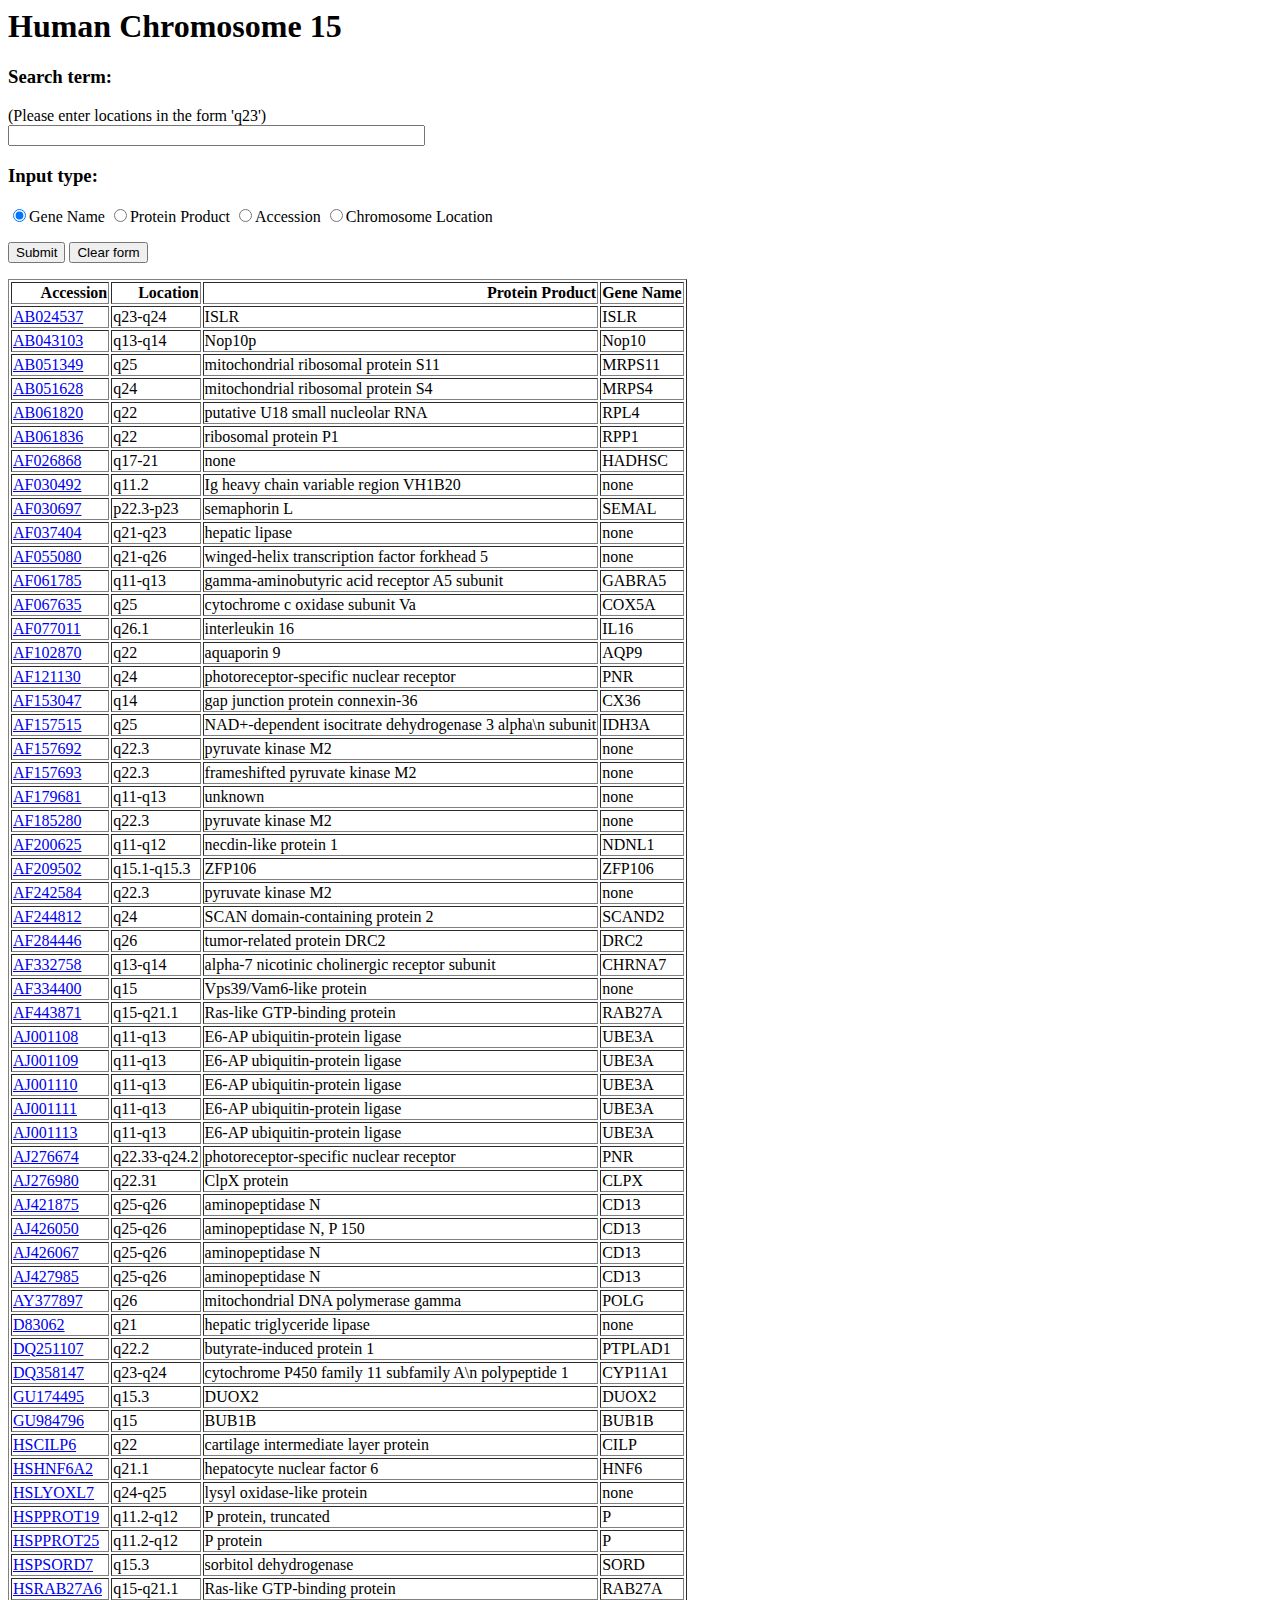
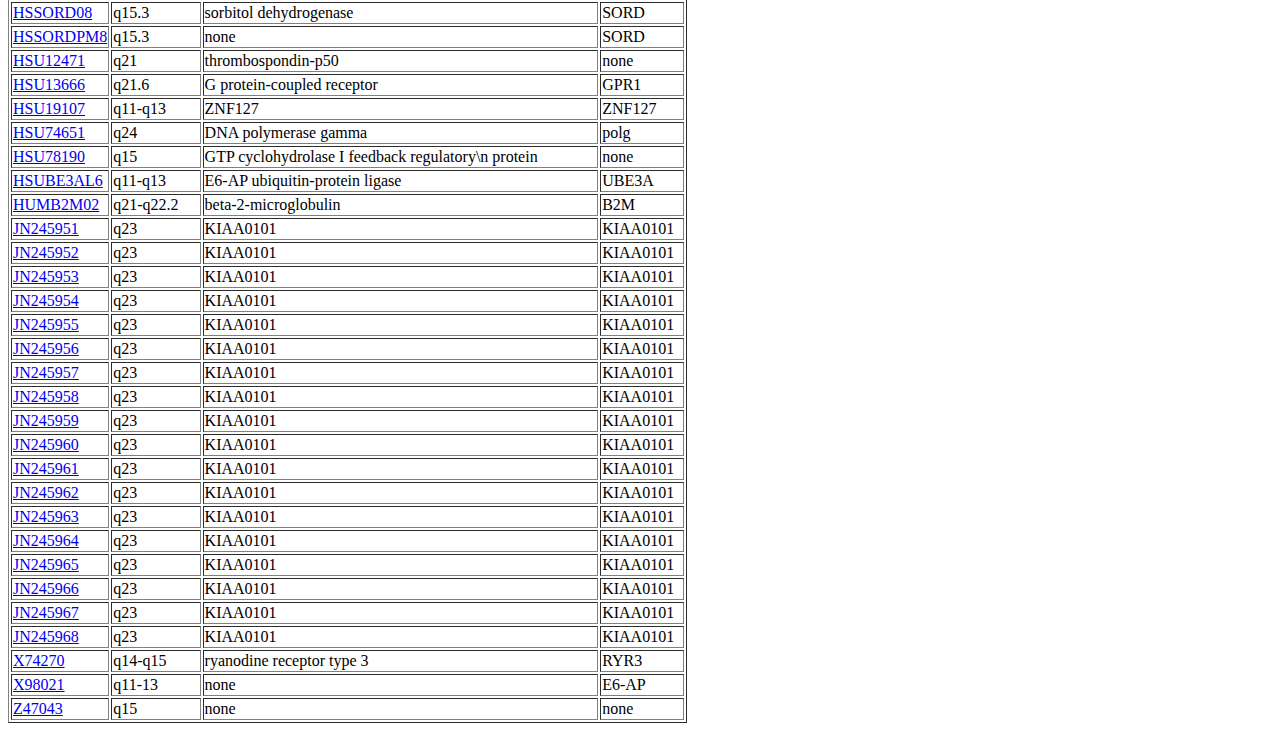
==== commit 4483cff9: "Merge remote-tracking branch 'origin/master'" ====
--- a/index.html
+++ b/index.html
@@ -6,9 +6,9 @@
 
 <body>
 <h1>Human Chromosome 15</h1>
-<!--action="/cgi-bin/cgiwrap/em001/cgi-script.cgi"-->
+<!--action="http://student.cryst.bbk.ac.uk/~em001/cgi-bin/cgiwrap/em001/cgi-script.py"-->
 <form class="searchform"
-action="cgi-bin/cgi-script.cgi"
+action="/cgi-bin/cgiwrap/em001/cgi-script.py"
 method='get'>
     <p>
         <h3>Search term:</h3>
@@ -17,590 +17,526 @@
     </p>
 
 <h3>Input type:</h3>
-    <input name='type' value='Gene_ID' type='radio' checked='checked' />Gene ID
+    <input name='type' value='Gene_name' type='radio' checked='checked' />Gene Name
     <input name='type' value='Protein_product' type='radio' />Protein Product
-    <input name='type' value='Accession' type='radio' />Accession
+    <input name='type' value='Gene_ID' type='radio' />Accession
     <input name='type' value='Chromosome_location' type='radio' />Chromosome Location
     <p>
         <input class='button' type='submit' value='Submit' />
         <input class='button' type='reset'  value='Clear form' />
     </p>
-</form>
-
-
-
-
-
-<!--TABLE OF GENES WITH LINKS TO DETAIL PAGES-->
-
-
-<table border="1" class="dataframe">
+</form><table border="1" class="dataframe">
   <thead>
     <tr style="text-align: right;">
       <th>Accession</th>
       <th>Location</th>
       <th>Protein Product</th>
+      <th>Gene Name</th>
     </tr>
   </thead>
   <tbody>
     <tr>
-      <td><a href="http://student.cryst.bbk.ac.uk/~em001/biocomputing/frontend/cgi-bin/cgi-script?type=Accession&input=AB024537">AB024537</a></td>
+      <td><a href="http://student.cryst.bbk.ac.uk/cgi-bin/cgiwrap/em001/cgi-script.py?input_type=Gene_ID&input_value=AB024537">AB024537</a></td>
       <td>q23-q24</td>
       <td>ISLR</td>
-    </tr>
-    <tr>
-      <td><a href="http://student.cryst.bbk.ac.uk/~em001/biocomputing/frontend/cgi-bin/cgi-script?type=Accession&input=AB043103">AB043103</a></td>
+      <td>ISLR</td>
+    </tr>
+    <tr>
+      <td><a href="http://student.cryst.bbk.ac.uk/cgi-bin/cgiwrap/em001/cgi-script.py?input_type=Gene_ID&input_value=AB043103">AB043103</a></td>
       <td>q13-q14</td>
       <td>Nop10p</td>
-    </tr>
-    <tr>
-      <td><a href="http://student.cryst.bbk.ac.uk/~em001/biocomputing/frontend/cgi-bin/cgi-script?type=Accession&input=AB051349">AB051349</a></td>
+      <td>Nop10</td>
+    </tr>
+    <tr>
+      <td><a href="http://student.cryst.bbk.ac.uk/cgi-bin/cgiwrap/em001/cgi-script.py?input_type=Gene_ID&input_value=AB051349">AB051349</a></td>
       <td>q25</td>
       <td>mitochondrial ribosomal protein S11</td>
-    </tr>
-    <tr>
-      <td><a href="http://student.cryst.bbk.ac.uk/~em001/biocomputing/frontend/cgi-bin/cgi-script?type=Accession&input=AB051628">AB051628</a></td>
+      <td>MRPS11</td>
+    </tr>
+    <tr>
+      <td><a href="http://student.cryst.bbk.ac.uk/cgi-bin/cgiwrap/em001/cgi-script.py?input_type=Gene_ID&input_value=AB051628">AB051628</a></td>
       <td>q24</td>
       <td>mitochondrial ribosomal protein S4</td>
-    </tr>
-    <tr>
-      <td><a href="http://student.cryst.bbk.ac.uk/~em001/biocomputing/frontend/cgi-bin/cgi-script?type=Accession&input=AB061820">AB061820</a></td>
+      <td>MRPS4</td>
+    </tr>
+    <tr>
+      <td><a href="http://student.cryst.bbk.ac.uk/cgi-bin/cgiwrap/em001/cgi-script.py?input_type=Gene_ID&input_value=AB061820">AB061820</a></td>
       <td>q22</td>
       <td>putative U18 small nucleolar RNA</td>
-    </tr>
-    <tr>
-      <td><a href="http://student.cryst.bbk.ac.uk/~em001/biocomputing/frontend/cgi-bin/cgi-script?type=Accession&input=AB061836">AB061836</a></td>
+      <td>RPL4</td>
+    </tr>
+    <tr>
+      <td><a href="http://student.cryst.bbk.ac.uk/cgi-bin/cgiwrap/em001/cgi-script.py?input_type=Gene_ID&input_value=AB061836">AB061836</a></td>
       <td>q22</td>
       <td>ribosomal protein P1</td>
-    </tr>
-    <tr>
-      <td><a href="http://student.cryst.bbk.ac.uk/~em001/biocomputing/frontend/cgi-bin/cgi-script?type=Accession&input=AF026868">AF026868</a></td>
+      <td>RPP1</td>
+    </tr>
+    <tr>
+      <td><a href="http://student.cryst.bbk.ac.uk/cgi-bin/cgiwrap/em001/cgi-script.py?input_type=Gene_ID&input_value=AF026868">AF026868</a></td>
       <td>q17-21</td>
       <td>none</td>
-    </tr>
-    <tr>
-      <td><a href="http://student.cryst.bbk.ac.uk/~em001/biocomputing/frontend/cgi-bin/cgi-script?type=Accession&input=AF030492">AF030492</a></td>
+      <td>HADHSC</td>
+    </tr>
+    <tr>
+      <td><a href="http://student.cryst.bbk.ac.uk/cgi-bin/cgiwrap/em001/cgi-script.py?input_type=Gene_ID&input_value=AF030492">AF030492</a></td>
       <td>q11.2</td>
       <td>Ig heavy chain variable region VH1B20</td>
-    </tr>
-    <tr>
-      <td><a href="http://student.cryst.bbk.ac.uk/~em001/biocomputing/frontend/cgi-bin/cgi-script?type=Accession&input=AF030697">AF030697</a></td>
+      <td>none</td>
+    </tr>
+    <tr>
+      <td><a href="http://student.cryst.bbk.ac.uk/cgi-bin/cgiwrap/em001/cgi-script.py?input_type=Gene_ID&input_value=AF030697">AF030697</a></td>
       <td>p22.3-p23</td>
       <td>semaphorin L</td>
-    </tr>
-    <tr>
-      <td><a href="http://student.cryst.bbk.ac.uk/~em001/biocomputing/frontend/cgi-bin/cgi-script?type=Accession&input=AF037404">AF037404</a></td>
+      <td>SEMAL</td>
+    </tr>
+    <tr>
+      <td><a href="http://student.cryst.bbk.ac.uk/cgi-bin/cgiwrap/em001/cgi-script.py?input_type=Gene_ID&input_value=AF037404">AF037404</a></td>
       <td>q21-q23</td>
       <td>hepatic lipase</td>
-    </tr>
-    <tr>
-      <td><a href="http://student.cryst.bbk.ac.uk/~em001/biocomputing/frontend/cgi-bin/cgi-script?type=Accession&input=AF055080">AF055080</a></td>
+      <td>none</td>
+    </tr>
+    <tr>
+      <td><a href="http://student.cryst.bbk.ac.uk/cgi-bin/cgiwrap/em001/cgi-script.py?input_type=Gene_ID&input_value=AF055080">AF055080</a></td>
       <td>q21-q26</td>
       <td>winged-helix transcription factor forkhead 5</td>
-    </tr>
-    <tr>
-      <td><a href="http://student.cryst.bbk.ac.uk/~em001/biocomputing/frontend/cgi-bin/cgi-script?type=Accession&input=AF061785">AF061785</a></td>
+      <td>none</td>
+    </tr>
+    <tr>
+      <td><a href="http://student.cryst.bbk.ac.uk/cgi-bin/cgiwrap/em001/cgi-script.py?input_type=Gene_ID&input_value=AF061785">AF061785</a></td>
       <td>q11-q13</td>
       <td>gamma-aminobutyric acid receptor A5 subunit</td>
-    </tr>
-    <tr>
-      <td><a href="http://student.cryst.bbk.ac.uk/~em001/biocomputing/frontend/cgi-bin/cgi-script?type=Accession&input=AF067635">AF067635</a></td>
+      <td>GABRA5</td>
+    </tr>
+    <tr>
+      <td><a href="http://student.cryst.bbk.ac.uk/cgi-bin/cgiwrap/em001/cgi-script.py?input_type=Gene_ID&input_value=AF067635">AF067635</a></td>
       <td>q25</td>
       <td>cytochrome c oxidase subunit Va</td>
-    </tr>
-    <tr>
-      <td><a href="http://student.cryst.bbk.ac.uk/~em001/biocomputing/frontend/cgi-bin/cgi-script?type=Accession&input=AF077011">AF077011</a></td>
+      <td>COX5A</td>
+    </tr>
+    <tr>
+      <td><a href="http://student.cryst.bbk.ac.uk/cgi-bin/cgiwrap/em001/cgi-script.py?input_type=Gene_ID&input_value=AF077011">AF077011</a></td>
       <td>q26.1</td>
       <td>interleukin 16</td>
-    </tr>
-    <tr>
-      <td><a href="http://student.cryst.bbk.ac.uk/~em001/biocomputing/frontend/cgi-bin/cgi-script?type=Accession&input=AF102870">AF102870</a></td>
+      <td>IL16</td>
+    </tr>
+    <tr>
+      <td><a href="http://student.cryst.bbk.ac.uk/cgi-bin/cgiwrap/em001/cgi-script.py?input_type=Gene_ID&input_value=AF102870">AF102870</a></td>
       <td>q22</td>
       <td>aquaporin 9</td>
-    </tr>
-    <tr>
-      <td><a href="http://student.cryst.bbk.ac.uk/~em001/biocomputing/frontend/cgi-bin/cgi-script?type=Accession&input=AF121130">AF121130</a></td>
+      <td>AQP9</td>
+    </tr>
+    <tr>
+      <td><a href="http://student.cryst.bbk.ac.uk/cgi-bin/cgiwrap/em001/cgi-script.py?input_type=Gene_ID&input_value=AF121130">AF121130</a></td>
       <td>q24</td>
       <td>photoreceptor-specific nuclear receptor</td>
-    </tr>
-    <tr>
-      <td><a href="http://student.cryst.bbk.ac.uk/~em001/biocomputing/frontend/cgi-bin/cgi-script?type=Accession&input=AF153047">AF153047</a></td>
+      <td>PNR</td>
+    </tr>
+    <tr>
+      <td><a href="http://student.cryst.bbk.ac.uk/cgi-bin/cgiwrap/em001/cgi-script.py?input_type=Gene_ID&input_value=AF153047">AF153047</a></td>
       <td>q14</td>
       <td>gap junction protein connexin-36</td>
-    </tr>
-    <tr>
-      <td><a href="http://student.cryst.bbk.ac.uk/~em001/biocomputing/frontend/cgi-bin/cgi-script?type=Accession&input=AF156558S7">AF156558S7</a></td>
-      <td>q22</td>
-      <td>stomatin related protein</td>
-    </tr>
-    <tr>
-      <td><a href="http://student.cryst.bbk.ac.uk/~em001/biocomputing/frontend/cgi-bin/cgi-script?type=Accession&input=AF157515">AF157515</a></td>
+      <td>CX36</td>
+    </tr>
+    <tr>
+      <td><a href="http://student.cryst.bbk.ac.uk/cgi-bin/cgiwrap/em001/cgi-script.py?input_type=Gene_ID&input_value=AF157515">AF157515</a></td>
       <td>q25</td>
       <td>NAD+-dependent isocitrate dehydrogenase 3 alpha\n                     subunit</td>
-    </tr>
-    <tr>
-      <td><a href="http://student.cryst.bbk.ac.uk/~em001/biocomputing/frontend/cgi-bin/cgi-script?type=Accession&input=AF157692">AF157692</a></td>
+      <td>IDH3A</td>
+    </tr>
+    <tr>
+      <td><a href="http://student.cryst.bbk.ac.uk/cgi-bin/cgiwrap/em001/cgi-script.py?input_type=Gene_ID&input_value=AF157692">AF157692</a></td>
       <td>q22.3</td>
       <td>pyruvate kinase M2</td>
-    </tr>
-    <tr>
-      <td><a href="http://student.cryst.bbk.ac.uk/~em001/biocomputing/frontend/cgi-bin/cgi-script?type=Accession&input=AF157693">AF157693</a></td>
+      <td>none</td>
+    </tr>
+    <tr>
+      <td><a href="http://student.cryst.bbk.ac.uk/cgi-bin/cgiwrap/em001/cgi-script.py?input_type=Gene_ID&input_value=AF157693">AF157693</a></td>
       <td>q22.3</td>
       <td>frameshifted pyruvate kinase M2</td>
-    </tr>
-    <tr>
-      <td><a href="http://student.cryst.bbk.ac.uk/~em001/biocomputing/frontend/cgi-bin/cgi-script?type=Accession&input=AF179681">AF179681</a></td>
+      <td>none</td>
+    </tr>
+    <tr>
+      <td><a href="http://student.cryst.bbk.ac.uk/cgi-bin/cgiwrap/em001/cgi-script.py?input_type=Gene_ID&input_value=AF179681">AF179681</a></td>
       <td>q11-q13</td>
       <td>unknown</td>
-    </tr>
-    <tr>
-      <td><a href="http://student.cryst.bbk.ac.uk/~em001/biocomputing/frontend/cgi-bin/cgi-script?type=Accession&input=AF185280">AF185280</a></td>
+      <td>none</td>
+    </tr>
+    <tr>
+      <td><a href="http://student.cryst.bbk.ac.uk/cgi-bin/cgiwrap/em001/cgi-script.py?input_type=Gene_ID&input_value=AF185280">AF185280</a></td>
       <td>q22.3</td>
       <td>pyruvate kinase M2</td>
-    </tr>
-    <tr>
-      <td><a href="http://student.cryst.bbk.ac.uk/~em001/biocomputing/frontend/cgi-bin/cgi-script?type=Accession&input=AF200625">AF200625</a></td>
+      <td>none</td>
+    </tr>
+    <tr>
+      <td><a href="http://student.cryst.bbk.ac.uk/cgi-bin/cgiwrap/em001/cgi-script.py?input_type=Gene_ID&input_value=AF200625">AF200625</a></td>
       <td>q11-q12</td>
       <td>necdin-like protein 1</td>
-    </tr>
-    <tr>
-      <td><a href="http://student.cryst.bbk.ac.uk/~em001/biocomputing/frontend/cgi-bin/cgi-script?type=Accession&input=AF206502S9">AF206502S9</a></td>
-      <td>q15</td>
-      <td>transglutaminase X</td>
-    </tr>
-    <tr>
-      <td><a href="http://student.cryst.bbk.ac.uk/~em001/biocomputing/frontend/cgi-bin/cgi-script?type=Accession&input=AF209502">AF209502</a></td>
+      <td>NDNL1</td>
+    </tr>
+    <tr>
+      <td><a href="http://student.cryst.bbk.ac.uk/cgi-bin/cgiwrap/em001/cgi-script.py?input_type=Gene_ID&input_value=AF209502">AF209502</a></td>
       <td>q15.1-q15.3</td>
       <td>ZFP106</td>
-    </tr>
-    <tr>
-      <td><a href="http://student.cryst.bbk.ac.uk/~em001/biocomputing/frontend/cgi-bin/cgi-script?type=Accession&input=AF219981S6">AF219981S6</a></td>
-      <td>q25</td>
-      <td>Rh type C glycoprotein</td>
-    </tr>
-    <tr>
-      <td><a href="http://student.cryst.bbk.ac.uk/~em001/biocomputing/frontend/cgi-bin/cgi-script?type=Accession&input=AF224242S04">AF224242S04</a></td>
-      <td>q13</td>
-      <td>HERC2</td>
-    </tr>
-    <tr>
-      <td><a href="http://student.cryst.bbk.ac.uk/~em001/biocomputing/frontend/cgi-bin/cgi-script?type=Accession&input=AF224242S12">AF224242S12</a></td>
-      <td>q13</td>
-      <td>HERC2</td>
-    </tr>
-    <tr>
-      <td><a href="http://student.cryst.bbk.ac.uk/~em001/biocomputing/frontend/cgi-bin/cgi-script?type=Accession&input=AF224242S16">AF224242S16</a></td>
-      <td>q13</td>
-      <td>HERC2</td>
-    </tr>
-    <tr>
-      <td><a href="http://student.cryst.bbk.ac.uk/~em001/biocomputing/frontend/cgi-bin/cgi-script?type=Accession&input=AF225400S02">AF225400S02</a></td>
-      <td>q13</td>
-      <td>HERC2</td>
-    </tr>
-    <tr>
-      <td><a href="http://student.cryst.bbk.ac.uk/~em001/biocomputing/frontend/cgi-bin/cgi-script?type=Accession&input=AF225400S05">AF225400S05</a></td>
-      <td>q13</td>
-      <td>HERC2</td>
-    </tr>
-    <tr>
-      <td><a href="http://student.cryst.bbk.ac.uk/~em001/biocomputing/frontend/cgi-bin/cgi-script?type=Accession&input=AF228447S1">AF228447S1</a></td>
-      <td>q11.2-q12</td>
-      <td>gamma-aminobutyric acid receptor alpha 5\n                     subunit</td>
-    </tr>
-    <tr>
-      <td><a href="http://student.cryst.bbk.ac.uk/~em001/biocomputing/frontend/cgi-bin/cgi-script?type=Accession&input=AF228447S2">AF228447S2</a></td>
-      <td>q11.2-q12</td>
-      <td>gamma-aminobutyric acid receptor alpha 5\n                     subunit</td>
-    </tr>
-    <tr>
-      <td><a href="http://student.cryst.bbk.ac.uk/~em001/biocomputing/frontend/cgi-bin/cgi-script?type=Accession&input=AF228447S3">AF228447S3</a></td>
-      <td>q11.2-q12</td>
-      <td>gamma-aminobutyric acid receptor alpha 5\n                     subunit</td>
-    </tr>
-    <tr>
-      <td><a href="http://student.cryst.bbk.ac.uk/~em001/biocomputing/frontend/cgi-bin/cgi-script?type=Accession&input=AF242584">AF242584</a></td>
+      <td>ZFP106</td>
+    </tr>
+    <tr>
+      <td><a href="http://student.cryst.bbk.ac.uk/cgi-bin/cgiwrap/em001/cgi-script.py?input_type=Gene_ID&input_value=AF242584">AF242584</a></td>
       <td>q22.3</td>
       <td>pyruvate kinase M2</td>
-    </tr>
-    <tr>
-      <td><a href="http://student.cryst.bbk.ac.uk/~em001/biocomputing/frontend/cgi-bin/cgi-script?type=Accession&input=AF244812">AF244812</a></td>
+      <td>none</td>
+    </tr>
+    <tr>
+      <td><a href="http://student.cryst.bbk.ac.uk/cgi-bin/cgiwrap/em001/cgi-script.py?input_type=Gene_ID&input_value=AF244812">AF244812</a></td>
       <td>q24</td>
       <td>SCAN domain-containing protein 2</td>
-    </tr>
-    <tr>
-      <td><a href="http://student.cryst.bbk.ac.uk/~em001/biocomputing/frontend/cgi-bin/cgi-script?type=Accession&input=AF271609S1">AF271609S1</a></td>
-      <td>q21</td>
-      <td>transcription factor 12</td>
-    </tr>
-    <tr>
-      <td><a href="http://student.cryst.bbk.ac.uk/~em001/biocomputing/frontend/cgi-bin/cgi-script?type=Accession&input=AF271609S2">AF271609S2</a></td>
-      <td>q21</td>
-      <td>transcription factor 12</td>
-    </tr>
-    <tr>
-      <td><a href="http://student.cryst.bbk.ac.uk/~em001/biocomputing/frontend/cgi-bin/cgi-script?type=Accession&input=AF271609S3">AF271609S3</a></td>
-      <td>q21</td>
-      <td>transcription factor 12</td>
-    </tr>
-    <tr>
-      <td><a href="http://student.cryst.bbk.ac.uk/~em001/biocomputing/frontend/cgi-bin/cgi-script?type=Accession&input=AF271609S4">AF271609S4</a></td>
-      <td>q21</td>
-      <td>transcription factor 12</td>
-    </tr>
-    <tr>
-      <td><a href="http://student.cryst.bbk.ac.uk/~em001/biocomputing/frontend/cgi-bin/cgi-script?type=Accession&input=AF271609S5">AF271609S5</a></td>
-      <td>q21</td>
-      <td>transcription factor 12</td>
-    </tr>
-    <tr>
-      <td><a href="http://student.cryst.bbk.ac.uk/~em001/biocomputing/frontend/cgi-bin/cgi-script?type=Accession&input=AF271609S6">AF271609S6</a></td>
-      <td>q21</td>
-      <td>transcription factor 12</td>
-    </tr>
-    <tr>
-      <td><a href="http://student.cryst.bbk.ac.uk/~em001/biocomputing/frontend/cgi-bin/cgi-script?type=Accession&input=AF271609S7">AF271609S7</a></td>
-      <td>q21</td>
-      <td>transcription factor 12</td>
-    </tr>
-    <tr>
-      <td><a href="http://student.cryst.bbk.ac.uk/~em001/biocomputing/frontend/cgi-bin/cgi-script?type=Accession&input=AF271609S8">AF271609S8</a></td>
-      <td>q21</td>
-      <td>transcription factor 12</td>
-    </tr>
-    <tr>
-      <td><a href="http://student.cryst.bbk.ac.uk/~em001/biocomputing/frontend/cgi-bin/cgi-script?type=Accession&input=AF271609S9">AF271609S9</a></td>
-      <td>q21</td>
-      <td>transcription factor 12</td>
-    </tr>
-    <tr>
-      <td><a href="http://student.cryst.bbk.ac.uk/~em001/biocomputing/frontend/cgi-bin/cgi-script?type=Accession&input=AF284446">AF284446</a></td>
+      <td>SCAND2</td>
+    </tr>
+    <tr>
+      <td><a href="http://student.cryst.bbk.ac.uk/cgi-bin/cgiwrap/em001/cgi-script.py?input_type=Gene_ID&input_value=AF284446">AF284446</a></td>
       <td>q26</td>
       <td>tumor-related protein DRC2</td>
-    </tr>
-    <tr>
-      <td><a href="http://student.cryst.bbk.ac.uk/~em001/biocomputing/frontend/cgi-bin/cgi-script?type=Accession&input=AF332758">AF332758</a></td>
+      <td>DRC2</td>
+    </tr>
+    <tr>
+      <td><a href="http://student.cryst.bbk.ac.uk/cgi-bin/cgiwrap/em001/cgi-script.py?input_type=Gene_ID&input_value=AF332758">AF332758</a></td>
       <td>q13-q14</td>
       <td>alpha-7 nicotinic cholinergic receptor subunit</td>
-    </tr>
-    <tr>
-      <td><a href="http://student.cryst.bbk.ac.uk/~em001/biocomputing/frontend/cgi-bin/cgi-script?type=Accession&input=AF334400">AF334400</a></td>
+      <td>CHRNA7</td>
+    </tr>
+    <tr>
+      <td><a href="http://student.cryst.bbk.ac.uk/cgi-bin/cgiwrap/em001/cgi-script.py?input_type=Gene_ID&input_value=AF334400">AF334400</a></td>
       <td>q15</td>
       <td>Vps39/Vam6-like protein</td>
-    </tr>
-    <tr>
-      <td><a href="http://student.cryst.bbk.ac.uk/~em001/biocomputing/frontend/cgi-bin/cgi-script?type=Accession&input=AF443871">AF443871</a></td>
+      <td>none</td>
+    </tr>
+    <tr>
+      <td><a href="http://student.cryst.bbk.ac.uk/cgi-bin/cgiwrap/em001/cgi-script.py?input_type=Gene_ID&input_value=AF443871">AF443871</a></td>
       <td>q15-q21.1</td>
       <td>Ras-like GTP-binding protein</td>
-    </tr>
-    <tr>
-      <td><a href="http://student.cryst.bbk.ac.uk/~em001/biocomputing/frontend/cgi-bin/cgi-script?type=Accession&input=AH008469S12">AH008469S12</a></td>
-      <td>q25-26</td>
-      <td>concentrative nucleoside transporter</td>
-    </tr>
-    <tr>
-      <td><a href="http://student.cryst.bbk.ac.uk/~em001/biocomputing/frontend/cgi-bin/cgi-script?type=Accession&input=AJ001108">AJ001108</a></td>
+      <td>RAB27A</td>
+    </tr>
+    <tr>
+      <td><a href="http://student.cryst.bbk.ac.uk/cgi-bin/cgiwrap/em001/cgi-script.py?input_type=Gene_ID&input_value=AJ001108">AJ001108</a></td>
       <td>q11-q13</td>
       <td>E6-AP ubiquitin-protein ligase</td>
-    </tr>
-    <tr>
-      <td><a href="http://student.cryst.bbk.ac.uk/~em001/biocomputing/frontend/cgi-bin/cgi-script?type=Accession&input=AJ001109">AJ001109</a></td>
+      <td>UBE3A</td>
+    </tr>
+    <tr>
+      <td><a href="http://student.cryst.bbk.ac.uk/cgi-bin/cgiwrap/em001/cgi-script.py?input_type=Gene_ID&input_value=AJ001109">AJ001109</a></td>
       <td>q11-q13</td>
       <td>E6-AP ubiquitin-protein ligase</td>
-    </tr>
-    <tr>
-      <td><a href="http://student.cryst.bbk.ac.uk/~em001/biocomputing/frontend/cgi-bin/cgi-script?type=Accession&input=AJ001110">AJ001110</a></td>
+      <td>UBE3A</td>
+    </tr>
+    <tr>
+      <td><a href="http://student.cryst.bbk.ac.uk/cgi-bin/cgiwrap/em001/cgi-script.py?input_type=Gene_ID&input_value=AJ001110">AJ001110</a></td>
       <td>q11-q13</td>
       <td>E6-AP ubiquitin-protein ligase</td>
-    </tr>
-    <tr>
-      <td><a href="http://student.cryst.bbk.ac.uk/~em001/biocomputing/frontend/cgi-bin/cgi-script?type=Accession&input=AJ001111">AJ001111</a></td>
+      <td>UBE3A</td>
+    </tr>
+    <tr>
+      <td><a href="http://student.cryst.bbk.ac.uk/cgi-bin/cgiwrap/em001/cgi-script.py?input_type=Gene_ID&input_value=AJ001111">AJ001111</a></td>
       <td>q11-q13</td>
       <td>E6-AP ubiquitin-protein ligase</td>
-    </tr>
-    <tr>
-      <td><a href="http://student.cryst.bbk.ac.uk/~em001/biocomputing/frontend/cgi-bin/cgi-script?type=Accession&input=AJ001113">AJ001113</a></td>
+      <td>UBE3A</td>
+    </tr>
+    <tr>
+      <td><a href="http://student.cryst.bbk.ac.uk/cgi-bin/cgiwrap/em001/cgi-script.py?input_type=Gene_ID&input_value=AJ001113">AJ001113</a></td>
       <td>q11-q13</td>
       <td>E6-AP ubiquitin-protein ligase</td>
-    </tr>
-    <tr>
-      <td><a href="http://student.cryst.bbk.ac.uk/~em001/biocomputing/frontend/cgi-bin/cgi-script?type=Accession&input=AJ276674">AJ276674</a></td>
+      <td>UBE3A</td>
+    </tr>
+    <tr>
+      <td><a href="http://student.cryst.bbk.ac.uk/cgi-bin/cgiwrap/em001/cgi-script.py?input_type=Gene_ID&input_value=AJ276674">AJ276674</a></td>
       <td>q22.33-q24.2</td>
       <td>photoreceptor-specific nuclear receptor</td>
-    </tr>
-    <tr>
-      <td><a href="http://student.cryst.bbk.ac.uk/~em001/biocomputing/frontend/cgi-bin/cgi-script?type=Accession&input=AJ276980">AJ276980</a></td>
+      <td>PNR</td>
+    </tr>
+    <tr>
+      <td><a href="http://student.cryst.bbk.ac.uk/cgi-bin/cgiwrap/em001/cgi-script.py?input_type=Gene_ID&input_value=AJ276980">AJ276980</a></td>
       <td>q22.31</td>
       <td>ClpX protein</td>
-    </tr>
-    <tr>
-      <td><a href="http://student.cryst.bbk.ac.uk/~em001/biocomputing/frontend/cgi-bin/cgi-script?type=Accession&input=AJ421875">AJ421875</a></td>
+      <td>CLPX</td>
+    </tr>
+    <tr>
+      <td><a href="http://student.cryst.bbk.ac.uk/cgi-bin/cgiwrap/em001/cgi-script.py?input_type=Gene_ID&input_value=AJ421875">AJ421875</a></td>
       <td>q25-q26</td>
       <td>aminopeptidase N</td>
-    </tr>
-    <tr>
-      <td><a href="http://student.cryst.bbk.ac.uk/~em001/biocomputing/frontend/cgi-bin/cgi-script?type=Accession&input=AJ426050">AJ426050</a></td>
+      <td>CD13</td>
+    </tr>
+    <tr>
+      <td><a href="http://student.cryst.bbk.ac.uk/cgi-bin/cgiwrap/em001/cgi-script.py?input_type=Gene_ID&input_value=AJ426050">AJ426050</a></td>
       <td>q25-q26</td>
       <td>aminopeptidase N, P 150</td>
-    </tr>
-    <tr>
-      <td><a href="http://student.cryst.bbk.ac.uk/~em001/biocomputing/frontend/cgi-bin/cgi-script?type=Accession&input=AJ426067">AJ426067</a></td>
+      <td>CD13</td>
+    </tr>
+    <tr>
+      <td><a href="http://student.cryst.bbk.ac.uk/cgi-bin/cgiwrap/em001/cgi-script.py?input_type=Gene_ID&input_value=AJ426067">AJ426067</a></td>
       <td>q25-q26</td>
       <td>aminopeptidase N</td>
-    </tr>
-    <tr>
-      <td><a href="http://student.cryst.bbk.ac.uk/~em001/biocomputing/frontend/cgi-bin/cgi-script?type=Accession&input=AJ427985">AJ427985</a></td>
+      <td>CD13</td>
+    </tr>
+    <tr>
+      <td><a href="http://student.cryst.bbk.ac.uk/cgi-bin/cgiwrap/em001/cgi-script.py?input_type=Gene_ID&input_value=AJ427985">AJ427985</a></td>
       <td>q25-q26</td>
       <td>aminopeptidase N</td>
-    </tr>
-    <tr>
-      <td><a href="http://student.cryst.bbk.ac.uk/~em001/biocomputing/frontend/cgi-bin/cgi-script?type=Accession&input=AY377897">AY377897</a></td>
+      <td>CD13</td>
+    </tr>
+    <tr>
+      <td><a href="http://student.cryst.bbk.ac.uk/cgi-bin/cgiwrap/em001/cgi-script.py?input_type=Gene_ID&input_value=AY377897">AY377897</a></td>
       <td>q26</td>
       <td>mitochondrial DNA polymerase gamma</td>
-    </tr>
-    <tr>
-      <td><a href="http://student.cryst.bbk.ac.uk/~em001/biocomputing/frontend/cgi-bin/cgi-script?type=Accession&input=D83062">D83062</a></td>
+      <td>POLG</td>
+    </tr>
+    <tr>
+      <td><a href="http://student.cryst.bbk.ac.uk/cgi-bin/cgiwrap/em001/cgi-script.py?input_type=Gene_ID&input_value=D83062">D83062</a></td>
       <td>q21</td>
       <td>hepatic triglyceride lipase</td>
-    </tr>
-    <tr>
-      <td><a href="http://student.cryst.bbk.ac.uk/~em001/biocomputing/frontend/cgi-bin/cgi-script?type=Accession&input=DQ100069S2">DQ100069S2</a></td>
-      <td>q13-q15</td>
-      <td>gremlin 1-like protein</td>
-    </tr>
-    <tr>
-      <td><a href="http://student.cryst.bbk.ac.uk/~em001/biocomputing/frontend/cgi-bin/cgi-script?type=Accession&input=DQ251107">DQ251107</a></td>
+      <td>none</td>
+    </tr>
+    <tr>
+      <td><a href="http://student.cryst.bbk.ac.uk/cgi-bin/cgiwrap/em001/cgi-script.py?input_type=Gene_ID&input_value=DQ251107">DQ251107</a></td>
       <td>q22.2</td>
       <td>butyrate-induced protein 1</td>
-    </tr>
-    <tr>
-      <td><a href="http://student.cryst.bbk.ac.uk/~em001/biocomputing/frontend/cgi-bin/cgi-script?type=Accession&input=DQ358147">DQ358147</a></td>
+      <td>PTPLAD1</td>
+    </tr>
+    <tr>
+      <td><a href="http://student.cryst.bbk.ac.uk/cgi-bin/cgiwrap/em001/cgi-script.py?input_type=Gene_ID&input_value=DQ358147">DQ358147</a></td>
       <td>q23-q24</td>
       <td>cytochrome P450 family 11 subfamily A\n                     polypeptide 1</td>
-    </tr>
-    <tr>
-      <td><a href="http://student.cryst.bbk.ac.uk/~em001/biocomputing/frontend/cgi-bin/cgi-script?type=Accession&input=F185592S19">F185592S19</a></td>
-      <td>q24</td>
-      <td>aryl-hydrocarbon receptor nuclear translocator\n                     2</td>
-    </tr>
-    <tr>
-      <td><a href="http://student.cryst.bbk.ac.uk/~em001/biocomputing/frontend/cgi-bin/cgi-script?type=Accession&input=F314931S26">F314931S26</a></td>
-      <td>q14</td>
-      <td>potassium-chloride transporter-3b</td>
-    </tr>
-    <tr>
-      <td><a href="http://student.cryst.bbk.ac.uk/~em001/biocomputing/frontend/cgi-bin/cgi-script?type=Accession&input=F436646S12">F436646S12</a></td>
-      <td>q23-q25</td>
-      <td>electron transfer flavoprotein alpha-subunit</td>
-    </tr>
-    <tr>
-      <td><a href="http://student.cryst.bbk.ac.uk/~em001/biocomputing/frontend/cgi-bin/cgi-script?type=Accession&input=GU174495">GU174495</a></td>
+      <td>CYP11A1</td>
+    </tr>
+    <tr>
+      <td><a href="http://student.cryst.bbk.ac.uk/cgi-bin/cgiwrap/em001/cgi-script.py?input_type=Gene_ID&input_value=GU174495">GU174495</a></td>
       <td>q15.3</td>
       <td>DUOX2</td>
-    </tr>
-    <tr>
-      <td><a href="http://student.cryst.bbk.ac.uk/~em001/biocomputing/frontend/cgi-bin/cgi-script?type=Accession&input=GU984796">GU984796</a></td>
+      <td>DUOX2</td>
+    </tr>
+    <tr>
+      <td><a href="http://student.cryst.bbk.ac.uk/cgi-bin/cgiwrap/em001/cgi-script.py?input_type=Gene_ID&input_value=GU984796">GU984796</a></td>
       <td>q15</td>
       <td>BUB1B</td>
-    </tr>
-    <tr>
-      <td><a href="http://student.cryst.bbk.ac.uk/~em001/biocomputing/frontend/cgi-bin/cgi-script?type=Accession&input=HSCILP6">HSCILP6</a></td>
+      <td>BUB1B</td>
+    </tr>
+    <tr>
+      <td><a href="http://student.cryst.bbk.ac.uk/cgi-bin/cgiwrap/em001/cgi-script.py?input_type=Gene_ID&input_value=HSCILP6">HSCILP6</a></td>
       <td>q22</td>
       <td>cartilage intermediate layer protein</td>
-    </tr>
-    <tr>
-      <td><a href="http://student.cryst.bbk.ac.uk/~em001/biocomputing/frontend/cgi-bin/cgi-script?type=Accession&input=HSERP60S11">HSERP60S11</a></td>
-      <td>q15</td>
-      <td>ER-60 protein</td>
-    </tr>
-    <tr>
-      <td><a href="http://student.cryst.bbk.ac.uk/~em001/biocomputing/frontend/cgi-bin/cgi-script?type=Accession&input=HSHNF6A2">HSHNF6A2</a></td>
+      <td>CILP</td>
+    </tr>
+    <tr>
+      <td><a href="http://student.cryst.bbk.ac.uk/cgi-bin/cgiwrap/em001/cgi-script.py?input_type=Gene_ID&input_value=HSHNF6A2">HSHNF6A2</a></td>
       <td>q21.1</td>
       <td>hepatocyte nuclear factor 6</td>
-    </tr>
-    <tr>
-      <td><a href="http://student.cryst.bbk.ac.uk/~em001/biocomputing/frontend/cgi-bin/cgi-script?type=Accession&input=HSLYOXL7">HSLYOXL7</a></td>
+      <td>HNF6</td>
+    </tr>
+    <tr>
+      <td><a href="http://student.cryst.bbk.ac.uk/cgi-bin/cgiwrap/em001/cgi-script.py?input_type=Gene_ID&input_value=HSLYOXL7">HSLYOXL7</a></td>
       <td>q24-q25</td>
       <td>lysyl oxidase-like protein</td>
-    </tr>
-    <tr>
-      <td><a href="http://student.cryst.bbk.ac.uk/~em001/biocomputing/frontend/cgi-bin/cgi-script?type=Accession&input=HSPPROT19">HSPPROT19</a></td>
+      <td>none</td>
+    </tr>
+    <tr>
+      <td><a href="http://student.cryst.bbk.ac.uk/cgi-bin/cgiwrap/em001/cgi-script.py?input_type=Gene_ID&input_value=HSPPROT19">HSPPROT19</a></td>
       <td>q11.2-q12</td>
       <td>P protein, truncated</td>
-    </tr>
-    <tr>
-      <td><a href="http://student.cryst.bbk.ac.uk/~em001/biocomputing/frontend/cgi-bin/cgi-script?type=Accession&input=HSPPROT25">HSPPROT25</a></td>
+      <td>P</td>
+    </tr>
+    <tr>
+      <td><a href="http://student.cryst.bbk.ac.uk/cgi-bin/cgiwrap/em001/cgi-script.py?input_type=Gene_ID&input_value=HSPPROT25">HSPPROT25</a></td>
       <td>q11.2-q12</td>
       <td>P protein</td>
-    </tr>
-    <tr>
-      <td><a href="http://student.cryst.bbk.ac.uk/~em001/biocomputing/frontend/cgi-bin/cgi-script?type=Accession&input=HSPSORD7">HSPSORD7</a></td>
+      <td>P</td>
+    </tr>
+    <tr>
+      <td><a href="http://student.cryst.bbk.ac.uk/cgi-bin/cgiwrap/em001/cgi-script.py?input_type=Gene_ID&input_value=HSPSORD7">HSPSORD7</a></td>
       <td>q15.3</td>
       <td>sorbitol dehydrogenase</td>
-    </tr>
-    <tr>
-      <td><a href="http://student.cryst.bbk.ac.uk/~em001/biocomputing/frontend/cgi-bin/cgi-script?type=Accession&input=HSRAB27A6">HSRAB27A6</a></td>
+      <td>SORD</td>
+    </tr>
+    <tr>
+      <td><a href="http://student.cryst.bbk.ac.uk/cgi-bin/cgiwrap/em001/cgi-script.py?input_type=Gene_ID&input_value=HSRAB27A6">HSRAB27A6</a></td>
       <td>q15-q21.1</td>
       <td>Ras-like GTP-binding protein</td>
-    </tr>
-    <tr>
-      <td><a href="http://student.cryst.bbk.ac.uk/~em001/biocomputing/frontend/cgi-bin/cgi-script?type=Accession&input=HSSMAD3S08">HSSMAD3S08</a></td>
-      <td>q21-22</td>
-      <td>Smad3</td>
-    </tr>
-    <tr>
-      <td><a href="http://student.cryst.bbk.ac.uk/~em001/biocomputing/frontend/cgi-bin/cgi-script?type=Accession&input=HSSMAD6S4">HSSMAD6S4</a></td>
-      <td>q21-22</td>
-      <td>Smad6 protein</td>
-    </tr>
-    <tr>
-      <td><a href="http://student.cryst.bbk.ac.uk/~em001/biocomputing/frontend/cgi-bin/cgi-script?type=Accession&input=HSSORD08">HSSORD08</a></td>
+      <td>RAB27A</td>
+    </tr>
+    <tr>
+      <td><a href="http://student.cryst.bbk.ac.uk/cgi-bin/cgiwrap/em001/cgi-script.py?input_type=Gene_ID&input_value=HSSORD08">HSSORD08</a></td>
       <td>q15.3</td>
       <td>sorbitol dehydrogenase</td>
-    </tr>
-    <tr>
-      <td><a href="http://student.cryst.bbk.ac.uk/~em001/biocomputing/frontend/cgi-bin/cgi-script?type=Accession&input=HSSORDPM8">HSSORDPM8</a></td>
+      <td>SORD</td>
+    </tr>
+    <tr>
+      <td><a href="http://student.cryst.bbk.ac.uk/cgi-bin/cgiwrap/em001/cgi-script.py?input_type=Gene_ID&input_value=HSSORDPM8">HSSORDPM8</a></td>
       <td>q15.3</td>
       <td>none</td>
-    </tr>
-    <tr>
-      <td><a href="http://student.cryst.bbk.ac.uk/~em001/biocomputing/frontend/cgi-bin/cgi-script?type=Accession&input=HSU12471">HSU12471</a></td>
+      <td>SORD</td>
+    </tr>
+    <tr>
+      <td><a href="http://student.cryst.bbk.ac.uk/cgi-bin/cgiwrap/em001/cgi-script.py?input_type=Gene_ID&input_value=HSU12471">HSU12471</a></td>
       <td>q21</td>
       <td>thrombospondin-p50</td>
-    </tr>
-    <tr>
-      <td><a href="http://student.cryst.bbk.ac.uk/~em001/biocomputing/frontend/cgi-bin/cgi-script?type=Accession&input=HSU13666">HSU13666</a></td>
+      <td>none</td>
+    </tr>
+    <tr>
+      <td><a href="http://student.cryst.bbk.ac.uk/cgi-bin/cgiwrap/em001/cgi-script.py?input_type=Gene_ID&input_value=HSU13666">HSU13666</a></td>
       <td>q21.6</td>
       <td>G protein-coupled receptor</td>
-    </tr>
-    <tr>
-      <td><a href="http://student.cryst.bbk.ac.uk/~em001/biocomputing/frontend/cgi-bin/cgi-script?type=Accession&input=HSU19107">HSU19107</a></td>
+      <td>GPR1</td>
+    </tr>
+    <tr>
+      <td><a href="http://student.cryst.bbk.ac.uk/cgi-bin/cgiwrap/em001/cgi-script.py?input_type=Gene_ID&input_value=HSU19107">HSU19107</a></td>
       <td>q11-q13</td>
       <td>ZNF127</td>
-    </tr>
-    <tr>
-      <td><a href="http://student.cryst.bbk.ac.uk/~em001/biocomputing/frontend/cgi-bin/cgi-script?type=Accession&input=HSU74651">HSU74651</a></td>
+      <td>ZNF127</td>
+    </tr>
+    <tr>
+      <td><a href="http://student.cryst.bbk.ac.uk/cgi-bin/cgiwrap/em001/cgi-script.py?input_type=Gene_ID&input_value=HSU74651">HSU74651</a></td>
       <td>q24</td>
       <td>DNA polymerase gamma</td>
-    </tr>
-    <tr>
-      <td><a href="http://student.cryst.bbk.ac.uk/~em001/biocomputing/frontend/cgi-bin/cgi-script?type=Accession&input=HSU78190">HSU78190</a></td>
+      <td>polg</td>
+    </tr>
+    <tr>
+      <td><a href="http://student.cryst.bbk.ac.uk/cgi-bin/cgiwrap/em001/cgi-script.py?input_type=Gene_ID&input_value=HSU78190">HSU78190</a></td>
       <td>q15</td>
       <td>GTP cyclohydrolase I feedback regulatory\n                     protein</td>
-    </tr>
-    <tr>
-      <td><a href="http://student.cryst.bbk.ac.uk/~em001/biocomputing/frontend/cgi-bin/cgi-script?type=Accession&input=HSUBE3AL6">HSUBE3AL6</a></td>
+      <td>none</td>
+    </tr>
+    <tr>
+      <td><a href="http://student.cryst.bbk.ac.uk/cgi-bin/cgiwrap/em001/cgi-script.py?input_type=Gene_ID&input_value=HSUBE3AL6">HSUBE3AL6</a></td>
       <td>q11-q13</td>
       <td>E6-AP ubiquitin-protein ligase</td>
-    </tr>
-    <tr>
-      <td><a href="http://student.cryst.bbk.ac.uk/~em001/biocomputing/frontend/cgi-bin/cgi-script?type=Accession&input=HUMB2M02">HUMB2M02</a></td>
+      <td>UBE3A</td>
+    </tr>
+    <tr>
+      <td><a href="http://student.cryst.bbk.ac.uk/cgi-bin/cgiwrap/em001/cgi-script.py?input_type=Gene_ID&input_value=HUMB2M02">HUMB2M02</a></td>
       <td>q21-q22.2</td>
       <td>beta-2-microglobulin</td>
-    </tr>
-    <tr>
-      <td><a href="http://student.cryst.bbk.ac.uk/~em001/biocomputing/frontend/cgi-bin/cgi-script?type=Accession&input=JN245951">JN245951</a></td>
-      <td>q23</td>
-      <td>KIAA0101</td>
-    </tr>
-    <tr>
-      <td><a href="http://student.cryst.bbk.ac.uk/~em001/biocomputing/frontend/cgi-bin/cgi-script?type=Accession&input=JN245952">JN245952</a></td>
-      <td>q23</td>
-      <td>KIAA0101</td>
-    </tr>
-    <tr>
-      <td><a href="http://student.cryst.bbk.ac.uk/~em001/biocomputing/frontend/cgi-bin/cgi-script?type=Accession&input=JN245953">JN245953</a></td>
-      <td>q23</td>
-      <td>KIAA0101</td>
-    </tr>
-    <tr>
-      <td><a href="http://student.cryst.bbk.ac.uk/~em001/biocomputing/frontend/cgi-bin/cgi-script?type=Accession&input=JN245954">JN245954</a></td>
-      <td>q23</td>
-      <td>KIAA0101</td>
-    </tr>
-    <tr>
-      <td><a href="http://student.cryst.bbk.ac.uk/~em001/biocomputing/frontend/cgi-bin/cgi-script?type=Accession&input=JN245955">JN245955</a></td>
-      <td>q23</td>
-      <td>KIAA0101</td>
-    </tr>
-    <tr>
-      <td><a href="http://student.cryst.bbk.ac.uk/~em001/biocomputing/frontend/cgi-bin/cgi-script?type=Accession&input=JN245956">JN245956</a></td>
-      <td>q23</td>
-      <td>KIAA0101</td>
-    </tr>
-    <tr>
-      <td><a href="http://student.cryst.bbk.ac.uk/~em001/biocomputing/frontend/cgi-bin/cgi-script?type=Accession&input=JN245957">JN245957</a></td>
-      <td>q23</td>
-      <td>KIAA0101</td>
-    </tr>
-    <tr>
-      <td><a href="http://student.cryst.bbk.ac.uk/~em001/biocomputing/frontend/cgi-bin/cgi-script?type=Accession&input=JN245958">JN245958</a></td>
-      <td>q23</td>
-      <td>KIAA0101</td>
-    </tr>
-    <tr>
-      <td><a href="http://student.cryst.bbk.ac.uk/~em001/biocomputing/frontend/cgi-bin/cgi-script?type=Accession&input=JN245959">JN245959</a></td>
-      <td>q23</td>
-      <td>KIAA0101</td>
-    </tr>
-    <tr>
-      <td><a href="http://student.cryst.bbk.ac.uk/~em001/biocomputing/frontend/cgi-bin/cgi-script?type=Accession&input=JN245960">JN245960</a></td>
-      <td>q23</td>
-      <td>KIAA0101</td>
-    </tr>
-    <tr>
-      <td><a href="http://student.cryst.bbk.ac.uk/~em001/biocomputing/frontend/cgi-bin/cgi-script?type=Accession&input=JN245961">JN245961</a></td>
-      <td>q23</td>
-      <td>KIAA0101</td>
-    </tr>
-    <tr>
-      <td><a href="http://student.cryst.bbk.ac.uk/~em001/biocomputing/frontend/cgi-bin/cgi-script?type=Accession&input=JN245962">JN245962</a></td>
-      <td>q23</td>
-      <td>KIAA0101</td>
-    </tr>
-    <tr>
-      <td><a href="http://student.cryst.bbk.ac.uk/~em001/biocomputing/frontend/cgi-bin/cgi-script?type=Accession&input=JN245963">JN245963</a></td>
-      <td>q23</td>
-      <td>KIAA0101</td>
-    </tr>
-    <tr>
-      <td><a href="http://student.cryst.bbk.ac.uk/~em001/biocomputing/frontend/cgi-bin/cgi-script?type=Accession&input=JN245964">JN245964</a></td>
-      <td>q23</td>
-      <td>KIAA0101</td>
-    </tr>
-    <tr>
-      <td><a href="http://student.cryst.bbk.ac.uk/~em001/biocomputing/frontend/cgi-bin/cgi-script?type=Accession&input=JN245965">JN245965</a></td>
-      <td>q23</td>
-      <td>KIAA0101</td>
-    </tr>
-    <tr>
-      <td><a href="http://student.cryst.bbk.ac.uk/~em001/biocomputing/frontend/cgi-bin/cgi-script?type=Accession&input=JN245966">JN245966</a></td>
-      <td>q23</td>
-      <td>KIAA0101</td>
-    </tr>
-    <tr>
-      <td><a href="http://student.cryst.bbk.ac.uk/~em001/biocomputing/frontend/cgi-bin/cgi-script?type=Accession&input=JN245967">JN245967</a></td>
-      <td>q23</td>
-      <td>KIAA0101</td>
-    </tr>
-    <tr>
-      <td><a href="http://student.cryst.bbk.ac.uk/~em001/biocomputing/frontend/cgi-bin/cgi-script?type=Accession&input=JN245968">JN245968</a></td>
-      <td>q23</td>
-      <td>KIAA0101</td>
-    </tr>
-    <tr>
-      <td><a href="http://student.cryst.bbk.ac.uk/~em001/biocomputing/frontend/cgi-bin/cgi-script?type=Accession&input=X74270">X74270</a></td>
+      <td>B2M</td>
+    </tr>
+    <tr>
+      <td><a href="http://student.cryst.bbk.ac.uk/cgi-bin/cgiwrap/em001/cgi-script.py?input_type=Gene_ID&input_value=JN245951">JN245951</a></td>
+      <td>q23</td>
+      <td>KIAA0101</td>
+      <td>KIAA0101</td>
+    </tr>
+    <tr>
+      <td><a href="http://student.cryst.bbk.ac.uk/cgi-bin/cgiwrap/em001/cgi-script.py?input_type=Gene_ID&input_value=JN245952">JN245952</a></td>
+      <td>q23</td>
+      <td>KIAA0101</td>
+      <td>KIAA0101</td>
+    </tr>
+    <tr>
+      <td><a href="http://student.cryst.bbk.ac.uk/cgi-bin/cgiwrap/em001/cgi-script.py?input_type=Gene_ID&input_value=JN245953">JN245953</a></td>
+      <td>q23</td>
+      <td>KIAA0101</td>
+      <td>KIAA0101</td>
+    </tr>
+    <tr>
+      <td><a href="http://student.cryst.bbk.ac.uk/cgi-bin/cgiwrap/em001/cgi-script.py?input_type=Gene_ID&input_value=JN245954">JN245954</a></td>
+      <td>q23</td>
+      <td>KIAA0101</td>
+      <td>KIAA0101</td>
+    </tr>
+    <tr>
+      <td><a href="http://student.cryst.bbk.ac.uk/cgi-bin/cgiwrap/em001/cgi-script.py?input_type=Gene_ID&input_value=JN245955">JN245955</a></td>
+      <td>q23</td>
+      <td>KIAA0101</td>
+      <td>KIAA0101</td>
+    </tr>
+    <tr>
+      <td><a href="http://student.cryst.bbk.ac.uk/cgi-bin/cgiwrap/em001/cgi-script.py?input_type=Gene_ID&input_value=JN245956">JN245956</a></td>
+      <td>q23</td>
+      <td>KIAA0101</td>
+      <td>KIAA0101</td>
+    </tr>
+    <tr>
+      <td><a href="http://student.cryst.bbk.ac.uk/cgi-bin/cgiwrap/em001/cgi-script.py?input_type=Gene_ID&input_value=JN245957">JN245957</a></td>
+      <td>q23</td>
+      <td>KIAA0101</td>
+      <td>KIAA0101</td>
+    </tr>
+    <tr>
+      <td><a href="http://student.cryst.bbk.ac.uk/cgi-bin/cgiwrap/em001/cgi-script.py?input_type=Gene_ID&input_value=JN245958">JN245958</a></td>
+      <td>q23</td>
+      <td>KIAA0101</td>
+      <td>KIAA0101</td>
+    </tr>
+    <tr>
+      <td><a href="http://student.cryst.bbk.ac.uk/cgi-bin/cgiwrap/em001/cgi-script.py?input_type=Gene_ID&input_value=JN245959">JN245959</a></td>
+      <td>q23</td>
+      <td>KIAA0101</td>
+      <td>KIAA0101</td>
+    </tr>
+    <tr>
+      <td><a href="http://student.cryst.bbk.ac.uk/cgi-bin/cgiwrap/em001/cgi-script.py?input_type=Gene_ID&input_value=JN245960">JN245960</a></td>
+      <td>q23</td>
+      <td>KIAA0101</td>
+      <td>KIAA0101</td>
+    </tr>
+    <tr>
+      <td><a href="http://student.cryst.bbk.ac.uk/cgi-bin/cgiwrap/em001/cgi-script.py?input_type=Gene_ID&input_value=JN245961">JN245961</a></td>
+      <td>q23</td>
+      <td>KIAA0101</td>
+      <td>KIAA0101</td>
+    </tr>
+    <tr>
+      <td><a href="http://student.cryst.bbk.ac.uk/cgi-bin/cgiwrap/em001/cgi-script.py?input_type=Gene_ID&input_value=JN245962">JN245962</a></td>
+      <td>q23</td>
+      <td>KIAA0101</td>
+      <td>KIAA0101</td>
+    </tr>
+    <tr>
+      <td><a href="http://student.cryst.bbk.ac.uk/cgi-bin/cgiwrap/em001/cgi-script.py?input_type=Gene_ID&input_value=JN245963">JN245963</a></td>
+      <td>q23</td>
+      <td>KIAA0101</td>
+      <td>KIAA0101</td>
+    </tr>
+    <tr>
+      <td><a href="http://student.cryst.bbk.ac.uk/cgi-bin/cgiwrap/em001/cgi-script.py?input_type=Gene_ID&input_value=JN245964">JN245964</a></td>
+      <td>q23</td>
+      <td>KIAA0101</td>
+      <td>KIAA0101</td>
+    </tr>
+    <tr>
+      <td><a href="http://student.cryst.bbk.ac.uk/cgi-bin/cgiwrap/em001/cgi-script.py?input_type=Gene_ID&input_value=JN245965">JN245965</a></td>
+      <td>q23</td>
+      <td>KIAA0101</td>
+      <td>KIAA0101</td>
+    </tr>
+    <tr>
+      <td><a href="http://student.cryst.bbk.ac.uk/cgi-bin/cgiwrap/em001/cgi-script.py?input_type=Gene_ID&input_value=JN245966">JN245966</a></td>
+      <td>q23</td>
+      <td>KIAA0101</td>
+      <td>KIAA0101</td>
+    </tr>
+    <tr>
+      <td><a href="http://student.cryst.bbk.ac.uk/cgi-bin/cgiwrap/em001/cgi-script.py?input_type=Gene_ID&input_value=JN245967">JN245967</a></td>
+      <td>q23</td>
+      <td>KIAA0101</td>
+      <td>KIAA0101</td>
+    </tr>
+    <tr>
+      <td><a href="http://student.cryst.bbk.ac.uk/cgi-bin/cgiwrap/em001/cgi-script.py?input_type=Gene_ID&input_value=JN245968">JN245968</a></td>
+      <td>q23</td>
+      <td>KIAA0101</td>
+      <td>KIAA0101</td>
+    </tr>
+    <tr>
+      <td><a href="http://student.cryst.bbk.ac.uk/cgi-bin/cgiwrap/em001/cgi-script.py?input_type=Gene_ID&input_value=X74270">X74270</a></td>
       <td>q14-q15</td>
       <td>ryanodine receptor type 3</td>
-    </tr>
-    <tr>
-      <td><a href="http://student.cryst.bbk.ac.uk/~em001/biocomputing/frontend/cgi-bin/cgi-script?type=Accession&input=X98021">X98021</a></td>
+      <td>RYR3</td>
+    </tr>
+    <tr>
+      <td><a href="http://student.cryst.bbk.ac.uk/cgi-bin/cgiwrap/em001/cgi-script.py?input_type=Gene_ID&input_value=X98021">X98021</a></td>
       <td>q11-13</td>
       <td>none</td>
-    </tr>
-    <tr>
-      <td><a href="http://student.cryst.bbk.ac.uk/~em001/biocomputing/frontend/cgi-bin/cgi-script?type=Accession&input=Z47043">Z47043</a></td>
+      <td>E6-AP</td>
+    </tr>
+    <tr>
+      <td><a href="http://student.cryst.bbk.ac.uk/cgi-bin/cgiwrap/em001/cgi-script.py?input_type=Gene_ID&input_value=Z47043">Z47043</a></td>
       <td>q15</td>
+      <td>none</td>
       <td>none</td>
     </tr>
   </tbody>
